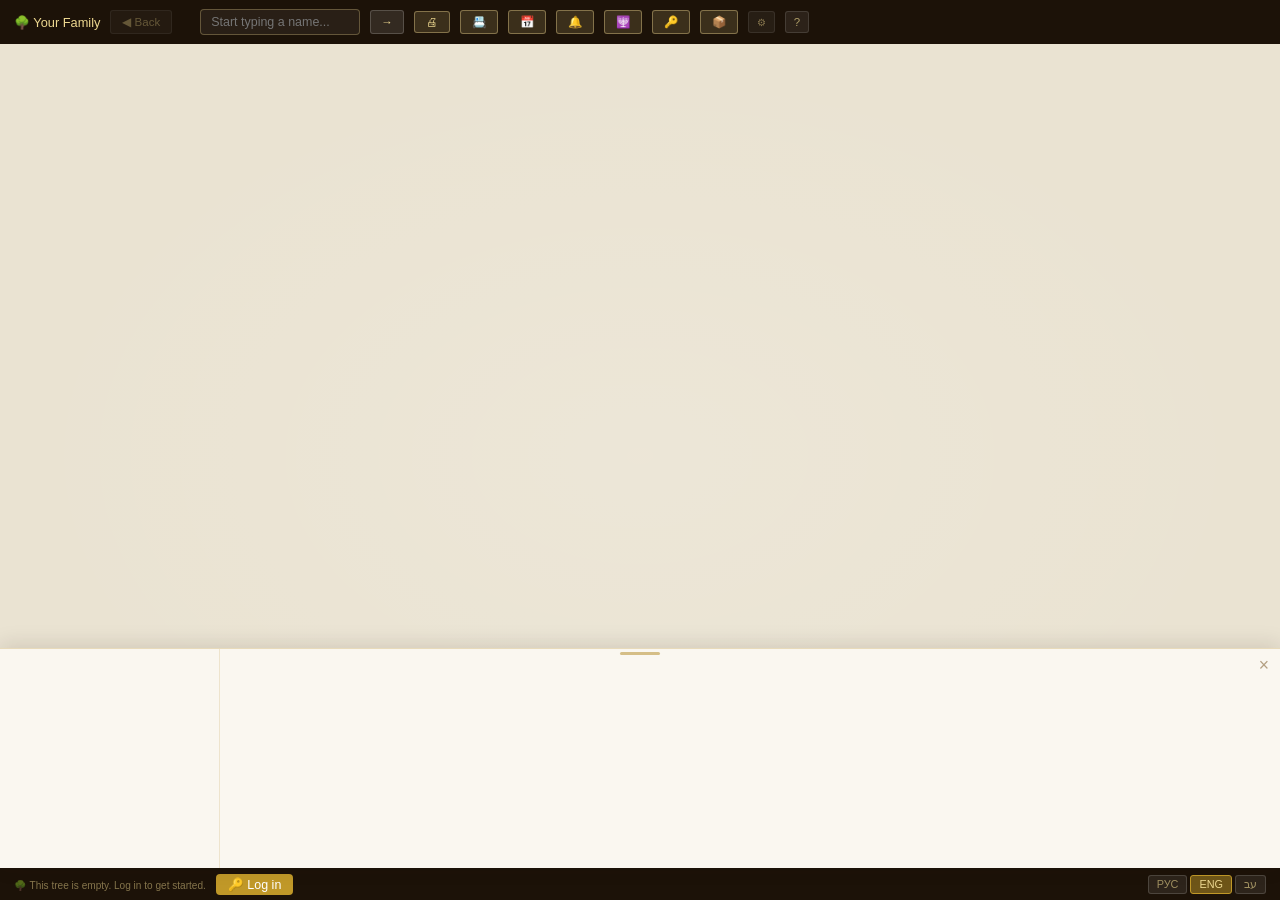
==== index.html @ aa63f020 "port: reminders card and calendar validity line on the person card, dropReminderPerson on delete, to" ====
<!DOCTYPE html>
<!-- family tree template -->
<html lang="ru"><head><meta http-equiv="Content-Type" content="text/html; charset=UTF-8">

<title data-i="page_title">🌳 Семейное дерево</title>
<link rel="icon" type="image/x-icon" href="/favicon.ico">
<style>
*,*::before,*::after{box-sizing:border-box;margin:0;padding:0}
body{font-family:'Segoe UI',sans-serif;background:#EAE3D2;overflow:hidden;height:100vh}
#tb{position:fixed;top:0;left:0;right:0;height:44px;background:#1C1208;
    display:flex;align-items:center;gap:10px;padding:0 14px;z-index:100}
#tb h1{font-size:.8rem;color:#EDD890;font-weight:normal}
.btn{background:rgba(255,255,255,.1);border:1px solid rgba(255,255,255,.18);
     color:#EDD890;padding:4px 11px;border-radius:3px;cursor:pointer;
     font-size:.72rem;font-family:inherit}
.btn:hover{background:rgba(255,255,255,.2)}
.btn:disabled{opacity:.35;cursor:default}
.btn:disabled:hover{background:rgba(255,255,255,.1)}
#vp{position:fixed;top:44px;left:0;right:0;bottom:32px;overflow:hidden;
    background:radial-gradient(ellipse at 50% 50%,rgba(255,255,255,.12),transparent 70%),#EAE3D2}
/* bottom info bar */
#bbar{position:fixed;bottom:0;left:0;right:0;height:32px;background:#1C1208;
      display:flex;align-items:center;padding:0 14px;gap:12px;z-index:100}
#info{font-size:.63rem;color:rgba(237,216,144,.5);white-space:nowrap;overflow:hidden;text-overflow:ellipsis;flex:1}
/* lang switcher */
.lang-btns{display:flex;gap:3px}
.lbtn{background:rgba(255,255,255,.08);border:1px solid rgba(255,255,255,.15);
      color:rgba(237,216,144,.6);padding:2px 8px;border-radius:3px;cursor:pointer;
      font-size:.68rem;font-family:inherit;transition:.15s}
.lbtn:hover{background:rgba(255,255,255,.18);color:#EDD890}
.lbtn.active{background:rgba(192,152,40,.5);border-color:#C09828;color:#EDD890}
#world{position:absolute;transform-origin:0 0}

/* ── animation ── */
svg { transition: opacity 0.22s ease-out; }
svg.fading { opacity: 0 !important; }

/* ── BOTTOM INFO PANEL ── */
:root { --panel-h: 220px; }
#panel {
  position: fixed; left: 0; right: 0;
  bottom: calc(-1 * var(--panel-h)); height: var(--panel-h);
  background: #FAF7F0;
  border-top: 1px solid rgba(184,144,48,.28);
  box-shadow: 0 -3px 20px rgba(40,24,10,.13);
  z-index: 200; overflow: hidden;
  transition: bottom 0.36s cubic-bezier(.4,0,.2,1);
  font-family: 'Segoe UI', sans-serif;
}
#panel.open { bottom: 32px; }
#panel::-webkit-scrollbar { height: 3px; }
#panel::-webkit-scrollbar-thumb { background: rgba(184,144,48,.3); border-radius: 2px; }
/* resize handle (drag the panel's top edge) */
#panel-resize {
  position: absolute; top: 0; left: 0; right: 0; height: 10px;
  cursor: ns-resize; touch-action: none; z-index: 0;
}
#panel-resize::after {
  content: ''; position: absolute; top: 3px; left: 50%; width: 40px; height: 3px;
  margin-left: -20px; border-radius: 2px; background: #B89030; opacity: .55;
}
#panel-resize:hover::after { opacity: .9; }
body.panel-resizing { user-select: none; cursor: ns-resize; }
body.panel-resizing #panel, body.panel-resizing #vp { transition: none !important; }

/* panel inner layout: horizontal flex */
#panel-inner {
  display: flex; flex-direction: row; gap: 0;
  height: 100%; overflow: hidden;
}
/* left column: name + dates */
#panel-col1 {
  min-width: 220px; max-width: 260px;
  padding: 12px 14px 12px 16px;
  border-right: 1px solid rgba(184,144,48,.18);
  overflow-y: auto; flex-shrink: 0;
}
/* right column: relatives */
#panel-col2 {
  flex: 1; padding: 12px 14px;
  overflow-y: auto;
  display: flex; flex-wrap: wrap; gap: 0 20px; align-content: flex-start;
}
#panel-col2 .p-sec { flex: 0 0 auto; min-width: 160px; }

#panel-close {
  position: absolute; top: 8px; right: 11px;
  background: none; border: none; font-size: 1.1rem;
  cursor: pointer; color: #7A5828; opacity: .55; line-height: 1; z-index: 1;
}
#panel-close:hover { opacity: 1; }

#panel h2 {
  font-size: .95rem; font-weight: 600; color: #28180A;
  line-height: 1.35; padding-right: 20px; margin-bottom: 3px;
}
/* viewport shrinks when panel open */
#vp.panel-open { bottom: calc(32px + var(--panel-h)); }
.p-rel {
  font-size: .6rem; text-transform: uppercase; letter-spacing: .09em;
  color: #B89030; font-weight: 700; margin-bottom: 10px; display: block;
}
.p-block { font-size: .74rem; line-height: 1.85; color: #28180A; }
.p-lbl   { color: #7A5828; font-size: .65rem; display: block; }
.p-hw    { color: rgba(40,24,10,.38); font-size: .6rem; font-style: italic; direction: rtl; }
.p-sec   { border-top: 1px solid rgba(184,144,48,.2); margin-top: 10px; padding-top: 8px; }
.p-sec h3 {
  font-size: .58rem; text-transform: uppercase; letter-spacing: .1em;
  color: #7A5828; font-weight: 700; margin-bottom: 5px;
}
.p-lnk {
  display: block; font-size: .74rem; padding: 3px 7px; border-radius: 3px;
  cursor: pointer; color: #28180A; transition: background .12s;
}
.p-lnk:hover { background: rgba(184,144,48,.12); }
.p-warn { font-size: .66rem; color: #A03818; margin-top: 6px; line-height: 1.55; }
.p-nav-btn {
  display: block; width: 100%; margin-top: 12px;
  background: #1E4870; color: white; border: none;
  padding: 7px; border-radius: 4px; font-size: .74rem;
  cursor: pointer; font-family: inherit; transition: background .15s;
}
.p-nav-btn:hover { background: #2A5E90; }

/* RTL support for Hebrew — text direction only, preserve flex layout */
body.rtl #tb { direction: ltr; } /* keep toolbar LTR order, items stay in place */
body.rtl #tb h1 { direction: rtl; } /* only title text flips */
body.rtl #panel { direction: rtl; }
body.rtl #panel-col1 { border-right: none; border-left: 1px solid rgba(184,144,48,.18); }
body.rtl #panel-close { right: auto; left: 11px; }
body.rtl #modal { direction: rtl; }

body.rtl #bbar { direction: ltr; } /* keep lang buttons on right */
body.rtl #info { direction: rtl; text-align: right; }
@keyframes cardIn {
  from { opacity: 0; transform: translateY(-8px); }
  to   { opacity: 1; transform: translateY(0); }
}
#cards > g {
  animation: cardIn 0.32s ease-out both;
}

/* stagger siblings so they appear sequentially */
#cards > g:nth-child(1)  { animation-delay: 0.00s; }
#cards > g:nth-child(2)  { animation-delay: 0.03s; }
#cards > g:nth-child(3)  { animation-delay: 0.06s; }
#cards > g:nth-child(4)  { animation-delay: 0.09s; }
#cards > g:nth-child(5)  { animation-delay: 0.12s; }
#cards > g:nth-child(6)  { animation-delay: 0.15s; }
#cards > g:nth-child(7)  { animation-delay: 0.18s; }
#cards > g:nth-child(8)  { animation-delay: 0.21s; }
#cards > g:nth-child(n+9){ animation-delay: 0.24s; }
svg{position:absolute;top:0;left:0;overflow:visible}

/* ── DIAGNOSTIC PANEL ── */
#diag-overlay{display:none;position:fixed;inset:0;background:rgba(10,6,2,.7);z-index:700;align-items:flex-start;justify-content:center;padding-top:50px}
#diag-overlay.open{display:flex}
#diag-box{background:#1C1208;border:1px solid rgba(237,216,144,.25);border-radius:6px;
  width:560px;max-width:96vw;max-height:80vh;overflow-y:auto;padding:18px 20px;
  box-shadow:0 8px 40px rgba(0,0,0,.6);color:#EDD890;font-family:monospace;font-size:.72rem}
#diag-box h3{font-family:Segoe UI,sans-serif;font-size:.88rem;margin-bottom:12px;color:#EDD890}
.dt{padding:2px 0;border-bottom:1px solid rgba(255,255,255,.05);display:flex;gap:8px}
.dt-ok{color:#5DB85D}.dt-fail{color:#E05050}.dt-warn{color:#E0A050}
.dt-label{flex:1;color:rgba(237,216,144,.75)}
.dt-val{color:rgba(255,255,255,.5);font-size:.67rem;max-width:200px;overflow:hidden;text-overflow:ellipsis;white-space:nowrap}
#diag-close{float:right;background:none;border:none;color:#EDD890;cursor:pointer;font-size:1rem;opacity:.6}
#diag-close:hover{opacity:1}
#diag-run{margin-top:10px;background:rgba(237,216,144,.15);border:1px solid rgba(237,216,144,.3);
  color:#EDD890;padding:4px 14px;border-radius:3px;cursor:pointer;font-size:.75rem}
#diag-run:hover{background:rgba(237,216,144,.25)}
#print-overlay{display:none;position:fixed;inset:0;background:rgba(20,12,4,.7);z-index:600;
               align-items:center;justify-content:center;flex-direction:column;gap:12px}
#print-overlay.open{display:flex}
#print-box{background:#fff;border-radius:6px;padding:18px 22px;max-width:480px;width:94vw;
           box-shadow:0 8px 40px rgba(0,0,0,.5)}
#print-box h3{font-size:.95rem;font-weight:600;color:#1C1208;margin-bottom:12px}
#print-box p{font-size:.78rem;color:#555;line-height:1.55;margin-bottom:10px}
.print-opts{display:flex;gap:8px;flex-wrap:wrap;margin:12px 0}
.print-opt{padding:7px 14px;border:1px solid #C09828;border-radius:4px;cursor:pointer;
           font-size:.78rem;background:#fff;color:#5A3C10;transition:.15s}
.print-opt:hover{background:#FFF8E8}
.print-opt.active{background:#C09828;color:#fff}
.print-btns{display:flex;gap:8px;justify-content:flex-end;margin-top:14px}
.pbtn{padding:7px 16px;border-radius:4px;border:none;font-family:inherit;font-size:.8rem;cursor:pointer}
.pbtn-primary{background:#C09828;color:#fff}.pbtn-primary:hover{background:#A07820}
.pbtn-cancel{background:#eee;color:#555}.pbtn-cancel:hover{background:#ddd}

/* print-frame not used in new-window approach */
#print-frame { display: none; }
#modal-overlay{display:none;position:fixed;inset:0;background:rgba(20,12,4,.55);z-index:500;align-items:center;justify-content:center}
#modal-overlay.open{display:flex}
#modal{background:#FAF7F0;border-radius:8px;width:420px;max-width:94vw;max-height:88vh;overflow-y:auto;
       box-shadow:0 8px 40px rgba(20,12,4,.4);padding:22px 22px 18px}
#modal h3{font-size:.95rem;font-weight:600;color:#28180A;margin-bottom:14px}
#modal label{display:block;font-size:.75rem;color:#7A5828;margin:10px 0 3px;font-weight:600;text-transform:uppercase;letter-spacing:.03em}
#modal input,#modal select,#modal textarea{width:100%;padding:7px 10px;border:1px solid rgba(184,144,48,.35);
  border-radius:4px;font-family:inherit;font-size:.82rem;background:#FFFDF7;color:#28180A;outline:none}
#modal input:focus,#modal select:focus,#modal textarea:focus{border-color:#C09828}
#modal textarea{resize:vertical;min-height:72px}
.modal-types{display:flex;gap:6px;flex-wrap:wrap;margin-bottom:4px}
.mtype{padding:6px 12px;border:1px solid rgba(184,144,48,.35);border-radius:20px;
        font-size:.78rem;cursor:pointer;background:#FFFDF7;color:#5A3C10;transition:.15s}
.mtype:hover{background:rgba(192,152,40,.12)}
.mtype.active{background:#C09828;color:#fff;border-color:#C09828}
.mfields{display:none}
.mfields.active{display:block}
#prompt-out{background:#F0EBD8;font-family:monospace;font-size:.75rem;color:#2A1A08;
            border:1px solid rgba(184,144,48,.3);border-radius:4px;padding:10px;
            white-space:pre-wrap;margin-top:10px;min-height:60px}
.modal-btns{display:flex;gap:8px;margin-top:14px;justify-content:flex-end}
.mbtn{padding:7px 16px;border-radius:4px;border:none;font-family:inherit;font-size:.8rem;cursor:pointer}
.mbtn-primary{background:#C09828;color:#fff}
.mbtn-primary:hover{background:#A07820}
.mbtn-secondary{background:rgba(184,144,48,.15);color:#7A5828;border:1px solid rgba(184,144,48,.3)}
.mbtn-secondary:hover{background:rgba(184,144,48,.25)}
.mbtn-email{background:#2E7D32;color:#fff}
.mbtn-email:hover{background:#1B5E20}
.mbtn-close{margin-right:auto;background:none;border:none;color:#aaa;font-size:1.1rem;cursor:pointer;line-height:1;padding:0 4px}
.mbtn-close:hover{color:#555}
/* ── Date widget (birth/death: exact / year-only / unknown) ── */
#modal .datew label.dw-opt{display:flex;align-items:center;gap:6px;margin:3px 0;font-size:.8rem;font-weight:400;
  text-transform:none;letter-spacing:0;color:#28180A;cursor:pointer}
#modal .datew input[type=radio]{width:auto;padding:0;margin:0;flex-shrink:0}
#modal .datew .dw-row{display:flex;gap:6px;margin-top:6px}
#modal .datew .dw-row select{flex:1 1 0;min-width:0}
#modal .datew .dw-row input{flex:1.3 1 0;min-width:0}
#modal .datew .dw-panel{margin-top:4px}
#modal .datew .dw-legacy-val{background:#EDE4D3;color:#5A3C10}
#modal .datew .dw-hint{font-size:.7rem;color:#A03818;line-height:1.5;margin-top:4px}
#modal .datew .dw-restore{margin-top:6px;font-size:.7rem;padding:2px 8px;background:rgba(184,144,48,.12);
  border:1px solid rgba(184,144,48,.35);border-radius:3px;cursor:pointer;color:#7A5828}
/* help tooltip */
#help-bubble{display:none;position:fixed;top:52px;right:14px;width:340px;max-width:calc(100vw - 28px);
  background:#1C1208;color:#EDD890;font-size:.75rem;padding:12px 14px;border-radius:6px;z-index:600;
  box-shadow:0 4px 20px rgba(0,0,0,.4);line-height:1.5;max-height:calc(100vh - 70px);overflow-y:auto}
#help-bubble.open{display:block}
#help-bubble .hb-title{font-size:.9rem;font-weight:700;margin-bottom:2px}
#help-bubble .hb-sec{margin-top:10px}
#help-bubble .hb-h{font-size:.8rem;font-weight:700;color:#C09828;margin-bottom:3px}
#help-bubble details.hb-sec>summary{cursor:pointer;margin-bottom:0}
#help-bubble details.hb-sec[open]>summary{margin-bottom:3px}
#help-bubble ul{padding-left:16px;margin:0}
#help-bubble li{margin-bottom:4px}
#help-bubble strong{color:#FFF3C4}
#help-bubble .lg-title{padding-top:8px;border-top:1px solid rgba(237,216,144,.25)}
#help-bubble .lg-row{display:flex;align-items:center;gap:8px;margin-bottom:4px}
#help-bubble .lg-b{flex:0 0 auto;width:16px;height:16px;border-radius:50%;background:#C09828;color:#1C1208;
  font-weight:bold;font-size:.7rem;line-height:16px;text-align:center}
#help-bubble .lg-s{flex:0 0 auto;width:16px;text-align:center;font-size:.8rem}
#help-bubble .lg-tip{margin-top:6px;opacity:.7}
body.rtl #help-bubble{direction:rtl;text-align:right}
body.rtl #help-bubble ul{padding-left:0;padding-right:16px}
#rc-overlay{display:none;position:fixed;inset:0;background:rgba(20,12,4,.7);z-index:650;align-items:center;justify-content:center}
#rc-overlay.open{display:flex}
#rc-box{background:#fff;border-radius:6px;padding:18px 22px;max-width:520px;width:94vw;max-height:90vh;overflow-y:auto;box-shadow:0 8px 40px rgba(0,0,0,.5)}
#rc-box h3{font-size:.95rem;font-weight:600;color:#1C1208;margin-bottom:8px}
.rc-intro{font-size:.74rem;color:#555;line-height:1.5;margin-bottom:6px}
.rc-helplink{display:inline-block;font-size:.72rem;color:#7A5828;text-decoration:underline;margin-bottom:6px;cursor:pointer}
#help-bubble.over{z-index:700}
.rc-lbl{display:block;font-size:.72rem;font-weight:600;color:#7A5828;margin:10px 0 3px}
#rc-box input,#rc-box select{width:100%;padding:6px 9px;border:1px solid rgba(184,144,48,.4);border-radius:4px;font-family:inherit;font-size:.8rem;background:#FFFDF7;color:#28180A}
#rc-count{margin-top:12px;font-size:.84rem;font-weight:600;color:#1C1208;line-height:1.45}
#rc-heb{font-size:.74rem;color:#555;margin-bottom:6px}
#rc-box details{margin-top:8px;font-size:.76rem}
#rc-box summary{cursor:pointer;color:#5A3C10;font-weight:600}
.rc-list{max-height:170px;overflow-y:auto;margin-top:4px;border:1px solid rgba(184,144,48,.25);border-radius:4px;padding:4px 8px;color:#28180A}
.rc-row{display:flex;justify-content:space-between;align-items:center;gap:8px;padding:2px 0;font-size:.74rem}
.rc-row .rc-m{color:#7A5828;font-size:.68rem;white-space:nowrap}
.rc-row .rc-x{cursor:pointer;color:#A02020;border:none;background:none;font-size:.9rem;line-height:1}
.rc-btns{display:flex;gap:8px;justify-content:flex-end;flex-wrap:wrap;margin-top:14px}
body.rtl #rc-box{direction:rtl;text-align:right}
#rc-box{max-width:660px}
#rc-box input[type=checkbox],#rc-box input[type=radio]{width:auto;padding:0}
#rc-box h4{font-size:.88rem;color:#5A3C10;margin:0 0 6px}
#rc-box h5{font-size:.78rem;color:#28180A;margin:12px 0 4px}
.rc-block{border-top:1px solid rgba(184,144,48,.35);margin-top:14px;padding-top:10px}
.rc-warn{font-size:.78rem;line-height:1.45;padding:7px 10px;border-radius:4px;background:#FFF1C9;border:1px solid #D9B24C;color:#5A3C10;margin-bottom:6px}
.rc-warn.ok{background:#E6F2E1;border-color:#8DB67B;color:#2D5A1E}
.rc-legacy{font-size:.76rem;line-height:1.45;padding:7px 10px;border-radius:4px;background:#EAF1FA;border:1px solid #9DB8D6;color:#1E3F66;margin-bottom:8px}
.rc-hint{font-size:.72rem;color:#666;line-height:1.45;margin:3px 0 6px}
.rc-sent{font-size:.8rem;color:#28180A;line-height:1.7;margin-top:8px}
.rc-sent select{width:auto;max-width:100%}
.rc-ex{font-size:.72rem;color:#7A5828;line-height:1.45;margin:2px 0 4px}
.rc-chk{display:block;font-size:.8rem;color:#28180A;margin-top:8px;cursor:pointer}
.rc-sub{margin:4px 0 0 22px;font-size:.76rem;color:#28180A}
.rc-sub label{margin-right:12px;cursor:pointer;white-space:nowrap}
.rc-file{border:1px solid rgba(184,144,48,.35);border-radius:5px;padding:8px 10px;margin-top:8px;background:#FBF8F0}
.rc-file b{font-size:.82rem;color:#1C1208}
.rc-add{display:flex;gap:6px;margin-top:6px}
.rc-add input{flex:1}
.rc-notif{font-size:.72rem;color:#5A3C10;line-height:1.5;margin-top:10px;padding:7px 10px;background:#F6EFDD;border-radius:4px}
body.rtl .rc-sub{margin:4px 22px 0 0}
body.rtl .rc-sub label{margin-right:0;margin-left:12px}
.btn.hebcal-due{position:relative}
.btn.hebcal-due::after{content:'';position:absolute;top:3px;right:3px;width:8px;height:8px;border-radius:50%;background:#E05050}
</style>
</head>
<body>
<div id="tb">
  <h1 data-i="tree_title">🌳 Ваша семья</h1>
  <button class="btn" id="btn-back" data-i="back" disabled="">◀ Назад</button>
  <span id="bookmarks-container"></span>
  <input id="tree-search" type="text" list="names-list" data-ph="ph_search"
         placeholder="🔍 Поиск по имени..."
         style="margin-left:8px;padding:5px 10px;border-radius:4px;border:1px solid rgba(237,216,144,.3);
                background:rgba(255,255,255,.06);color:#EDD890;font-family:inherit;font-size:.78rem;
                width:160px;outline:none">
  <button class="btn" id="btn-search-go" style="padding:5px 10px" title="Перейти" data-title="title_go">→</button>
  <button class="btn" id="btn-edit" style="display:none;margin-left:auto;background:rgba(237,216,144,.15);border-color:rgba(237,216,144,.4)" data-i="btn_edit">✏️ Дополнить</button>
  <button class="btn" id="btn-print" style="background:rgba(237,216,144,.15);border-color:rgba(237,216,144,.4)" title="Печать A1" data-title="title_print">🖨</button>
  <button class="btn" id="btn-contacts" style="background:rgba(237,216,144,.15);border-color:rgba(237,216,144,.4)" title="Скачать контакты" data-title="title_contacts">📇</button>
  <button class="btn" id="btn-calendar" style="background:rgba(237,216,144,.15);border-color:rgba(237,216,144,.4)" title="Скачать календарь дней рождения" data-title="title_calendar">📅</button>
  <button class="btn" id="btn-reminders" style="background:rgba(237,216,144,.15);border-color:rgba(237,216,144,.4)" data-title="tooltip_reminders">&#128276;</button>
  <button class="btn" id="btn-hebrew-calendar" style="background:rgba(237,216,144,.15);border-color:rgba(237,216,144,.4)" data-title="tooltip_hebrew_calendar">&#128334;</button>
  <button class="btn" id="btn-login" style="background:rgba(237,216,144,.15);border-color:rgba(237,216,144,.4)" title="Войти" data-title="login_btn">🔑</button>
  <button class="btn" id="btn-backup" style="background:rgba(237,216,144,.15);border-color:rgba(237,216,144,.4)" title="Скачать резервную копию (JSON)" data-title="tooltip_backup">📦</button>
  <button class="btn" id="btn-admin-panel" style="display:none;background:rgba(237,216,144,.15);border-color:rgba(237,216,144,.4)" title="Управление" data-title="title_admin" data-i="ap_toolbar_btn">🛠 Управление</button>
  <button class="btn" id="btn-diag" style="padding:4px 8px;opacity:.5;font-size:.65rem" title="Диагностика" data-title="title_diag">⚙</button>
  <button class="btn" id="btn-help" style="padding:4px 8px;opacity:.7">?</button>
</div>
<!-- ── BOTTOM BAR ── -->
<div id="bbar">
  <div id="info"></div>
  <div class="lang-btns">
    <button class="lbtn active" data-lang="ru">РУС</button>
    <button class="lbtn" data-lang="en">ENG</button>
    <button class="lbtn" data-lang="he">עב</button>
  </div>
</div>
<!-- ── BOTTOM INFO PANEL ── -->
<div id="panel" class="open">
  <div id="panel-resize" role="separator" aria-orientation="horizontal"></div>
  <button id="panel-close">×</button>
  <div id="panel-inner">
    <div id="panel-col1"></div>
    <div id="panel-col2"></div>
  </div>
</div>

<!-- ── EDIT MODAL ── -->
<div id="modal-overlay">
<div id="modal">
  <button class="mbtn-close" id="modal-close">×</button>
  <h3 data-i="modal_title">✏️ Дополнить дерево</h3>

  <label data-i="lbl_add_type">Тип дополнения</label>
  <div class="modal-types">
    <div class="mtype active" data-type="person" data-i="mtype_person">👤 Новый человек</div>
    <div class="mtype" data-type="photo" data-i="mtype_photo">📷 Фото</div>
    <div class="mtype" data-type="bio" data-i="mtype_bio">📝 Биография</div>
    <div class="mtype" data-type="date" data-i="mtype_date">📅 Дата / место</div>
    <div class="mtype" data-type="fix" data-i="mtype_fix">🔧 Исправить</div>
    <div class="mtype" data-type="attach" data-i="mtype_attach">🔗 Прикрепить</div>
  </div>

  <!-- Поля: Новый человек -->
  <div class="mfields active" id="mf-person">
    <label data-i="lbl_name">Имя (полное)</label>
    <input id="f-name" type="text" data-ph="ph_name" placeholder="Например: Анна Иванова">
    <label data-i="lbl_sex">Пол</label>
    <select id="f-sex"><option value="" data-i="sex_choose">— выбрать —</option><option value="F" data-i="sex_f">Женский</option><option value="M" data-i="sex_m">Мужской</option></select>
    <label data-i="lbl_birth">Дата рождения</label>
    <div id="f-birth" data-dw-kind="birth"></div>
    <label data-i="lbl_death">Дата смерти (если есть)</label>
    <div id="f-death" data-dw-kind="death"></div>
    <label data-i="lbl_father">Отец</label>
    <input id="f-father" type="text" list="names-list" data-ph="ph_search" placeholder="Начните вводить имя...">
    <label data-i="lbl_mother">Мать</label>
    <input id="f-mother" type="text" list="names-list" data-ph="ph_search" placeholder="Начните вводить имя...">
    <label data-i="lbl_rel_person">Связь с кем</label>
    <input id="f-rel-person" type="text" list="names-list" data-ph="ph_search" placeholder="Начните вводить имя...">
    <label data-i="lbl_rel_type">Тип связи</label>
    <select id="f-rel-type">
      <option value="" data-i="rel_choose">— выбрать —</option>
      <option value="жена" data-i="rel_wife">Жена</option>
      <option value="муж" data-i="rel_husband">Муж</option>
      <option value="ребёнок" data-i="rel_child">Ребёнок</option>
      <option value="родитель" data-i="rel_parent">Родитель</option>
      <option value="брат" data-i="rel_brother">Брат</option>
      <option value="сестра" data-i="rel_sister">Сестра</option>
    </select>
    <label data-i="lbl_phone">Телефон</label>
    <input id="f-phone" type="tel" data-ph="ph_phone" placeholder="+972-50-000-0000">
    <label data-i="lbl_email">Email</label>
    <input id="f-email" type="email" data-ph="ph_email" placeholder="example@mail.com">
    <label data-i="lbl_social">Страница в соц. сетях</label>
    <input id="f-social" type="url" data-ph="ph_social" placeholder="https://facebook.com/...">
  </div>

  <!-- Поля: Фото -->
  <div class="mfields" id="mf-photo">
    <label data-i="lbl_person">Персона</label>
    <input id="f-photo-person" type="text" list="names-list" data-ph="ph_search" placeholder="Начните вводить имя...">
    <label data-i="lbl_photo_file">Файл фотографии</label>
    <input id="photoFileInput" type="file" accept="image/*">
    <label data-i="lbl_photo_url">URL фотографии (необязательно, если выбран файл)</label>
    <input id="f-photo-url" type="url" data-ph="ph_url" placeholder="https://drive.google.com/...">
    <label data-i="lbl_caption">Подпись (год, место)</label>
    <input id="f-photo-cap" type="text" data-ph="ph_caption" placeholder="Например: 1965, Одесса">
  </div>

  <!-- Поля: Биография -->
  <div class="mfields" id="mf-bio">
    <label data-i="lbl_person">Персона</label>
    <input id="f-bio-person" type="text" list="names-list" data-ph="ph_search" placeholder="Начните вводить имя...">
    <label data-i="lbl_bio_text">Текст биографии</label>
    <textarea id="f-bio-text" data-ph="ph_bio" placeholder="Краткое жизнеописание, воспоминания..."></textarea>
    <label data-i="lbl_bio_url">Ссылка на подробный документ (необязательно)</label>
    <input id="f-bio-url" type="url" data-ph="ph_gdoc" placeholder="https://docs.google.com/...">
  </div>

  <!-- Поля: Дата / место -->
  <div class="mfields" id="mf-date">
    <label data-i="lbl_person">Персона</label>
    <input id="f-date-person" type="text" list="names-list" data-ph="ph_search" placeholder="Начните вводить имя...">
    <label data-i="lbl_note">Уточнение (что именно)</label>
    <textarea id="f-date-note" data-ph="ph_note" placeholder="Например: дата рождения — 3 апреля 1932, место рождения — Харьков"></textarea>
  </div>

  <!-- Поля: Исправить -->
  <div class="mfields" id="mf-fix">
    <label data-i="lbl_fix_person">Персона (кого исправить)</label>
    <input id="f-fix-person" type="text" list="names-list" data-ph="ph_search" placeholder="Начните вводить имя...">
    <!-- Current data card — populated by openModal when called from panel -->
    <div id="fix-current-data" style="display:none;background:#F5F0E8;border:1px solid rgba(184,144,48,.3);
      border-radius:4px;padding:10px 12px;margin:8px 0;font-size:.75rem;color:#5A3C10;line-height:1.8;
      white-space:pre-wrap;font-family:inherit"></div>

    <label data-i="fix_name">Имя</label>
    <input id="ff-name" type="text" data-ph="ph_name" placeholder="Например: Анна Иванова">
    <div style="display:flex;gap:8px;margin-top:4px">
      <input id="ff-name-ru" type="text" placeholder="RU" style="font-size:.72rem">
<input id="ff-name-en" type="text" placeholder="EN" style="font-size:.72rem">
      <input id="ff-name-he" type="text" placeholder="עברית" dir="rtl" style="font-size:.72rem">
    </div>

    <label data-i="fix_birth">Дата рождения</label>
    <div id="ff-birth" data-dw-kind="birth"></div>

    <label data-i="fix_death">Дата смерти</label>
    <div id="ff-death" data-dw-kind="death"></div>

    <label data-i="fix_birth_he">Дата рождения (еврейский календарь)</label>
    <input id="ff-birth-he" type="text" data-ph="ph_birth_he" placeholder="например: יג ניסן תשל״א">


    <label data-i="fix_death_he">Дата смерти (еврейский календарь)</label>
    <input id="ff-death-he" type="text" data-ph="ph_death_he" placeholder="например: יב שבט תשפ״א">

    <label data-i="lbl_phone">Телефон(ы)</label>
    <textarea id="ff-phone" data-ph="ph_phone" placeholder="+972-50-000-0000&#10;можно указать несколько через запятую или с новой строки" style="min-height:50px"></textarea>

    <label data-i="lbl_email">Email(ы)</label>
    <textarea id="ff-email" data-ph="ph_email" placeholder="example@mail.com&#10;можно указать несколько через запятую" style="min-height:50px"></textarea>

    <label data-i="lbl_social">Страницы в соц. сетях</label>
    <textarea id="ff-social" data-ph="ph_social" placeholder="https://facebook.com/...&#10;можно указать несколько ссылок, каждую с новой строки" style="min-height:50px"></textarea>

    <label data-i="lbl_sex">Пол</label>
    <select id="ff-sex">
      <option value="" data-i="sex_choose">— оставить как есть —</option>
      <option value="F" data-i="sex_f">Женский</option>
      <option value="M" data-i="sex_m">Мужской</option>
    </select>

    <label data-i="fix_rel">Степень родства</label>
    <input id="ff-rel" type="text" data-ph="ph_rel" placeholder="например: Зять">

    <label data-i="lbl_father" style="margin:10px 0 3px;display:block">Отец</label>
    <input id="ff-father" type="text" list="names-list" data-ph="ph_search" placeholder="Начните вводить имя...">
    <label data-i="lbl_mother" style="margin:10px 0 3px;display:block">Мать</label>
    <input id="ff-mother" type="text" list="names-list" data-ph="ph_search" placeholder="Начните вводить имя...">
    <p style="font-size:.68rem;color:#7A5828;margin:2px 0 10px;line-height:1.4" data-i="hint_fix_parents">Оставьте пустым, чтобы сделать родителя неизвестным. Не трогайте поле, чтобы оставить как есть.</p>

    <label data-i="fix_family">Семейная связь (что изменить)</label>
    <textarea id="ff-family" data-ph="ph_family" placeholder="например: добавить мужа / убрать связь / изменить родителя"></textarea>

    <label data-i="fix_other">Другое (любые иные уточнения)</label>
    <textarea id="ff-other" data-ph="ph_other" placeholder="всё что не вошло в поля выше"></textarea>

    <label data-i="lbl_comment">Комментарий (необязательно)</label>
    <input id="f-fix-comment" type="text" data-ph="ph_comment" placeholder="Источник, пояснение...">
  </div>


    <!-- Поля: Прикрепить существующего -->
  <div class="mfields" id="mf-attach">
    <label data-i="lbl_attach_existing">Кого прикрепить</label>
    <input id="f-attach-existing" type="text" list="names-list" data-ph="ph_search" placeholder="Начните вводить имя...">
    <label data-i="lbl_attach_target">К кому</label>
    <input id="f-attach-target" type="text" list="names-list" data-ph="ph_search" placeholder="Начните вводить имя...">
    <label data-i="lbl_rel_type">Тип связи</label>
    <select id="f-attach-type">
      <option value="" data-i="rel_choose">— выбрать —</option>
      <option value="жена" data-i="rel_wife">Жена</option>
      <option value="муж" data-i="rel_husband">Муж</option>
      <option value="ребёнок" data-i="rel_child">Ребёнок</option>
      <option value="родитель" data-i="rel_parent">Родитель</option>
      <option value="брат" data-i="rel_brother">Брат</option>
      <option value="сестра" data-i="rel_sister">Сестра</option>
    </select>
  </div>

  <datalist id="names-list"></datalist>

  <div class="modal-btns">
    <button class="mbtn mbtn-secondary" id="modal-cancel" data-i="btn_cancel">Отмена</button>
    <button class="mbtn mbtn-primary" id="modal-generate" data-i="btn_generate">✉ Сформировать и отправить по email</button>
  </div>

  <div id="prompt-out" style="display:none"></div>
  <div id="copy-row" style="display:none;margin-top:8px;gap:8px;flex-wrap:wrap;justify-content:flex-end">
    <button class="mbtn mbtn-primary" id="btn-copy" data-i="btn_copy">📋 Копировать</button>
    <button class="mbtn mbtn-email" id="btn-email" data-i="btn_email">✉️ Отправить по email</button>
  </div>
</div>
</div>

<!-- ── HELP BUBBLE ── -->
<div id="help-bubble"></div>

<!-- ── DIAGNOSTIC PANEL ── -->
<div id="diag-overlay">
  <div id="diag-box">
    <button id="diag-close">×</button>
    <h3 data-i="diag_modal_title">⚙ Диагностика системы</h3>
    <div id="diag-results"></div>
    <button id="diag-run" data-i="diag_btn_rerun">↺ Повторить тест</button>
  </div>
</div>

<!-- ── ADMIN MANAGEMENT PANEL (R4.3) ── -->
<div id="admin-panel-overlay" style="display:none;position:fixed;inset:0;background:rgba(20,12,4,.6);z-index:900;align-items:center;justify-content:center">
  <div style="background:#FAF7F0;border-radius:8px;padding:20px 24px;width:520px;max-height:80vh;overflow-y:auto;box-shadow:0 12px 48px rgba(0,0,0,.4)">
    <div style="display:flex;justify-content:space-between;align-items:center;margin-bottom:14px">
      <h3 data-i="ap_title" style="margin:0;color:#5A3C10">🛠 Управление деревом</h3>
      <button id="admin-panel-close" style="background:none;border:none;font-size:1.3rem;cursor:pointer;color:#7A5828">×</button>
    </div>

    <div style="display:flex;gap:6px;margin-bottom:16px;border-bottom:1px solid rgba(184,144,48,.3)">
      <button class="ap-tab active" data-ap-tab="upload" data-i="ap_tab_upload" style="padding:6px 14px;background:none;border:none;cursor:pointer;font-family:inherit;font-size:.8rem;color:#5A3C10;border-bottom:2px solid #C09828">⬆ Загрузить</button>
      <button class="ap-tab" data-ap-tab="backups" data-i="ap_tab_backups" style="padding:6px 14px;background:none;border:none;cursor:pointer;font-family:inherit;font-size:.8rem;color:#7A5828;border-bottom:2px solid transparent">💾 Копии</button>
      <button class="ap-tab" data-ap-tab="proposals" data-i="ap_tab_proposals" style="padding:6px 14px;background:none;border:none;cursor:pointer;font-family:inherit;font-size:.8rem;color:#7A5828;border-bottom:2px solid transparent">📋 Предложения</button>
    </div>

    <!-- Tab: Upload -->
    <div class="ap-panel" data-ap-panel="upload">
      <h4 data-i="ap_section_import_html" style="font-size:.72rem;text-transform:uppercase;letter-spacing:.04em;color:#B89030;margin-bottom:6px">Загрузка дерева из файла (.json или .html)</h4>
      <p data-i="ap_upload_intro" style="font-size:.78rem;color:#7A5828;margin-bottom:10px">
        Загрузите файл дерева (.json), скачанный кнопкой 📦 или исправленный в Claude, — перед заменой вы увидите, что изменится, и сможете отказаться. Принимаются и старые HTML-файлы дерева.
        Предыдущая версия автоматически сохранится как резервная копия.
      </p>
      <div id="ap-upload-drop" style="border:2px dashed rgba(184,144,48,.4);border-radius:6px;padding:20px;text-align:center;cursor:pointer">
        <div style="font-size:1.6rem">📂</div>
        <div data-i="ap_upload_choose" style="font-weight:600;margin-top:6px;font-size:.82rem;color:#5A3C10">Выберите файл дерева (.json)</div>
        <p data-i="ap_upload_drop_hint" style="font-size:.7rem;color:#999;margin-top:4px">или перетащите файл сюда</p>
      </div>
      <input type="file" id="ap-upload-input" accept=".json,.html" style="display:none">
      <div id="ap-upload-status" style="margin-top:10px;font-size:.78rem"></div>

      <h4 data-i="ap_section_import_gedcom" style="font-size:.72rem;text-transform:uppercase;letter-spacing:.04em;color:#B89030;margin:20px 0 6px;padding-top:16px;border-top:1px solid rgba(184,144,48,.2)">Импорт из GEDCOM (.ged)</h4>
      <p data-i="ap_gedcom_import_intro" style="font-size:.78rem;color:#7A5828;margin-bottom:10px">
        Загрузите файл .ged, экспортированный из MyHeritage, Ancestry, Gramps или другого сервиса — он ПОЛНОСТЬЮ заменит текущее дерево. Предыдущая версия автоматически сохранится как резервная копия.
      </p>
      <div id="ap-gedcom-import-drop" style="border:2px dashed rgba(184,144,48,.4);border-radius:6px;padding:20px;text-align:center;cursor:pointer">
        <div style="font-size:1.6rem">📥</div>
        <div data-i="ap_gedcom_import_choose" style="font-weight:600;margin-top:6px;font-size:.82rem;color:#5A3C10">Выберите файл .ged</div>
        <p data-i="ap_upload_drop_hint" style="font-size:.7rem;color:#999;margin-top:4px">или перетащите файл сюда</p>
      </div>
      <input type="file" id="ap-gedcom-import-input" accept=".ged" style="display:none">
      <div id="ap-gedcom-import-status" style="margin-top:10px;font-size:.78rem"></div>

      <h4 data-i="ap_section_export_gedcom" style="font-size:.72rem;text-transform:uppercase;letter-spacing:.04em;color:#B89030;margin:20px 0 6px;padding-top:16px;border-top:1px solid rgba(184,144,48,.2)">Экспорт в GEDCOM (.ged)</h4>
      <button id="btn-export-gedcom" data-i="ap_gedcom_export_btn" style="padding:6px 14px;background:#C09828;color:#fff;
        border:none;border-radius:4px;cursor:pointer;font-family:inherit;font-size:.78rem">
        ⬇ Скачать GEDCOM (.ged)
      </button>
      <p data-i="ap_gedcom_export_note" style="font-size:.7rem;color:#999;margin-top:4px">
        Формат GEDCOM 5.5.1 — открывается в MyHeritage, Ancestry, Gramps и
        большинстве генеалогических сервисов. Некоторые поля (родительный
        падеж, свободные заметки, еврейские даты в структурированном виде)
        формат не поддерживает и будут либо опущены, либо перенесены как
        обычный текст в заметки.
      </p>
    </div>

    <!-- Tab: Backups -->
    <div class="ap-panel" data-ap-panel="backups" style="display:none">
      <div id="ap-backups-list" style="font-size:.78rem"></div>
    </div>

    <!-- Tab: Proposals -->
    <div class="ap-panel" data-ap-panel="proposals" style="display:none">
      <p data-i="ap_proposals_intro" style="font-size:.78rem;color:#7A5828;margin-bottom:10px">
        Здесь появляются правки, предложенные родственниками, у которых нет пароля администратора. Они не применяются автоматически — вы можете принять предложение (текст нужно будет внести вручную) или отклонить его.
      </p>
      <div id="ap-proposals-list" style="font-size:.78rem"></div>
    </div>
  </div>
</div>

<!-- ── PRINT PREVIEW ── -->
<div id="rc-overlay">
  <div id="rc-box">
    <h3 id="rc-title"></h3>
    <div class="rc-intro" id="rc-intro"></div>
    <a href="#" id="rc-help" class="rc-helplink"></a>
    <div class="rc-legacy" id="rc-legacy" style="display:none"></div>

    <div class="rc-block">
      <h4 id="rc-b1"></h4>
      <div class="rc-warn" id="rc-warn"></div>
      <label class="rc-lbl" id="rc-me-lbl" for="rc-me"></label>
      <input id="rc-me" type="text" list="names-list" autocomplete="off">
      <div class="rc-hint" id="rc-me-hint"></div>
      <h5 id="rc-radius-h"></h5>
      <div class="rc-sent"><span id="rc-p1a"></span> <select id="rc-near"></select> <span id="rc-p1b"></span></div>
      <div class="rc-ex" id="rc-near-ex"></div>
      <div class="rc-sent"><span id="rc-p2a"></span> <select id="rc-far"></select> <span id="rc-p2b"></span></div>
      <div class="rc-ex" id="rc-far-ex"></div>
      <div class="rc-sent" id="rc-p3"></div>
      <div id="rc-count"></div>
      <details><summary id="rc-who-sum"></summary><div class="rc-list" id="rc-who-list"></div></details>
      <h5 id="rc-people-h"></h5>
      <div class="rc-hint" id="rc-people-p"></div>
      <div class="rc-hint" id="rc-people-note"></div>
      <div class="rc-list" id="rc-people-list"></div>
      <div class="rc-add"><input id="rc-add-in" type="text" list="names-list" autocomplete="off"><button type="button" class="pbtn pbtn-cancel" id="rc-add-btn"></button></div>
    </div>

    <div class="rc-block">
      <h4 id="rc-b2"></h4>
      <div class="rc-hint" id="rc-b2-p"></div>
      <label class="rc-chk"><input type="checkbox" id="rc-ev-birth"> <span id="rc-ev-birth-t"></span></label>
      <div class="rc-sub"><span id="rc-cal-lbl"></span>
        <label><input type="radio" name="rc-cal" value="greg"> <span id="rc-cal-greg"></span></label>
        <label><input type="radio" name="rc-cal" value="he"> <span id="rc-cal-he"></span></label>
        <label><input type="radio" name="rc-cal" value="both"> <span id="rc-cal-both"></span></label>
      </div>
      <div class="rc-hint" id="rc-cal-hint"></div>
      <label class="rc-chk"><input type="checkbox" id="rc-ev-deathhe"> <span id="rc-ev-deathhe-t"></span></label>
      <div class="rc-hint" id="rc-ev-deathhe-h"></div>
      <label class="rc-chk"><input type="checkbox" id="rc-ev-deathgreg"> <span id="rc-ev-deathgreg-t"></span></label>
      <div class="rc-hint" id="rc-ev-deathgreg-h"></div>
      <div class="rc-warn" id="rc-miss" style="display:none"></div>
      <details id="rc-miss-d" style="display:none"><summary id="rc-miss-sum"></summary><div class="rc-list" id="rc-miss-list"></div></details>
    </div>

    <div class="rc-block">
      <h4 id="rc-b3"></h4>
      <div class="rc-file"><b id="rc-f1-t"></b>
        <div class="rc-hint" id="rc-f1-d"></div>
        <div id="rc-f1-s" style="font-size:.76rem"></div>
        <div style="margin-top:6px"><button type="button" class="pbtn pbtn-primary" id="rc-dl1"></button></div>
      </div>
      <div class="rc-file"><b id="rc-f2-t"></b>
        <div class="rc-hint" id="rc-f2-d"></div>
        <div id="rc-f2-s" style="font-size:.76rem"></div>
        <div id="rc-f2-st" style="font-size:.72rem;color:#7A5828;margin-top:2px"></div>
        <div style="margin-top:6px"><button type="button" class="pbtn pbtn-primary" id="rc-dl2"></button></div>
      </div>
      <div class="rc-notif" id="rc-notif"></div>
    </div>
    <div class="rc-hint" id="rc-foot" style="margin-top:10px"></div>
    <div class="rc-btns">
      <button type="button" class="pbtn pbtn-cancel" id="rc-reset"></button>
      <button type="button" class="pbtn pbtn-cancel" id="rc-close"></button>
      <button type="button" class="pbtn pbtn-primary" id="rc-save"></button>
    </div>
  </div>
</div>

<div id="print-overlay">
  <div id="print-box">
    <h3 data-i="print_modal_title">🖨 Печать генеалогического дерева</h3>
    <p data-i="print_modal_intro">Будет сформирован и скачан HTML-файл. Откройте его в браузере и нажмите <strong>Ctrl+P</strong> (или ⌘P на Mac) — выберите принтер или «Сохранить как PDF».</p>
    <div class="print-opts">
      <div class="print-opt active" data-fmt="A1L" data-i="print_fmt_a1">A1 альбом</div>
      <div class="print-opt" data-fmt="A0L" data-i="print_fmt_a0">A0 альбом</div>
      <div class="print-opt" data-fmt="A2L" data-i="print_fmt_a2">A2 альбом</div>
    </div>
    <p id="print-stats" style="font-size:.72rem;color:#888"></p>
    <div class="print-btns">
      <button class="pbtn pbtn-cancel" id="print-cancel" data-i="print_btn_cancel">Отмена</button>
      <button class="pbtn pbtn-primary" id="print-go" data-i="print_btn_go">⬇ Скачать для печати</button>
    </div>
  </div>
</div>
<!-- hidden SVG frame used during printing -->
<svg id="print-frame" xmlns="http://www.w3.org/2000/svg"></svg>

<div id="vp" style="cursor: grab;"><div id="world"><svg id="svg"></svg></div></div>

<script>
// ════════════════════════════════════════════════════════
//  TREE_CONFIG — single source of truth for family branding.
//  This is the ONLY place a new customer needs to edit when
//  setting up their own tree from this template.
// ════════════════════════════════════════════════════════
const TREE_CONFIG = {
  familyNameRu: 'Ваша семья',
  familyNameEn: 'Your Family',
  familyNameHe: 'המשפחה שלכם',
  ownerEmail:   'CHANGE_ME@example.com',
  workerUrl:    'https://REPLACE_AFTER_DEPLOY.workers.dev',
  fileSlug:     'family',   // used in filenames: {slug}-birthdays.ics, {slug}-contacts.vcf
  calendarUidDomain: 'family-tree',
  startPage:    '',   // необязательно: адрес стартовой страницы (например '/'). Пусто = окно пароля внутри дерева
  // Quick-access toolbar shortcuts. Each entry: { id: personId, label: {ru,en,he} }
  // For a brand new tree, leave this array empty — the buttons simply won't
  // render. As the tree grows, the owner can add key figures here.
  bookmarks: [],
  // владелец дерева задаёт отправную точку, у каждого смотрящего она меняется
  reminderDefaults: {near: 2, far: 4},
};

// ── Dev convenience: auto-detect local `wrangler dev` Worker ──────
// When this page is opened via http://localhost or http://127.0.0.1
// (e.g. `npx wrangler pages dev .` while a separate `npx wrangler dev`
// is running the Worker), point at the local Worker's default port
// instead of the production placeholder above. Has zero effect once
// deployed to a real Pages domain (any other hostname). Safe to leave
// in place permanently — this block never runs in production.
if (typeof location !== 'undefined' &&
    (location.hostname === 'localhost' || location.hostname === '127.0.0.1')) {
  TREE_CONFIG.workerUrl = 'http://127.0.0.1:8787';
}

let IDX = null;
const FALLBACK_DATA = {"nodes":{},"families":{},"child_of":{},"parent_in":{},"relatives":{},"grandparents":{}};
</script>
<script src="tree-card-icons.js"></script>
<script src="tree-layout.js"></script>
<script src="tree-kinship.js"></script>
<script src="tree-hebrew.js"></script>
<script src="tree-reminders.js"></script>
<script>

// ════════════════════════════════════════════════════════
//  NAVIGATION — history + navigateTo + click on cards
// ════════════════════════════════════════════════════════

const history  = [];   // stack of visited focalIds
const MAX_HIST = 20;
let   currentFocal = null;

// ── navigateTo: animated fade + viewport pan ──────────────
function navigateTo(focalId){
  if(!IDX.nodes[focalId]) return;
  if(focalId === currentFocal) return;

  if(currentFocal){
    history.push(currentFocal);
    if(history.length > MAX_HIST) history.shift();
  }
  currentFocal = focalId;
  updateBackBtn();

  const svg = document.getElementById('svg');

  // Phase 1: fade out current tree
  svg.classList.add('fading');

  setTimeout(() => {
    // Phase 2: render new layout (while invisible) — get pan target back
    const pan = render(focalId);

    // Phase 3: animate viewport to new focal position
    const world = document.getElementById('world');
    if(pan){
      // start from current position (no transition), then animate to target
      world.style.transition = 'none';
      world.style.transform  = world.style.transform; // keep current (forces repaint)
      requestAnimationFrame(() => {
        world.style.transition = 'transform 0.5s cubic-bezier(0.4,0,0.2,1)';
        world.style.transform  = `translate(${pan.tx}px,${pan.ty}px) scale(${pan.sc})`;
        setTimeout(() => { world.style.transition = 'none'; }, 520);
      });
    }

    // Phase 4: fade in
    svg.classList.remove('fading');

  }, 220);
}

// ── back: pop history and navigate ───────────────────────
function goBack(){
  if(!history.length) return;
  const prev = history.pop();   // pop BEFORE navigateTo pushes it back
  const tmp  = currentFocal;
  currentFocal = null;          // allow navigateTo to proceed
  navigateTo(prev);
  // fix: navigateTo just pushed tmp again — remove it
  if(history[history.length-1] === tmp) history.pop();
  updateBackBtn();
}

function updateBackBtn(){
  const btn = document.getElementById('btn-back');
  btn.disabled = history.length === 0;
  btn.textContent = history.length
    ? t('back_n').replace('{n}', history.length)
    : t('back');
}

// ── make navigateTo available before render is called ─────
// (navigateTo is defined above and used in click handlers
//  that are attached inline during card creation in render)

// ════════════════════════════════════════════════════════
//  SIDE PANEL — showPanel / closePanel
// ════════════════════════════════════════════════════════

function fmtDate(s){
  const died = t('died') || 'ум.';
  if(!s || s==='ум.' || s==='d.' || s==='נפ.') return s ? died : '';
  let m = s.match(/^(\d+)\s+([A-Z]+)\s+(\d{4})$/);
  if(m) return m[1]+' '+tm(m[2])+' '+m[3];
  m = s.match(/^([A-Z]+)\s+(\d{4})$/);
  if(m) return tm(m[0].split(' ')[0])+' '+m[2];
  return s;
}

function pyear(s){ const m=s&&s.match(/\d{4}/); return m?+m[0]:0; }

function pLink(id){
  const n = IDX.nodes[id]; if(!n) return '';
  const yr = pyear(n.birth);
  return `<div class="p-lnk" onclick="panelNavigate('${id}')">
    ${pname(id)}${yr?` <span style="color:#7A5828;font-size:.64rem">(${yr})</span>`:''}
  </div>`;
}

// ════════════════════════════════════════════════════════
//  FAMILY LINKS EDITING (admin only): ✂ detach from one parent,
//  ✕ unlink child from a family, 🗑 delete an empty marriage.
//  After every change the server rebuilds derived caches
//  (POST /api/rebuild-cache) and the tree is re-read, focus is kept.
// ════════════════════════════════════════════════════════
function famAdmin(){ return !!(_sessionPassword && window._userRole === 'admin' && WORKER_URL); }
function tfmt(key, vars){
  let s = t(key);
  for(const k in (vars || {})) s = s.split('{' + k + '}').join(vars[k]);
  return s;
}
function famPersonName(id){ return IDX.nodes[id] ? pname(id) : id; }
function famLabel(fam, famId){
  return [fam.husband ? famPersonName(fam.husband) : null, fam.wife ? famPersonName(fam.wife) : null]
    .filter(Boolean).join(' + ') || famId;
}
async function famApi(method, path, body){
  const headers = { 'X-Password': _sessionPassword };
  if(body) headers['Content-Type'] = 'application/json';
  const res = await fetch(WORKER_URL + path, { method, headers, body: body ? JSON.stringify(body) : undefined });
  const d = await res.json().catch(() => null);
  if(!d || !d.ok) throw new Error((d && d.error) || t('toast_server_error'));
  return d;
}
async function afterFamilyEdit(){
  await famApi('POST', '/api/rebuild-cache');
  const res = await fetch(WORKER_URL + '/api/tree', { headers: { 'X-Password': _sessionPassword } });
  if(!res.ok) throw new Error(t('toast_server_error'));
  IDX = await res.json();
  buildDatalist();
  const keep = (currentFocal && IDX.nodes[currentFocal]) ? currentFocal : Object.keys(IDX.nodes)[0];
  if(keep){ currentFocal = keep; render(keep); }
}

// Parent line in the "Parents" section; ✂ only when a second parent exists
function pLinkParent(id, childId, otherParentId){
  const n = IDX.nodes[id]; if(!n) return '';
  const yr = pyear(n.birth);
  const scissors = (!!otherParentId && famAdmin())
    ? `<span onclick="event.stopPropagation();detachSingleParent('${childId}','${id}','${otherParentId}')"
         title="${t('fam_detach_tip')}" style="cursor:pointer;opacity:.5;font-size:.75rem;padding:2px 4px"
         onmouseover="this.style.opacity=1" onmouseout="this.style.opacity=.5">✂</span>` : '';
  return `<div class="p-lnk" style="display:flex;align-items:center;justify-content:space-between;gap:6px">
    <span onclick="panelNavigate('${id}')" style="cursor:pointer;flex:1">${pname(id)}${yr?` <span style="color:#7A5828;font-size:.64rem">(${yr})</span>`:''}</span>
    ${scissors}
  </div>`;
}

// Child line in the "Children" section; ✕ unlinks from THIS family
function pLinkChild(id, famId, isAdmin){
  const n = IDX.nodes[id]; if(!n) return '';
  const yr = pyear(n.birth);
  const rm = (isAdmin && famId)
    ? `<button onclick="event.stopPropagation(); confirmRemoveChild('${famId}','${id}')"
         title="${t('fam_unlink_tip')}"
         style="font-size:.62rem;padding:0 5px;background:none;border:none;cursor:pointer;color:#A02020;opacity:.55">✕</button>` : '';
  return `<div class="p-lnk" style="display:flex;align-items:center;gap:2px" onclick="panelNavigate('${id}')">
    <span style="flex:1">${pname(id)}${yr?` <span style="color:#7A5828;font-size:.64rem">(${yr})</span>`:''}</span>${rm}
  </div>`;
}

async function confirmRemoveChild(famId, childId){
  if(!famAdmin()) return;
  const fam = IDX.families[famId]; if(!fam) return;
  if(!confirm(tfmt('fam_unlink_confirm', { child: famPersonName(childId), label: famLabel(fam, famId) }))) return;
  try {
    await famApi('PATCH', '/api/family/' + famId, { removeChild: childId });
    await afterFamilyEdit();
    showToast(t('fam_unlinked_toast'), false);
  } catch(e){ showToast('⚠ ' + e.message, true); }
}

// Detach a child from ONE parent: move it into a family where keepId is the
// only parent (existing one is reused, otherwise created). Order matters:
// remove from the old family first, then add to the new one.
async function detachSingleParent(childId, removeId, keepId){
  if(!famAdmin()) return;
  const oldFamId = IDX.child_of[childId];
  const oldFam = oldFamId && IDX.families[oldFamId];
  if(!oldFam){ showToast('⚠ ' + t('fam_err_no_family'), true); return; }
  if(!confirm(tfmt('fam_detach_confirm', { child: famPersonName(childId), parent: famPersonName(removeId), keep: famPersonName(keepId) }))) return;
  let removed = false, added = false;
  try {
    let target = null;
    for(const [fid, f] of Object.entries(IDX.families)){
      const sole = (f.husband === keepId && !f.wife) || (f.wife === keepId && !f.husband);
      if(sole && !(f.children || []).includes(childId)){ target = fid; break; }
    }
    if(!target){
      const body = oldFam.husband === keepId
        ? { parent1: keepId, parent2: null, children: [] }
        : { parent1: null, parent2: keepId, children: [] };
      target = (await famApi('POST', '/api/family', body)).familyId;
    }
    await famApi('PATCH', '/api/family/' + oldFamId, { removeChild: childId });
    removed = true;
    await famApi('PATCH', '/api/family/' + target, { addChild: childId });
    added = true;
    await afterFamilyEdit();
    showToast(t('fam_detached_toast'), false);
  } catch(e){
    if(removed && !added){ try { await famApi('PATCH', '/api/family/' + oldFamId, { addChild: childId }); } catch(_){} }
    try { await afterFamilyEdit(); } catch(_){}
    showToast('⚠ ' + e.message, true);
  }
}

async function confirmDeleteFamily(famId){
  if(!famAdmin()) return;
  const fam = IDX.families[famId]; if(!fam) return;
  if(fam.children && fam.children.length > 0){ alert(t('fam_delete_blocked')); return; }
  if(!confirm(tfmt('fam_delete_confirm', { label: famLabel(fam, famId) }))) return;
  try {
    await famApi('DELETE', '/api/family/' + famId);
    await afterFamilyEdit();
    showToast(t('fam_deleted_toast'), false);
  } catch(e){ showToast('⚠ ' + e.message, true); }
}// navigate from panel link: update panel + navigate tree
function panelNavigate(id){
  showPanel(id);
  navigateTo(id);
}

/** Resolve a typed name / "Name (year) [Pid]" from the datalist to a person id. */
function resolvePersonQuery(q) {
  if (!q || !IDX || !IDX.nodes) return null;
  q = q.trim();
  if (!q) return null;
  if (IDX.nodes[q]) return q;
  const m = q.match(/\[(P\d+)\]\s*$/i);
  if (m && IDX.nodes[m[1]]) return m[1];
  const lower = q.toLowerCase();
  for (const [id, n] of Object.entries(IDX.nodes)) {
    if ((n.name || '').toLowerCase() === lower) return id;
  }
  for (const [id, n] of Object.entries(IDX.nodes)) {
    if ((n.name || '').toLowerCase().startsWith(lower)) return id;
  }
  for (const [id, n] of Object.entries(IDX.nodes)) {
    if ((n.name || '').toLowerCase().includes(lower)) return id;
  }
  return null;
}

/**
 * Panel action: how the viewed person (idB) relates to the person in #kin-other (idA).
 */
function panelCheckKinship(idB) {
  const input = document.getElementById('kin-other');
  const out = document.getElementById('kin-result');
  if (!out) return;
  const q = input ? input.value : '';
  const idA = resolvePersonQuery(q);
  if (!idA) {
    out.style.color = '#A03818';
    out.textContent = currentLang === 'he' ? 'לא נמצא אדם כזה'
                    : currentLang === 'en' ? 'Person not found'
                    : 'Человек не найден — выберите из списка';
    return;
  }
  if (typeof TreeKinship === 'undefined' || !TreeKinship.explainKinship) {
    out.style.color = '#A03818';
    out.textContent = 'tree-kinship.js not loaded';
    return;
  }
  // X (открытая персона) — <term> для Y (введённая): X = idB, Y = idA
  const r = TreeKinship.explainKinship(IDX, idB, idA, currentLang || 'ru', pname);
  out.style.color = r.found ? '#28180A' : '#A03818';
  out.textContent = r.message;
  try { sessionStorage.setItem('kin_last_query', q); } catch (e) {}
}

// Kinship panel: Enter in #kin-other triggers check
document.addEventListener('keydown', (e) => {
  if (e.key !== 'Enter') return;
  const el = document.getElementById('kin-other');
  if (!el || document.activeElement !== el) return;
  e.preventDefault();
  const idB = el.getAttribute('data-panel-id');
  if (idB) panelCheckKinship(idB);
});


// ---- Yahrzeit reminders: personal choice, stored only in this browser (localStorage, never sent to the server) ----
function yzKey(){ return 'yahrzeit_sel_' + (TREE_CONFIG.fileSlug || 'family'); }
function rawYahrzeitSel(){
  try {
    const arr = JSON.parse(localStorage.getItem(yzKey()) || '[]');
    return Array.isArray(arr) ? arr.filter(x => typeof x === 'string') : [];
  } catch(e){ return []; }
}
function getYahrzeitSel(){ return rawYahrzeitSel().filter(x => IDX && IDX.nodes && IDX.nodes[x]); }
function setYahrzeitSel(ids){ try { localStorage.setItem(yzKey(), JSON.stringify(ids)); } catch(e){} }
function dropYahrzeit(id){ setYahrzeitSel(rawYahrzeitSel().filter(x => x !== id)); }

// ---- Hebrew calendar file status: remembered only in this browser (localStorage) ----
function hebcalKey(){ return 'hebrew_cal_' + ((typeof TREE_CONFIG !== 'undefined' && TREE_CONFIG && TREE_CONFIG.fileSlug) ? TREE_CONFIG.fileSlug : 'family'); }

function saveHebrewCalStatus(st){
  try { localStorage.setItem(hebcalKey(), JSON.stringify({ from: st.from, to: st.to, created: st.created })); } catch(e){}
}

// states: none (never downloaded), ok, soon (current year == last covered year), expired (current year is later)
function getHebrewCalStatus(){
  let o = null;
  try { o = JSON.parse(localStorage.getItem(hebcalKey()) || 'null'); } catch(e){ o = null; }
  if(!o || typeof o !== 'object' || !isFinite(o.from) || !isFinite(o.to)) return { state: 'none', from: 0, to: 0, created: '' };
  const y = new Date().getFullYear();
  const state = y > +o.to ? 'expired' : (y === +o.to ? 'soon' : 'ok');
  return { state: state, from: +o.from, to: +o.to, created: String(o.created || '') };
}

function hebcalDue(){ const s = getHebrewCalStatus(); return s.state === 'soon' || s.state === 'expired'; }

// Hints only for people who downloaded a file (state is not "none") and only when the period is near its end or over:
// a dot on the button, a line in the bottom bar, and one toast per browser session.
function refreshHebcalHints(allowToast){
  const st = getHebrewCalStatus();
  const due = st.state === 'soon' || st.state === 'expired';
  const btn = document.getElementById('btn-hebrew-calendar');
  if(btn){
    btn.classList.toggle('hebcal-due', due);
    btn.title = t('tooltip_hebrew_calendar') + (st.state !== 'none' ? ' (' + t('hebcal_valid_until').replace('{to}', st.to) + ')' : '');
  }
  if(!due) return;
  const info = document.getElementById('info');
  if(info){
    info.textContent = '';
    const sp = document.createElement('span');
    sp.textContent = t(st.state === 'expired' ? 'hebcal_info_expired' : 'hebcal_info_soon').replace('{to}', st.to) + ' ';
    const lk = document.createElement('a');
    lk.href = '#';
    lk.textContent = t('hebcal_howto');
    lk.style.cssText = 'color:#EDD890;text-decoration:underline';
    lk.addEventListener('click', ev => { ev.preventDefault(); ev.stopPropagation(); openHebcalHelp(); });
    info.appendChild(sp);
    info.appendChild(lk);
  }
  if(allowToast){
    let shown = false;
    try { shown = sessionStorage.getItem('hebcal_toast_shown') === '1'; } catch(e){}
    if(!shown){
      try { sessionStorage.setItem('hebcal_toast_shown', '1'); } catch(e){}
      showToast(t(st.state === 'expired' ? 'hebcal_toast_expired' : 'hebcal_toast_soon').replace('{to}', st.to), true);
    }
  }
}

// opens the guide and unfolds the Hebrew calendar section
function openHebcalHelp(){
  const hb = document.getElementById('help-bubble');
  if(!hb) return;
  buildHelpBubble(currentLang);
  hb.classList.add('open');
  try { helpOpen = true; } catch(e){}
  const d = document.getElementById('hb-hebcal');
  if(d){ d.open = true; try { d.scrollIntoView({ block: 'nearest' }); } catch(e){} }
}

// opens the guide on the "Family reminders" section; the window stays open (guide is shown above it)
function openRemindersHelp(){
  const hb = document.getElementById('help-bubble');
  if(!hb) return;
  buildHelpBubble(currentLang);
  hb.classList.add('open'); hb.classList.add('over');
  try { helpOpen = true; } catch(e){}
  const d = document.getElementById('hb-circles');
  if(d){ d.open = true; try { d.scrollIntoView({ block: 'nearest' }); } catch(e){} }
}

// ---- Family reminders: quick personal choices from the person panel (kept only in this browser) ----
function rcPrefsNow(){
  const p = window.TreeReminders ? TreeReminders.loadReminderPrefs(IDX) : null;
  return p || (window.TreeReminders ? TreeReminders.defaultPrefs() : { me: '', personal: {} });
}

function rcSetMe(id){
  if(!window.TreeReminders) return;
  const p = rcPrefsNow(); p.me = id;
  TreeReminders.saveReminderPrefs(p);
  showToast(t('rc_me_saved'), false);
  showPanel(id);
}

function rcSetPerson(id, v){
  if(!window.TreeReminders) return;
  const p = rcPrefsNow();
  if(v) p.personal[id] = v; else delete p.personal[id];
  TreeReminders.saveReminderPrefs(p);
  showPanel(id);
}

function showPanel(id){
  const n = IDX.nodes[id]; if(!n) return;

  const parents=[], spouses=[], children=[], marriages=[];
  const childFamOf = {};
  for(const [famId,f] of Object.entries(IDX.families)){
    if((f.children||[]).includes(id)){
      if(f.husband && IDX.nodes[f.husband]) parents.push(f.husband);
      if(f.wife    && IDX.nodes[f.wife])    parents.push(f.wife);
    }
    if(f.husband===id || f.wife===id){
      const sp = f.husband===id ? f.wife : f.husband;
      if(sp && IDX.nodes[sp] && !spouses.includes(sp)) spouses.push(sp);
      marriages.push({ famId, spouseId: (sp && IDX.nodes[sp]) ? sp : null, childCount: (f.children||[]).length });
      (f.children||[]).forEach(c=>{
        if(IDX.nodes[c]&&!children.includes(c)){ children.push(c); childFamOf[c] = famId; }
      });
    }
  }

  const b = fmtDate(n.birth), d = fmtDate(n.death);
  const isFocal = id === currentFocal;

  // ── Column 1: name, rel, dates ──
  const relForId = IDX.relatives[id];
  const canDelete = !!(_sessionPassword && window._userRole === 'admin' && WORKER_URL
                     && relForId && (!relForId.children || relForId.children.length === 0));
  const canEdit = !!_sessionPassword; // any login (guest or admin) can propose/apply edits
  let col1 = `<h2 style="display:flex;align-items:baseline;gap:8px;flex-wrap:wrap">
    <span>${pname(id)}</span>
    ${canEdit ? `<button onclick="openModal('${id}')" style="font-size:.65rem;padding:2px 8px;background:rgba(184,144,48,.15);
      border:1px solid rgba(184,144,48,.3);border-radius:3px;cursor:pointer;color:#7A5828;
      white-space:nowrap;flex-shrink:0">${t('btn_fix')}</button>` : ''}
    ${canEdit ? `<button onclick="openAddRelativeModal('${id}')" style="font-size:.65rem;padding:2px 8px;background:rgba(184,144,48,.15);
      border:1px solid rgba(184,144,48,.3);border-radius:3px;cursor:pointer;color:#7A5828;
      white-space:nowrap;flex-shrink:0">${t('btn_add_relative')}</button>` : ''}
    ${canDelete ? `<button onclick="confirmDeletePerson('${id}')" style="font-size:.65rem;padding:2px 8px;background:rgba(192,48,48,.1);
      border:1px solid rgba(192,48,48,.3);border-radius:3px;cursor:pointer;color:#A02020;
      white-space:nowrap;flex-shrink:0">🗑 ${currentLang==='he'?'מחק':currentLang==='en'?'Delete':'Удалить'}</button>` : ''}
  </h2>`;
  if(n.rel) col1 += `<span class="p-rel">${relText(n)}</span>`;
  col1 += `<div class="p-block">`;
  if(b) col1 += `<div><span class="p-lbl">${t('birth')}</span> <strong>${b}</strong>${n.birth_he?` <span class="p-hw" dir="rtl">${n.birth_he}</span>`:''}</div>`;
  if(d) col1 += `<div style="margin-top:3px"><span class="p-lbl">${t('death')}</span> <strong>${d}</strong>${n.death_he?` <span class="p-hw" dir="rtl">${n.death_he}</span>`:''}</div>`;
  if(n.bp) col1 += `<div><span class="p-lbl">${t('birth_place')}</span>${n.bp}</div>`;
  if(n.dp) col1 += `<div><span class="p-lbl">${t('death_place')}</span>${n.dp}</div>`;
  if(!b&&!d&&!n.bp&&!n.dp) col1 += `<em style="color:#7A5828;font-size:.72rem">${t('no_dates')}</em>`;
  col1 += `</div>`;
  if(n.missing&&n.missing.length) col1 += `<p class="p-warn">${t('missing')} ${n.missing.join(', ')}</p>`;
  // Hebrew calendar file validity: shown for persons with a Hebrew death date
  if(_sessionPassword && n.death_he && String(n.death_he).trim()){
    { const hs = getHebrewCalStatus(); if(hs.state !== 'none') col1 += `<div style="margin-top:3px;font-size:.66rem;color:#7A5828">${t('hebcal_valid_until').replace('{to}', hs.to)}</div>`; }
  }
  // Family reminders: one decision per person (any logged-in role), kept only in this browser
  if(_sessionPassword && window.TreeReminders){
    const rp = rcPrefsNow();
    const rcSt = TreeReminders.personState(rp, id) || '';
    const rcIsMe = rp.me === id;
    const rcOpt = (v, key) => `<option value="${v}" ${rcSt === v ? 'selected' : ''}>${t(key)}</option>`;
    col1 += `<div class="p-sec" style="margin-top:8px">
      <h3>${t('rc2_card_h')}</h3>
      <select onchange="rcSetPerson('${id}', this.value)" style="width:100%;padding:3px 5px;font-size:.7rem;font-family:inherit;border:1px solid rgba(184,144,48,.35);border-radius:3px;background:#FFFDF7;color:#28180A">
        ${rcOpt('', 'rc2_ps_radius')}${rcOpt('always', 'rc2_ps_always')}${rcOpt('quiet', 'rc2_ps_quiet')}${rcOpt('never', 'rc2_ps_never')}
      </select>
      <div style="margin-top:3px;font-size:.64rem;color:#7A5828;line-height:1.4">${t('rc2_people_note')}</div>
      <button type="button" ${rcIsMe ? 'disabled' : ''} onclick="rcSetMe('${id}')"
        style="margin-top:6px;padding:3px 9px;font-size:.68rem;background:rgba(184,144,48,.15);border:1px solid rgba(184,144,48,.3);border-radius:3px;cursor:pointer;color:#5A3C10;font-family:inherit">\uD83D\uDE4B ${rcIsMe ? t('rc_is_me') : t('rc_btn_me')}</button>
    </div>`;
  }
  // Contacts: only shown to authenticated users (guest or admin)
  const isAuth = !!(_sessionPassword);
  const hasContacts = n.phone || n.email || n.social;
  if(hasContacts){
    if(isAuth){
      if(n.phone) col1 += `<div style="margin-top:6px"><span class="p-lbl">📞</span> <a href="tel:${n.phone}" style="color:#5A3C10;text-decoration:none">${n.phone}</a></div>`;
      if(n.email) col1 += `<div style="margin-top:2px"><span class="p-lbl">✉</span> <a href="mailto:${n.email}" style="color:#5A3C10;text-decoration:none">${n.email}</a></div>`;
      if(n.social) col1 += `<div style="margin-top:2px"><span class="p-lbl">🔗</span> <a href="${n.social}" target="_blank" rel="noopener" style="color:#5A3C10;text-decoration:none">${t('lbl_social')}</a></div>`;
    } else {
      col1 += `<div style="margin-top:8px;font-size:.72rem;color:#7A5828;cursor:pointer"
        onclick="document.getElementById('btn-login').click()">
        🔒 ${currentLang==='he'?'כניסה לצפייה בפרטי קשר':currentLang==='en'?'Login to view contacts':'Войдите чтобы увидеть контакты'}
      </div>`;
    }
  }
  if(!isFocal) col1 += `<button class="p-nav-btn" onclick="navigateTo('${id}')">${t('show_tree')}</button>`;

  // ── Kinship checker ──
  col1 += `<div class="p-sec" id="kin-block" style="margin-top:10px">
    <h3>${currentLang==='he'?'קרבה משפחתית':currentLang==='en'?'Relationship':'Кем приходится'}</h3>
    <div style="font-size:.68rem;color:#7A5828;margin-bottom:4px">
      ${currentLang==='he'?'ביחס ל:':currentLang==='en'?'Relative to:':'Относительно:'}
    </div>
    <div style="display:flex;gap:4px;align-items:center">
      <input id="kin-other" type="text" list="names-list" autocomplete="off"
        data-panel-id="${id}"
        placeholder="${currentLang==='he'?'הקלד שם...':currentLang==='en'?'Type a name...':'Введите имя...'}"
        style="flex:1;min-width:0;padding:4px 7px;border:1px solid rgba(184,144,48,.35);border-radius:3px;
               font-size:.72rem;font-family:inherit;background:#FFFDF7;color:#28180A">
      <button type="button" onclick="panelCheckKinship('${id}')"
        style="flex-shrink:0;padding:4px 8px;font-size:.68rem;background:#1E4870;color:#fff;border:none;
               border-radius:3px;cursor:pointer;font-family:inherit">
        ${currentLang==='he'?'בדוק':currentLang==='en'?'Check':'Показать'}
      </button>
    </div>
    <div id="kin-result" style="margin-top:6px;font-size:.72rem;line-height:1.55;color:#28180A;white-space:pre-wrap"></div>
  </div>`;

  // ── Column 2: relatives ──
  let col2 = '';
  const isAdminFam = famAdmin();
  if(parents.length)  col2 += `<div class="p-sec"><h3>${t('parents')}</h3>${parents.map(pid => pLinkParent(pid, id, parents.find(p => p !== pid) || null)).join('')}</div>`;
  if(spouses.length)  col2 += `<div class="p-sec"><h3>${spouses.length>1?t('spouses'):t('spouse')}</h3>${spouses.map(pLink).join('')}</div>`;
  if(children.length) col2 += `<div class="p-sec"><h3>${t('children')} (${children.length})</h3>${children.map(cId => pLinkChild(cId, childFamOf[cId], isAdminFam)).join('')}</div>`;

  // ── Marriages management (admin only): delete an EMPTY marriage ──
  if(isAdminFam && marriages.length){
    col2 += `<div class="p-sec"><h3>${t('fam_marriages_title')}</h3>`;
    for(const m of marriages){
      const spouseName = m.spouseId ? pname(m.spouseId) : t('fam_no_spouse');
      const childNote = m.childCount > 0
        ? ` <span style="color:#A88040;font-size:.62rem">(${t('fam_children_n')}: ${m.childCount})</span>` : '';
      const delBtn = m.childCount === 0
        ? `<button onclick="confirmDeleteFamily('${m.famId}')" title="${t('fam_delete_tip')}" style="font-size:.62rem;padding:1px 6px;background:rgba(192,48,48,.1);
             border:1px solid rgba(192,48,48,.3);border-radius:3px;cursor:pointer;color:#A02020">🗑</button>`
        : `<span title="${t('fam_reassign_first')}" style="font-size:.62rem;opacity:.35;cursor:not-allowed">🗑</span>`;
      col2 += `<div style="display:flex;align-items:center;gap:6px;padding:3px 7px;font-size:.74rem;color:#28180A">
        <span style="flex:1">${spouseName}${childNote}</span>${delBtn}
      </div>`;
    }
    col2 += `</div>`;
  }  document.getElementById('panel-col1').innerHTML = col1;
  document.getElementById('panel-col2').innerHTML = col2;
  try {
    const lastQ = sessionStorage.getItem('kin_last_query');
    const kinInput = document.getElementById('kin-other');
    if (lastQ && kinInput) kinInput.value = lastQ;
  } catch (e) {}
  document.getElementById('panel').classList.add('open');
  document.getElementById('vp').classList.add('panel-open');
}

function closePanel(){
  document.getElementById('panel').classList.remove('open');
  document.getElementById('vp').classList.remove('panel-open');
}

document.getElementById('panel-close').addEventListener('click', closePanel);

// ── Panel resize: перетаскивание верхней границы #panel (мышь + палец) ──
(function initPanelResize(){
  const DEFAULT_H = 220, MIN_H = 120, MAX_FRAC = 0.7, KEY = 'treePanelH';
  const root   = document.documentElement;
  const panel  = document.getElementById('panel');
  const handle = document.getElementById('panel-resize');
  if(!panel || !handle) return;

  const maxH   = () => Math.max(MIN_H, Math.floor(window.innerHeight * MAX_FRAC));
  const clamp  = h => Math.min(maxH(), Math.max(MIN_H, h));
  const curH   = () => panel.getBoundingClientRect().height;
  function setH(h){ root.style.setProperty('--panel-h', Math.round(clamp(h)) + 'px'); }
  function save(){ try { localStorage.setItem(KEY, String(Math.round(curH()))); } catch(e){} }
  function reset(){
    root.style.removeProperty('--panel-h');           // вернуться к значению из CSS (220px)
    try { localStorage.removeItem(KEY); } catch(e){}
    afterChange();
  }
  // карта не масштабируется и не двигается: меняется только видимая область #vp;
  // resize нужен лишь чтобы пересчитались индикаторы прокрутки
  function afterChange(){ window.dispatchEvent(new Event('resize')); }

  // применить сохранённое значение при загрузке
  try {
    const saved = parseFloat(localStorage.getItem(KEY));
    if(isFinite(saved)) setH(saved);
  } catch(e){}

  let dragging = false, moved = false, startY = 0, startH = 0, lastDown = 0;

  handle.addEventListener('pointerdown', e => {
    if(e.pointerType === 'mouse' && e.button !== 0) return;
    const now = Date.now();
    if(now - lastDown < 320){ lastDown = 0; reset(); e.preventDefault(); return; } // двойной клик/тап
    lastDown = now;
    dragging = true; moved = false;
    startY = e.clientY;
    startH = curH();
    document.body.classList.add('panel-resizing');
    try { handle.setPointerCapture(e.pointerId); } catch(err){}
    e.preventDefault();
  });
  handle.addEventListener('pointermove', e => {
    if(!dragging) return;
    if(Math.abs(startY - e.clientY) > 3) moved = true;
    setH(startH + (startY - e.clientY));              // тянем вверх → выше
  });
  function end(e){
    if(!dragging) return;
    dragging = false;
    if(moved) lastDown = 0;                            // перетаскивание — не часть двойного клика
    document.body.classList.remove('panel-resizing');
    try { handle.releasePointerCapture(e.pointerId); } catch(err){}
    save();
    afterChange();
  }
  handle.addEventListener('pointerup', end);
  handle.addEventListener('pointercancel', end);

  // при изменении размера окна — зажать текущее значение в новые пределы
  window.addEventListener('resize', () => {
    if(dragging) return;
    const h = curH(), c = clamp(h);
    if(Math.abs(h - c) > 0.5) setH(c);
  });
})();

// ── hook showPanel into card clicks ───────────────────────
// Patch: when a non-focal card is clicked, also show its panel
// We override the click logic in render by wrapping navigateTo
const _navigateTo = navigateTo;
window.navigateTo = function(id){
  _navigateTo(id);
  // panel will update on next render cycle via focal card click
};

// focal card click → show panel about focal
// We hook this in the render function after cards are built
// by attaching a click listener to the focal card group
const _render2 = render;
window.render = function(focalId){
  const pan = _render2(focalId);
  // attach panel opener to focal card (cursor:default card)
  const focalG = document.querySelector('#cards > g[data-nodeid="'+focalId+'"]');
  if(focalG){
    focalG.addEventListener('click', () => showPanel(focalId));
    let ftx = 0, fty = 0;
    focalG.addEventListener('touchstart', e => { ftx=e.touches[0].clientX; fty=e.touches[0].clientY; }, {passive:true});
    focalG.addEventListener('touchend', e => {
      if(Math.abs(e.changedTouches[0].clientX-ftx)<8 && Math.abs(e.changedTouches[0].clientY-fty)<8){
        e.preventDefault(); showPanel(focalId);
      }
    }, {passive:false});
  }
  // show panel for the new focal automatically
  showPanel(focalId);
  return pan;
};

// ── buttons ───────────────────────────────────────────────
document.getElementById('btn-back').addEventListener('click', goBack);
// R2.3c: Render toolbar bookmarks dynamically from TREE_CONFIG.
// Only shows buttons for persons that actually exist in the current tree —
// so a fresh customer tree with an empty bookmarks list (or bookmarks
// pointing at not-yet-created persons) simply shows no extra buttons.
function renderBookmarks(){
  const container = document.getElementById('bookmarks-container');
  if(!container) return;
  container.innerHTML = '';
  for(const bm of (TREE_CONFIG.bookmarks || [])){
    if(!IDX || !IDX.nodes || !IDX.nodes[bm.id]) continue; // skip missing persons
    const btn = document.createElement('button');
    btn.className = 'btn';
    btn.textContent = bm.label[currentLang] || bm.label.ru;
    btn.addEventListener('click', () => navigateTo(bm.id));
    container.appendChild(btn);
  }
}

// ── Tree search box: navigate to person by name ──────────
function goToSearchResult(){
  const val = document.getElementById('tree-search').value.trim();
  // Extract [Pxx] id from the end of the string, e.g. "Иван Иванов (1970) [P3]"
  const m = val.match(/\[(P\d+)\]\s*$/);
  if(m && IDX.nodes[m[1]]){
    navigateTo(m[1]);
    document.getElementById('tree-search').value = '';
    showPanel(m[1]);
  } else if(val) {
    // Fallback: try matching by name substring (case-insensitive) across current language
    const lower = val.toLowerCase();
    const found = Object.keys(IDX.nodes).find(id =>
      nameVariants(IDX.nodes[id], id, NAMES).some(v => v.toLowerCase().includes(lower))
    );
    if(found){
      navigateTo(found);
      document.getElementById('tree-search').value = '';
      showPanel(found);
    } else {
      showToast(currentLang==='he' ? '⚠ לא נמצא אדם בשם זה'
              : currentLang==='en' ? '⚠ No person found with that name'
              : '⚠ Персона с таким именем не найдена', true);
    }
  }
}
document.getElementById('btn-search-go').addEventListener('click', goToSearchResult);
document.getElementById('tree-search').addEventListener('keydown', e => {
  if(e.key === 'Enter') goToSearchResult();
});

// keyboard: Backspace / Alt+← = go back
document.addEventListener('keydown', e => {
  if((e.key === 'Backspace' || (e.key === 'ArrowLeft' && e.altKey)) && !e.target.matches('input')){
    e.preventDefault();
    goBack();
  }
});

// ════════════════════════════════════════════════════════
//  PAN & ZOOM — wheel + drag on main viewport
// ════════════════════════════════════════════════════════
(function initPanZoom(){
  const vp    = document.getElementById('vp');
  const world = document.getElementById('world');

  // Read current transform from world (set by navigateTo)
  function getXYS(){
    const t = world.style.transform || '';
    const m = t.match(/translate\(([-\d.]+)px,\s*([-\d.]+)px\)\s*scale\(([-\d.]+)\)/);
    return m ? { x: +m[1], y: +m[2], s: +m[3] } : { x: 0, y: 0, s: 1 };
  }
  function setXYS(x, y, s, animated){
    world.style.transition = animated ? 'transform 0.15s ease-out' : 'none';
    world.style.transform  = `translate(${x}px,${y}px) scale(${s})`;
  }

  // Wheel → zoom around cursor
  vp.addEventListener('wheel', e => {
    e.preventDefault();
    const rect  = vp.getBoundingClientRect();
    const mx    = e.clientX - rect.left;
    const my    = e.clientY - rect.top;
    const delta = e.deltaY < 0 ? 1.1 : 0.91;
    const {x, y, s} = getXYS();
    const ns = Math.max(0.08, Math.min(4, s * delta));
    const nx = mx - (mx - x) * (ns / s);
    const ny = my - (my - y) * (ns / s);
    setXYS(nx, ny, ns, false);
  }, { passive: false });

  // Mouse drag → pan
  let dragging = false, startX = 0, startY = 0, origX = 0, origY = 0;
  vp.addEventListener('mousedown', e => {
    if(e.button !== 0) return;
    // don't start drag on card clicks
    if(e.target.closest('g[data-nodeid], .p-lnk, button')) return;
    dragging = true;
    startX = e.clientX; startY = e.clientY;
    const {x, y} = getXYS(); origX = x; origY = y;
    vp.style.cursor = 'grabbing';
    e.preventDefault();
  });
  window.addEventListener('mousemove', e => {
    if(!dragging) return;
    const dx = e.clientX - startX, dy = e.clientY - startY;
    const {s} = getXYS();
    setXYS(origX + dx, origY + dy, s, false);
  });
  window.addEventListener('mouseup', () => {
    dragging = false;
    vp.style.cursor = '';
  });

  // Touch → pinch zoom + one-finger pan
  let lastTouchDist = 0, touchDragging = false, tStartX = 0, tStartY = 0, tOrigX = 0, tOrigY = 0;
  vp.addEventListener('touchstart', e => {
    // Don't intercept touches that start on a card (SVG g with data-nodeid)
    const onCard = e.target.closest('g[data-nodeid]');
    if(e.touches.length === 1){
      touchDragging = !onCard;  // don't pan if touching a card
      tStartX = e.touches[0].clientX; tStartY = e.touches[0].clientY;
      const {x, y} = getXYS(); tOrigX = x; tOrigY = y;
    }
    if(e.touches.length === 2){
      touchDragging = false;
      lastTouchDist = Math.hypot(
        e.touches[0].clientX - e.touches[1].clientX,
        e.touches[0].clientY - e.touches[1].clientY);
    }
    // Only preventDefault for pan/pinch, not for card taps
    if(!onCard || e.touches.length === 2) e.preventDefault();
  }, { passive: false });
  vp.addEventListener('touchmove', e => {
    if(e.touches.length === 1 && touchDragging){
      const dx = e.touches[0].clientX - tStartX;
      const dy = e.touches[0].clientY - tStartY;
      const {s} = getXYS();
      setXYS(tOrigX + dx, tOrigY + dy, s, false);
    }
    if(e.touches.length === 2){
      const d = Math.hypot(
        e.touches[0].clientX - e.touches[1].clientX,
        e.touches[0].clientY - e.touches[1].clientY);
      const {x, y, s} = getXYS();
      const cx = (e.touches[0].clientX + e.touches[1].clientX) / 2;
      const cy = (e.touches[0].clientY + e.touches[1].clientY) / 2;
      const vr = vp.getBoundingClientRect();
      const mx = cx - vr.left, my = cy - vr.top;
      const ns = Math.max(0.08, Math.min(4, s * d / lastTouchDist));
      setXYS(mx - (mx - x) * (ns / s), my - (my - y) * (ns / s), ns, false);
      lastTouchDist = d;
    }
    e.preventDefault();
  }, { passive: false });
  vp.addEventListener('touchend', () => { touchDragging = false; });

  // Double-click → reset to current focal (re-center)
  vp.addEventListener('dblclick', e => {
    if(e.target.closest('g[data-nodeid], .p-lnk, button')) return;
    if(currentFocal) navigateTo(currentFocal);
  });

  // Cursor hint
  vp.style.cursor = 'grab';
})();

// ════════════════════════════════════════════════════════
//  LANGUAGE — detect browser lang, switcher buttons
// ════════════════════════════════════════════════════════
//  UI STRINGS — dictionary + t() helpers
// ════════════════════════════════════════════════════════
let currentLang = 'ru';  // set by detectLang on load
</script>
<script src="tree-i18n.js"></script>
<script>

function t(key){
  if(key === 'tree_title'){
    const name = currentLang==='he' ? TREE_CONFIG.familyNameHe
               : currentLang==='en' ? TREE_CONFIG.familyNameEn
               : TREE_CONFIG.familyNameRu;
    return '🌳 ' + name;
  }
  return (UI[currentLang]||UI.ru)[key] || UI.ru[key] || key;
}
function tm(mo){ return ((UI[currentLang]||UI.ru).months||UI.ru.months)[mo] || mo; }
function tr(role){ return ((UI[currentLang]||UI.ru).roles||UI.ru.roles)[role] || role; }
// Translate n.rel field (stored in Russian)
function trel(s){
  if(!s) return '';
  const M = (UI[currentLang]||UI.ru).rel_labels||{};
  // try exact match first
  if(M[s]) return M[s];
  // try prefix match for compound labels like "Прадедушка (Берман)"
  for(const [k,v] of Object.entries(M)){
    if(s.startsWith(k)) return v + s.slice(k.length);
  }
  return currentLang==='ru' ? s : s; // fallback: show as-is
}

// Localized "rel" text for a person: prefers a manually entered EN/HE
// translation (n.rel_en / n.rel_he), then a generated phrase from «тип имя (год) [Pxx]»,
// then the rule-based trel() dictionary for common short phrases, and finally the raw Russian text.
function relText(n){
  if(!n) return '';
  if(currentLang !== 'ru'){
    const manual = n['rel_' + currentLang];
    if(manual) return manual;
  }
  // rel, созданный формой «Новый человек» («тип имя (год) [Pxx]»): собираем фразу на языке
  // интерфейса, без года и технического тега. Словарные подписи и строки без слова-типа идут дальше.
  const g = relGeneratedParts(n.rel);
  if(g){
    const nm = (IDX && IDX.nodes && IDX.nodes[g.id])
      ? pname(g.id)
      : g.name;
    return t('rel_gen_' + g.kind) + (nm ? ' ' + nm : '');
  }
  return trel(n.rel);
}

// Разбор rel вида «жена Иван Иванов (1950) [P12]» -> {kind:'wife', id:'P12', name:'Иван Иванов'}; иначе null.
function relGeneratedParts(s){
  if(!s) return null;
  const KINDS = { 'жена':'wife', 'муж':'husband', 'ребёнок':'child', 'ребенок':'child',
                  'родитель':'parent', 'брат':'brother', 'сестра':'sister' };
  const m = String(s).match(/^(жена|муж|ребёнок|ребенок|родитель|брат|сестра)\s+(.*?)\s*\[?(P\d+)\]?\s*$/i);
  if(!m) return null;
  return { kind: KINDS[m[1].toLowerCase()], id: m[3], name: m[2].replace(/\s*\(\s*\d{3,4}\s*\)\s*$/, '').trim() };
}

// ════════════════════════════════════════════════════════
//  NAMES DICTIONARY — RU→EN→HE for all 178 persons
// ════════════════════════════════════════════════════════
</script>
<script src="tree-names.js"></script>
<script src="tree-translit.js"></script>
<script>
// pname(): выбор имени для показа (ручные поля -> NAMES -> автотранслитерация -> оригинал).
// Вся логика живёт в tree-translit.js (resolveName); здесь только обёртка.
function pname(id) {
  const n = IDX.nodes[id]; if(!n) return id;
  return resolveName(n, id, currentLang, NAMES);
}

// Apply language to all static UI elements and re-render
function buildHelpBubble(lang){
  const hb = document.getElementById('help-bubble');
  if(!hb) return;
  const M = UI[lang] || UI.ru;
  const L = k => M[k] || UI.ru[k] || k;
  const sections = (M.help_sections || UI.ru.help_sections || []).slice();
  const hebHelp = M.help_hebcal || UI.ru.help_hebcal;
  if(hebHelp) sections.push(hebHelp);
  const circHelp = M.help_circles || UI.ru.help_circles;
  if(circHelp) sections.push(circHelp);
  let html = '<div class="hb-title">' + L('help_title') + '</div>';
  for(const s of sections){
    html += '<details class="hb-sec"' + (s === hebHelp ? ' id="hb-hebcal"' : (s === circHelp ? ' id="hb-circles"' : '')) + (s === sections[0] ? ' open' : '') + '><summary class="hb-h">' + s.h + '</summary><ul>' +
            s.items.map(x => '<li>' + x + '</li>').join('') + '</ul></details>';
  }
  const rows = [['\u2665','legend_spouses'],['\u2191','legend_parents'],
                ['\u2194','legend_siblings'],['\u2193','legend_children']];
  html += '<div class="hb-sec lg-title"><div class="hb-h">' + L('legend_title') + '</div>';
  for(const [glyph, key] of rows){
    html += '<div class="lg-row"><span class="lg-b">' + glyph + '</span><span>' + L(key) + '</span></div>';
  }
  html += '<div class="lg-row"><span class="lg-s">\uD83D\uDD17</span><span>' + L('legend_social') + '</span></div>';
  html += '<div class="lg-tip">' + L('legend_tip') + '</div></div>';
  hb.innerHTML = html;
  // клики внутри справки не должны закрывать её (document-обработчик закрывает по любому клику)
  if(!hb._stopBound){ hb.addEventListener('click', e => e.stopPropagation()); hb._stopBound = true; }
}

window.applyLang = function(lang){
  currentLang = lang;
  const M = UI[lang] || UI.ru;

  // 1. All [data-i] elements — toolbar, modal labels, buttons, options
  document.querySelectorAll('[data-i]').forEach(el => {
    const v = M[el.dataset.i];
    if(v !== undefined && v !== '') el.textContent = v;
  });

  // 2. Back button (has {n} placeholder)
  updateBackBtn();

  // 3. mtype buttons by data-type (correct keys, all 5)
  document.querySelectorAll('.mtype').forEach(b => {
    const key = 'mtype_' + b.dataset.type;
    if(M[key]) b.textContent = M[key];
  });

  // 4. Placeholders with data-ph
  document.querySelectorAll('[data-ph]').forEach(el => {
    if(M[el.dataset.ph]) el.placeholder = M[el.dataset.ph];
  });

  // 4b. Tooltips (title attribute) with data-title
  document.querySelectorAll('[data-title]').forEach(el => {
    const v = M[el.dataset.title];
    if(v !== undefined && v !== '') el.title = v;
  });

  // 5. All select options with data-i (covers sex, rel-type, ff-sex)
  document.querySelectorAll('select option[data-i]').forEach(opt => {
    const v = M[opt.dataset.i]; if(v) opt.textContent = v;
  });

  // 7b. Date widgets: month names, labels, placeholders
  if(typeof dateWidgetRefreshLabels === 'function') dateWidgetRefreshLabels();

  // 8. Help bubble
  const hb = document.getElementById('help-bubble');
  if(hb){
    buildHelpBubble(lang);
    
  }

  // 9. Rebuild names autocomplete in current language
  if(IDX && typeof buildDatalist === 'function') buildDatalist();

  // 10. Re-render tree and panel with new language
  if(currentFocal){
    const tmp = currentFocal; currentFocal = null;
    navigateTo(tmp);
    showPanel(tmp);
  }
};

// ════════════════════════════════════════════════════════
//  LANGUAGE — detect browser lang, switcher buttons
// ════════════════════════════════════════════════════════

(function detectLang(){
  // Язык, выбранный кнопками РУС/ENG/עב, запоминается (ключ tree_lang, общий для всех страниц сайта);
  // если его нет — язык браузера: иврит → he, русский/украинский → ru, остальные → en.
  let saved = null;
  try { saved = localStorage.getItem('tree_lang'); } catch(e) {}
  if(saved === 'ru' || saved === 'en' || saved === 'he') currentLang = saved;
  else {
    const nav = (navigator.language || navigator.userLanguage || 'ru').toLowerCase();
    if(nav.startsWith('he') || nav.startsWith('iw')) currentLang = 'he';
    else if(!nav.startsWith('ru') && !nav.startsWith('uk')) currentLang = 'en';
  }
  document.querySelectorAll('.lbtn').forEach(b => {
    b.classList.toggle('active', b.dataset.lang === currentLang);
  });
  document.body.classList.toggle('rtl', currentLang === 'he');
})();

document.querySelectorAll('.lbtn').forEach(btn => {
  btn.addEventListener('click', () => {
    currentLang = btn.dataset.lang;
    try { localStorage.setItem('tree_lang', currentLang); } catch(e) {}
    document.querySelectorAll('.lbtn').forEach(b => b.classList.toggle('active', b.dataset.lang === currentLang));
    document.body.classList.toggle('rtl', currentLang === 'he');
    renderBookmarks();
    if(window.applyLang) window.applyLang(currentLang);
    else navigateTo(currentFocal);
    // Note: online name enrichment removed — it called api.anthropic.com
    // directly from the browser with no key (always failed silently, CORS
    // blocked anyway). Static NAMES dict is maintained manually instead.
  });
});


// ── init ──────────────────────────────────────────────────
// updateBackBtn and navigateTo called after all declarations — see bottom of script

// ════════════════════════════════════════════════════════
//  MODAL — «Дополнить»
// ════════════════════════════════════════════════════════

// Populate datalist with all names from IDX
function buildDatalist(){
  if(!IDX || !IDX.nodes) return;  // IDX not yet loaded from API
  const dl = document.getElementById('names-list');
  if(!dl) return;
  dl.innerHTML = '';
  for(const [id, n] of Object.entries(IDX.nodes)){
    const opt = document.createElement('option');
    const by  = n.birth ? (n.birth.match(/\d{4}/)||[''])[0] : '';
    opt.value = pname(id) + (by ? ' (' + by + ')' : '') + ' [' + id + ']'; const _shown = pname(id); for(const v of nameVariants(n, id, NAMES)){ if(v !== _shown){ const o2 = document.createElement('option'); o2.value = v + (by ? ' (' + by + ')' : '') + ' [' + id + ']'; dl.appendChild(o2); } }
    dl.appendChild(opt);
  }
}
// buildDatalist() called after IDX loads in initTree()

// ════════════════════════════════════════════════════════
//  DATE WIDGET — birth/death: «точная дата» / «только год» / «неизвестно»
//  Допустимые значения строки (и только они — для НОВОГО ввода):
//    "Д MON ГГГГ" (день без ведущего нуля) | "ГГГГ" | "" (пустая строка)
//    | "ум." (только для смерти: умер(ла), дата неизвестна).
//  Любая другая уже существующая запись показывается в «служебном»
//  состоянии (legacy): read-only, пока пользователь явно не выберет
//  один из вариантов. Серверный контракт не меняется — наружу
//  уходит та же строка (dateWidgetRead().value).
// ════════════════════════════════════════════════════════
const DW_MONTHS  = ['JAN','FEB','MAR','APR','MAY','JUN','JUL','AUG','SEP','OCT','NOV','DEC'];
const DW_YEAR_MIN = 1700;
const DW_FULL_RE = /^([1-9]|[12]\d|3[01]) (JAN|FEB|MAR|APR|MAY|JUN|JUL|AUG|SEP|OCT|NOV|DEC) (\d{4})$/;
const DW_YEAR_RE = /^\d{4}$/;
function dwYearMax(){ return new Date().getFullYear(); }

function buildDateWidget(id){
  const host = document.getElementById(id);
  if(!host) return;
  const kind = host.dataset.dwKind === 'death' ? 'death' : 'birth';
  const grp  = 'dw-mode-' + id;
  const dayOpts = '<option value="" data-i="date_day"></option>' +
    Array.from({length:31}, (_, i) => `<option value="${i+1}">${i+1}</option>`).join('');
  const monOpts = '<option value="" data-i="date_month"></option>' +
    DW_MONTHS.map(m => `<option value="${m}" data-dw-month="${m}"></option>`).join('');
  host.classList.add('datew');
  host.innerHTML = `
    <label class="dw-opt"><input type="radio" name="${grp}" value="full"><span data-i="date_mode_full"></span></label>
    <label class="dw-opt"><input type="radio" name="${grp}" value="year"><span data-i="date_mode_year"></span></label>
    <label class="dw-opt"><input type="radio" name="${grp}" value="unknown"><span data-i="date_mode_unknown_${kind}"></span></label>
    ${kind === 'death' ? `<label class="dw-opt"><input type="radio" name="${grp}" value="deceased"><span data-i="date_mode_deceased"></span></label>` : ''}
    <div class="dw-panel dw-p-legacy" style="display:none">
      <input type="text" class="dw-legacy-val" readonly>
      <div class="dw-hint" data-i="date_legacy_hint"></div>
    </div>
    <div class="dw-panel dw-p-full dw-row" style="display:none">
      <select class="dw-day">${dayOpts}</select>
      <select class="dw-month">${monOpts}</select>
      <input type="number" class="dw-year-full" min="${DW_YEAR_MIN}" max="${dwYearMax()}" step="1" data-ph="date_year_ph">
    </div>
    <div class="dw-panel dw-p-year" style="display:none">
      <input type="number" class="dw-year-only" min="${DW_YEAR_MIN}" max="${dwYearMax()}" step="1" data-ph="date_year_ph">
    </div>
    <button type="button" class="dw-restore" style="display:none" data-i="date_restore_legacy"></button>`;
  host._dw = { kind, initialRaw: '', legacyRaw: null, mode: 'unknown' };

  host.querySelectorAll('input[type=radio]').forEach(r =>
    r.addEventListener('change', () => { if(r.checked) dwSetMode(host, r.value); }));
  host.querySelector('.dw-restore').addEventListener('click', () => dwSetMode(host, 'legacy'));
  dateWidgetRefreshLabels(host);
}

function dwSetMode(host, mode){
  host._dw.mode = mode;
  host.querySelectorAll('input[type=radio]').forEach(r => { r.checked = (r.value === mode); });
  host.querySelector('.dw-p-legacy').style.display = mode === 'legacy' ? '' : 'none';
  host.querySelector('.dw-p-full').style.display   = mode === 'full'   ? '' : 'none';
  host.querySelector('.dw-p-year').style.display   = mode === 'year'   ? '' : 'none';
  host.querySelector('.dw-restore').style.display  =
    (host._dw.legacyRaw !== null && mode !== 'legacy') ? '' : 'none';
}

// Заполнить виджет существующим значением birth/death (parseIntoWidget).
function dateWidgetSet(id, rawValue){
  const host = document.getElementById(id);
  if(!host || !host._dw) return;
  const raw = (rawValue === undefined || rawValue === null) ? '' : String(rawValue);
  host.querySelector('.dw-day').value = '';
  host.querySelector('.dw-month').value = '';
  host.querySelector('.dw-year-full').value = '';
  host.querySelector('.dw-year-only').value = '';
  host.querySelector('.dw-legacy-val').value = '';
  host._dw.initialRaw = raw;
  host._dw.legacyRaw = null;

  let m;
  if(raw === 'ум.' && host._dw.kind === 'death'){
    dwSetMode(host, 'deceased');
  } else if(raw === ''){
    dwSetMode(host, 'unknown');
  } else if(DW_YEAR_RE.test(raw)){
    host.querySelector('.dw-year-only').value = raw;
    dwSetMode(host, 'year');
  } else if((m = raw.match(DW_FULL_RE))){
    host.querySelector('.dw-day').value = m[1];
    host.querySelector('.dw-month').value = m[2];
    host.querySelector('.dw-year-full').value = m[3];
    dwSetMode(host, 'full');
  } else {
    // устаревший/нестандартный формат ("OCT 1970", "ум.", "27 августа 1972"…)
    host._dw.legacyRaw = raw;
    host.querySelector('.dw-legacy-val').value = raw;
    dwSetMode(host, 'legacy');
  }
}

// Собрать виджет обратно в строку (widgetToString) + валидация.
// Возвращает {ok:true, value} или {ok:false, error}.
function dateWidgetRead(id){
  const host = document.getElementById(id);
  if(!host || !host._dw) return {ok:true, value:''};
  const st = host._dw;
  const label = st.kind === 'death' ? t('fix_death') : t('fix_birth');
  const fail = (key) => ({ ok:false,
    error: '⚠ ' + label + ': ' + t(key).replace('{min}', DW_YEAR_MIN).replace('{max}', dwYearMax()) });
  const yearOk = (y, value) =>
    value === st.initialRaw || (+y >= DW_YEAR_MIN && +y <= dwYearMax());

  if(st.mode === 'legacy')  return { ok:true, value: st.legacyRaw };   // as-is: не меняет существующее
  if(st.mode === 'unknown') return { ok:true, value: '' };
  if(st.mode === 'deceased') return { ok:true, value: 'ум.' };

  if(st.mode === 'year'){
    const y = host.querySelector('.dw-year-only').value.trim();
    if(!DW_YEAR_RE.test(y)) return fail('date_err_incomplete');
    if(!yearOk(y, y)) return fail('date_err_year_range');
    return { ok:true, value: y };
  }

  // full
  const d  = host.querySelector('.dw-day').value;
  const mo = host.querySelector('.dw-month').value;
  const y  = host.querySelector('.dw-year-full').value.trim();
  if(!d || !mo || !DW_YEAR_RE.test(y)) return fail('date_err_incomplete');
  const value = d + ' ' + mo + ' ' + y;
  if(!yearOk(y, value)) return fail('date_err_year_range');
  const maxDay = new Date(+y, DW_MONTHS.indexOf(mo) + 1, 0).getDate();
  if(+d > maxDay) return fail('date_err_bad_day');
  return { ok:true, value };
}

// Подписи месяцев — из существующего tm(); остальные строки переводит applyLang через data-i/data-ph.
function dateWidgetRefreshLabels(host){
  const hosts = host ? [host] : document.querySelectorAll('.datew');
  hosts.forEach(h => {
    h.querySelectorAll('option[data-dw-month]').forEach(o => { o.textContent = tm(o.dataset.dwMonth); });
    h.querySelectorAll('[data-i]').forEach(el => { const v = t(el.dataset.i); if(v) el.textContent = v; });
    h.querySelectorAll('[data-ph]').forEach(el => { el.placeholder = t(el.dataset.ph); });
  });
}

function initDateWidgets(){
  ['f-birth','f-death','ff-birth','ff-death'].forEach(buildDateWidget);
  ['f-birth','f-death','ff-birth','ff-death'].forEach(id => dateWidgetSet(id, ''));
}
initDateWidgets();

let fixDatesPrefilledFor = null; // для кого поля дат в «Исправить» заполнены автоматически (очистка даты возможна только тогда)
// Open / close modal
// Для какого человека поля «Отец»/«Мать» в «Исправить» были заполнены автоматически (null = не заполнялись)
let fixParentsPrefilledFor = null;
function openModal(prefillId, mode){
  fixDatesPrefilledFor = null;
  // Date widgets back to «unknown» (prefilled below in 'fix' mode)
  ['f-birth','f-death','ff-birth','ff-death'].forEach(wid => dateWidgetSet(wid, ''));
  fixParentsPrefilledFor = null;
  mode = mode || 'fix';
  document.getElementById('modal-overlay').classList.add('open');
  document.getElementById('prompt-out').style.display = 'none';
  document.getElementById('copy-row').style.display = 'none';
  document.getElementById('prompt-out').textContent = '';

  // ── Reset all form fields to blank ──────────────────
  ['f-name','f-phone','f-email','f-social',
   'f-photo-url','f-photo-cap','photoFileInput',
   'f-bio-text','f-bio-url',
      'f-date-note','f-father','f-mother',
   'ff-name','ff-name-ru','ff-name-en','ff-name-he','ff-birth-he','ff-death-he',
     'ff-phone','ff-email','ff-social','ff-rel','ff-father','ff-mother','ff-family','ff-other',
   'f-fix-comment','f-attach-existing','f-attach-target','f-attach-type'].forEach(fid => {
    const el = document.getElementById(fid);
    if(el) el.value = '';
  });
  // Reset person fields
  ['f-rel-person','f-photo-person','f-bio-person','f-date-person','f-fix-person'].forEach(fid => {
    const el = document.getElementById(fid);
    if(el) el.value = '';
  });
  // Reset selects to empty default
  const fSex     = document.getElementById('f-sex');
  const fRelType = document.getElementById('f-rel-type');
  const ffSex    = document.getElementById('ff-sex');
  if(fSex)   fSex.selectedIndex = 0;
  if(fRelType) fRelType.selectedIndex = 0;
  if(ffSex)  ffSex.selectedIndex = 0;
  // Hide current data card
  const card0 = document.getElementById('fix-current-data');
  if(card0) { card0.style.display = 'none'; card0.textContent = ''; }

  // Re-apply current language
  if(window.applyLang) window.applyLang(currentLang);

  // ── Prefill ONLY if called from panel (explicit person) ──
  if(prefillId && IDX.nodes[prefillId]){
    const n  = IDX.nodes[prefillId];
    const yr = n.birth ? (n.birth.match(/\d{4}/)||[''])[0] : '';
    const label = pname(prefillId) + (yr ? ' (' + yr + ')' : '') + ' [' + prefillId + ']';

    if(mode === 'add'){
      // Prefill "Related to" field on the New Person tab; leave relation
      // type empty so the user picks it (жена/муж/ребёнок/родитель/брат/сестра)
      const frp = document.getElementById('f-rel-person');
      if(frp) frp.value = label;

      document.querySelectorAll('.mtype').forEach(b => b.classList.remove('active'));
      document.querySelectorAll('.mfields').forEach(f => f.classList.remove('active'));
      const personBtn = document.querySelector('.mtype[data-type="person"]');
      if(personBtn) personBtn.classList.add('active');
      document.getElementById('mf-person').classList.add('active');
      currentType = 'person';

    } else {
    // Fill fix-person field
    const fp = document.getElementById('f-fix-person');
    if(fp) fp.value = label;

    // Show current data as a reference card (read-only summary)
    const lines = [];
    if(n.name)     lines.push(t('lbl_name')     + ': ' + pname(prefillId));
    if(n.birth)    lines.push(t('birth')         + ': ' + n.birth);
    if(n.birth_he) lines.push(t('fix_birth_he')  + ': ' + n.birth_he);
    if(n.death)    lines.push(t('death')         + ': ' + n.death);
    if(n.death_he) lines.push(t('fix_death_he')  + ': ' + n.death_he);
    if(n.phone)    lines.push(t('lbl_phone')     + ': ' + n.phone);
    if(n.email)    lines.push(t('lbl_email')     + ': ' + n.email);
    if(n.social)   lines.push(t('lbl_social')    + ': ' + n.social);
    if(n.rel)      lines.push(t('fix_rel') + ': ' + relText(n));

    if(card0 && lines.length){
      card0.textContent = lines.join('\n');
      card0.style.display = 'block';
    }

    // Prefill the editable fields with CURRENT values so user only changes what's wrong
    const setVal = (id, val) => { const el = document.getElementById(id); if(el) el.value = val || ''; };
    setVal('ff-name',      n.name);
    setVal('ff-name-ru',   n.name_ru);
    setVal('ff-name-en',   n.name_en);
    setVal('ff-name-he',   n.name_he);
    dateWidgetSet('ff-birth', n.birth);
    fixDatesPrefilledFor = prefillId;
    dateWidgetSet('ff-death', n.death);
    setVal('ff-birth-he',  n.birth_he);
    setVal('ff-death-he',  n.death_he);
    setVal('ff-phone',     n.phone);
    setVal('ff-email',     n.email);
    setVal('ff-social',    n.social);
    // Отец/Мать не хранятся в IDX.nodes — берём из текущей family-записи
    // ребёнка (IDX.child_of → IDX.families), а не из relatives (кэш).
    const parentLabel = (pid) => {
      if(!pid || !IDX.nodes[pid]) return '';
      const pyr = IDX.nodes[pid].birth ? (IDX.nodes[pid].birth.match(/\d{4}/)||[''])[0] : '';
      return pname(pid) + (pyr ? ' (' + pyr + ')' : '') + ' [' + pid + ']';
    };
    const prefillFamId = IDX.child_of[prefillId];
    const prefillFam   = prefillFamId ? IDX.families[prefillFamId] : null;
    setVal('ff-father', prefillFam ? parentLabel(prefillFam.husband) : '');
    setVal('ff-mother', prefillFam ? parentLabel(prefillFam.wife)    : '');
    fixParentsPrefilledFor = prefillId;

    // исходное значение, а не trel(): иначе сохранение в EN/HE записало бы перевод вместо исходного rel
    setVal('ff-rel', n.rel);

    // Switch to fix tab
    document.querySelectorAll('.mtype').forEach(b => b.classList.remove('active'));
    document.querySelectorAll('.mfields').forEach(f => f.classList.remove('active'));
    const fixBtn = document.querySelector('.mtype[data-type="fix"]');
    if(fixBtn) fixBtn.classList.add('active');
    document.getElementById('mf-fix').classList.add('active');
    currentType = 'fix';
    }
  }
  // P6.1e: update button label AFTER currentType is finalized (may be 'fix' from above)
  if(typeof updateGenerateButtonLabel === 'function') updateGenerateButtonLabel();
}
function openAddRelativeModal(id){ openModal(id, 'add'); }
function closeModal(){
  document.getElementById('modal-overlay').classList.remove('open');
}

document.getElementById('btn-edit').addEventListener('click', () => openModal());
document.getElementById('modal-close').addEventListener('click', closeModal);
document.getElementById('modal-cancel').addEventListener('click', closeModal);
document.getElementById('modal-overlay').addEventListener('click', e => {
  if(e.target === document.getElementById('modal-overlay')) closeModal();
});

// Type switching
let currentType = 'person';
document.querySelectorAll('.mtype').forEach(btn => {
  btn.addEventListener('click', () => {
    document.querySelectorAll('.mtype').forEach(b => b.classList.remove('active'));
    document.querySelectorAll('.mfields').forEach(f => f.classList.remove('active'));
    btn.classList.add('active');
    currentType = btn.dataset.type;
    document.getElementById('mf-' + currentType).classList.add('active');
    document.getElementById('prompt-out').style.display = 'none';
    document.getElementById('copy-row').style.display = 'none';
    updateGenerateButtonLabel();
  });
});

// P6.1c: Show correct button label depending on auth + form type
function updateGenerateButtonLabel(){
  const btn = document.getElementById('modal-generate');
  if(!btn) return;
  const isAdmin = !!(_sessionPassword && window._userRole === 'admin' && WORKER_URL);
  const directTypes = ['person','fix','photo','bio','attach']; // types with direct API save (date excluded — free-text notes go via email for human review)
  if(isAdmin && directTypes.includes(currentType)){
    btn.innerHTML = currentLang==='he' ? '💾 שמור ישירות'
                  : currentLang==='en' ? '💾 Save directly'
                  : '💾 Сохранить напрямую';
  } else {
    btn.innerHTML = currentLang==='he' ? '✉ צור ושלח במייל'
                  : currentLang==='en' ? '✉ Generate & send by email'
                  : '✉ Сформировать и отправить по email';
  }
}

// Generate prompt
document.getElementById('modal-generate').addEventListener('click', async () => {
  let text = '';

  if(currentType === 'person'){
    const isAdminDirect = !!(_sessionPassword && window._userRole === 'admin' && WORKER_URL);
    const name  = document.getElementById('f-name').value.trim();
    const sex   = document.getElementById('f-sex').value === 'F' ? 'Женский' : 'Мужской';
    const birthR = dateWidgetRead('f-birth');
    const deathR = dateWidgetRead('f-death');
    if(!birthR.ok){ showToast(birthR.error, true); return; }
    if(!deathR.ok){ showToast(deathR.error, true); return; }
    const birth = birthR.value;
    const death = deathR.value;
    const relP  = document.getElementById('f-rel-person').value.trim();
    const relT  = document.getElementById('f-rel-type').value;
    const fatherLabel = document.getElementById('f-father').value.trim();
    const motherLabel = document.getElementById('f-mother').value.trim();
    if(!name){ alert(t('alert_name')); return; }
    // Отец/Мать вместе с типом связи «ребёнок/брат/сестра» дали бы две родительские семьи — не создаём
    if((fatherLabel || motherLabel) && (relT === 'ребёнок' || relT === 'брат' || relT === 'сестра')){
      showToast(currentLang==='he' ? '⚠ בסוג קשר "ילד/ה", "אח" או "אחות" אין למלא אבא ואמא: ההורים נקבעים לפי האדם שנבחר'
              : currentLang==='en' ? '⚠ For relationship "child", "brother" or "sister" leave Father/Mother empty: the parents come from the selected person'
              : '⚠ Для типа связи «ребёнок», «брат» или «сестра» поля «Отец» и «Мать» не заполняйте: родители определяются выбранным человеком', true);
      return;
    }

    if(isAdminDirect){
      const phoneV  = document.getElementById('f-phone').value.trim();
      const emailV  = document.getElementById('f-email').value.trim();
      const socialV = document.getElementById('f-social').value.trim();
      let computedGen = null;
      // gen нового человека: если указан отец и/или мать — максимальный gen родителей + 1
      // (приоритетнее «Связь с кем»); иначе прежняя схема ниже
      const parentGenEarly = (() => {
        const ids = [fatherLabel, motherLabel].map(l => { const mm = l.match(/\[(P\d+)\]\s*$/); return mm ? mm[1] : null; });
        const gens = ids
          .map(pid => pid && IDX.nodes[pid] && typeof IDX.nodes[pid].gen === 'number' ? IDX.nodes[pid].gen : null)
          .filter(g => g !== null);
        return gens.length ? Math.max(...gens) + 1 : null;
      })();
      const relIdMatchEarly = relP.match(/\[(P\d+)\]\s*$/);
      const relTargetIdEarly = relIdMatchEarly ? relIdMatchEarly[1] : null;
      const relatedNode = relTargetIdEarly ? IDX.nodes[relTargetIdEarly] : null;
      if(relatedNode && typeof relatedNode.gen === 'number'){
        if(relT === 'ребёнок')      computedGen = relatedNode.gen + 1;
        else if(relT === 'родитель') computedGen = relatedNode.gen - 1;
        else                         computedGen = relatedNode.gen;
      }
      const body = {
        name,
        sex: document.getElementById('f-sex').value || '',
        birth, death,
        rel: relP ? (relT + ' ' + relP) : '',
        ...(parentGenEarly !== null ? {gen: parentGenEarly} : (computedGen !== null ? {gen: computedGen} : {})),
        ...(phoneV  ? {phone:phoneV}   : {}),
        ...(emailV  ? {email:emailV}   : {}),
        ...(socialV ? {social:socialV} : {}),
      };
      const btn = document.getElementById('modal-generate');
      const origTxt = btn.textContent;
      btn.textContent = '⏳ Сохраняю...';
      btn.disabled = true;
      try {
        const r = await fetch(WORKER_URL + '/api/person', {
          method: 'POST',
          headers: {'Content-Type':'application/json','X-Password':_sessionPassword},
          body: JSON.stringify(body)
        });
        const data = await r.json();
        if(data.ok){
          // ── P5: structurally link new person via family API ──
          const newId = data.personId;
          const relIdMatch = relP.match(/\[(P\d+)\]\s*$/);
          const relTargetId = relIdMatch ? relIdMatch[1] : null;

          if(relTargetId && relT){
            try {
              await linkNewPersonToFamily(newId, relTargetId, relT, sex);
            } catch(linkErr){
              console.warn('[P5] Family link failed (person still created):', linkErr.message);
              showToast(t('toast_person_link_failed'), true);
            }
          }

          const fatherMatch = fatherLabel.match(/\[(P\d+)\]\s*$/);
          const motherMatch = motherLabel.match(/\[(P\d+)\]\s*$/);
          const fatherId = fatherMatch ? fatherMatch[1] : null;
          const motherId = motherMatch ? motherMatch[1] : null;
          if(fatherLabel && !fatherId) showToast('⚠ Поле «Отец» проигнорировано — выберите персону из списка', true);
          if(motherLabel && !motherId) showToast('⚠ Поле «Мать» проигнорировано — выберите персону из списка', true);
          if(fatherId || motherId){
            try {
              await attachParentsToNewPerson(newId, fatherId, motherId);
            } catch(parentErr){
              console.warn('[parents] Parent link failed (person still created):', parentErr.message);
              showToast('✓ Персона создана, но родителей не удалось привязать автоматически', true);
            }
            try { await afterFamilyEdit(); }
            catch(_){ if(typeof loadTree === 'function') await loadTree(); }
          } else if(typeof loadTree === 'function') await loadTree();
          document.getElementById('modal-overlay').classList.remove('open');
          showToast(t('toast_added_prefix') + name, false);
        } else {
          showToast('⚠ ' + (data.error||t('toast_server_error')), true);
        }
      } catch(e){
        showToast(t('toast_connection_error_prefix') + e.message, true);
      } finally {
        btn.textContent = origTxt;
        btn.disabled = false;
      }
      return;
    }

    text  = t('prompt_header');
    text += 'Тип: Новый человек\n';
    text += 'Имя: ' + name + '\n';
    text += 'Пол: ' + sex + '\n';
    if(birth) text += 'Дата рождения: ' + birth + '\n';
    if(death) text += 'Дата смерти: ' + death + '\n';
    if(relP)  text += 'Связь: ' + relT + ' ' + relP + '\n';
    if(fatherLabel) text += 'Отец: ' + fatherLabel + '\n';
    if(motherLabel) text += 'Мать: ' + motherLabel + '\n';
    const phone = document.getElementById('f-phone').value.trim();
    const email = document.getElementById('f-email').value.trim();
    const social = document.getElementById('f-social').value.trim();
    if(phone) text += 'Телефон: ' + phone + '\n';
    if(email) text += 'Email: ' + email + '\n';
    if(social) text += 'Соц. сети: ' + social + '\n';

  } else if(currentType === 'photo'){
    const person = document.getElementById('f-photo-person').value.trim();
    const url    = document.getElementById('f-photo-url').value.trim();
    const cap    = document.getElementById('f-photo-cap').value.trim();
    const photoFileEl = document.getElementById('photoFileInput');
    const photoFile   = (photoFileEl && photoFileEl.files && photoFileEl.files[0]) ? photoFileEl.files[0] : null;
    if(!person){ alert(t('alert_person')); return; }

    const photoIdMatch = person.match(/\[(P\d+)\]\s*$/);
    const photoTargetId = photoIdMatch ? photoIdMatch[1] : null;
    const isAdminPhoto = !!(_sessionPassword && window._userRole === 'admin' && photoTargetId && WORKER_URL);

    if(isAdminPhoto){
      const btn = document.getElementById('modal-generate');
      const origTxt = btn.textContent;
      btn.textContent = '⏳ Сохраняю...';
      btn.disabled = true;
      try {
        let finalUrl = url || null;

        // If a local file was selected, upload it first (Worker puts it
        // into R2) and use the resulting URL. The URL field remains a
        // fallback for pasting an external link (e.g. Google Drive).
        if(photoFile){
          const uploadForm = new FormData();
          uploadForm.append('photo', photoFile);
          uploadForm.append('person', photoTargetId);
          const uploadRes = await fetch(WORKER_URL + '/api/upload-photo', {
            method: 'POST',
            headers: { 'X-Password': _sessionPassword },
            body: uploadForm
          });
          const uploadData = await uploadRes.json().catch(() => null);
          if(!uploadRes.ok || !uploadData || (!uploadData.url && !uploadData.key)){
            showToast('⚠ ' + (uploadData && uploadData.error || t('toast_photo_upload_failed')), true);
            btn.textContent = origTxt;
            btn.disabled = false;
            return;
          }
          finalUrl = uploadData.url || ('/api/photo/' + uploadData.key);
        }

        if(!finalUrl){
          showToast(t('toast_photo_url_or_file_required'), true);
          btn.textContent = origTxt;
          btn.disabled = false;
          return;
        }

        const patchBody = { photo: finalUrl };
        const r = await fetch(WORKER_URL + '/api/person/' + photoTargetId, {
          method: 'PATCH',
          headers: {'Content-Type':'application/json','X-Password':_sessionPassword},
          body: JSON.stringify(patchBody)
        });
        const d = await r.json();
        if(d.ok){
          if(IDX && IDX.nodes[photoTargetId]) Object.assign(IDX.nodes[photoTargetId], patchBody);
          if(window.FALLBACK_DATA && window.FALLBACK_DATA.nodes[photoTargetId]) Object.assign(window.FALLBACK_DATA.nodes[photoTargetId], patchBody);
          document.getElementById('modal-overlay').classList.remove('open');
          if(typeof navigateTo === 'function') navigateTo(currentFocal);
          if(typeof showPanel === 'function') showPanel(photoTargetId);
          showToast(t('toast_photo_saved'), false);
        } else {
          showToast('⚠ ' + (d.error||t('toast_server_error')), true);
        }
      } catch(e){
        showToast(t('toast_connection_error_prefix') + e.message, true);
      } finally {
        btn.textContent = origTxt;
        btn.disabled = false;
      }
      return;
    }

    if(!url){ alert(t('alert_photo_no_source')); return; }
    text  = t('prompt_header');
    text += 'Тип: Добавить фото\n';
    text += 'Персона: ' + person + '\n';
    text += 'URL фото: ' + url + '\n';
    if(cap) text += 'Подпись: ' + cap + '\n';

  } else if(currentType === 'bio'){
    const person = document.getElementById('f-bio-person').value.trim();
    const bio    = document.getElementById('f-bio-text').value.trim();
    const burl   = document.getElementById('f-bio-url').value.trim();
    if(!person){ alert(t('alert_person')); return; }

    const bioIdMatch = person.match(/\[(P\d+)\]\s*$/);
    const bioTargetId = bioIdMatch ? bioIdMatch[1] : null;
    const isAdminBio = !!(_sessionPassword && window._userRole === 'admin' && bioTargetId && WORKER_URL);

    if(isAdminBio){
      // Worker only has one 'bio' field — merge text + source URL if both given
      const bioValue = burl ? (bio ? bio + '\n\nИсточник: ' + burl : 'Источник: ' + burl) : bio;
      if(!bioValue){ alert(t('alert_bio_required')); return; }

      const btn = document.getElementById('modal-generate');
      const origTxt = btn.textContent;
      btn.textContent = '⏳ Сохраняю...';
      btn.disabled = true;
      try {
        const patchBody = { bio: bioValue };
        const r = await fetch(WORKER_URL + '/api/person/' + bioTargetId, {
          method: 'PATCH',
          headers: {'Content-Type':'application/json','X-Password':_sessionPassword},
          body: JSON.stringify(patchBody)
        });
        const d = await r.json();
        if(d.ok){
          if(IDX && IDX.nodes[bioTargetId]) Object.assign(IDX.nodes[bioTargetId], patchBody);
          if(window.FALLBACK_DATA && window.FALLBACK_DATA.nodes[bioTargetId]) Object.assign(window.FALLBACK_DATA.nodes[bioTargetId], patchBody);
          document.getElementById('modal-overlay').classList.remove('open');
          if(typeof navigateTo === 'function') navigateTo(currentFocal);
          if(typeof showPanel === 'function') showPanel(bioTargetId);
          showToast(t('toast_bio_saved'), false);
        } else {
          showToast('⚠ ' + (d.error||t('toast_server_error')), true);
        }
      } catch(e){
        showToast(t('toast_connection_error_prefix') + e.message, true);
      } finally {
        btn.textContent = origTxt;
        btn.disabled = false;
      }
      return;
    }

    text  = t('prompt_header');
    text += 'Тип: Биография\n';
    text += 'Персона: ' + person + '\n';
    if(bio)  text += 'Текст: ' + bio + '\n';
    if(burl) text += 'Ссылка: ' + burl + '\n';

  } else if(currentType === 'date'){
    const person = document.getElementById('f-date-person').value.trim();
    const note   = document.getElementById('f-date-note').value.trim();
    if(!person || !note){ alert(t('alert_person_note')); return; }
    text  = t('prompt_header');
    text += 'Тип: Уточнение дат / места\n';
    text += 'Персона: ' + person + '\n';
    text += 'Уточнение: ' + note + '\n';

  } else if(currentType === 'attach'){
    const existingLabel = document.getElementById('f-attach-existing').value.trim();
    const targetLabel   = document.getElementById('f-attach-target').value.trim();
    const relT          = document.getElementById('f-attach-type').value;
    if(!existingLabel || !targetLabel || !relT){ alert(t('alert_person')); return; }

    const exM = existingLabel.match(/\[(P\d+)\]\s*$/);
    const tgM = targetLabel.match(/\[(P\d+)\]\s*$/);
    if(!exM || !tgM){ alert(t('alert_person')); return; }
    const existingId = exM[1], targetId = tgM[1];

    const isAdminDirect = !!(_sessionPassword && window._userRole === 'admin' && WORKER_URL);

    if(isAdminDirect){
      const btn = document.getElementById('modal-generate');
      const origTxt = btn.textContent;
      btn.textContent = '⏳ Сохраняю...';
      btn.disabled = true;
      try {
        await linkExistingPersonToFamily(existingId, targetId, relT);
        await afterFamilyEdit();
        document.getElementById('modal-overlay').classList.remove('open');
        showToast(t('toast_attach_done'), false);
      } catch(e){
        showToast('⚠ ' + e.message, true);
      } finally {
        btn.textContent = origTxt;
        btn.disabled = false;
      }
      return;
    }

    text  = t('prompt_fix_header');
    text += 'Тип: Прикрепить существующую персону\n';
    text += 'Кого: ' + existingLabel + '\n';
    text += 'К кому: ' + targetLabel + '\n';
    text += 'Связь: ' + relT + '\n';

  } else if(currentType === 'fix'){
    const person  = document.getElementById('f-fix-person').value.trim();
    if(!person){ alert(t('alert_person')); return; }

    // Find the person ID from the label, if present, to compare against original data
    const idMatch = person.match(/\[(P\d+)\]\s*$/);
    const origId  = idMatch ? idMatch[1] : null;
    const orig    = origId && IDX.nodes[origId] ? IDX.nodes[origId] : {};

    // ── Отец/Мать: структурная часть, не поле IDX.nodes[id] ──
    // Учитываем ТОЛЬКО если поля были заполнены автоматически (openModal) для ЭТОГО ЖЕ человека.
    // Иначе (человека вписали вручную / сменили) родителей не трогаем вообще.
    const parentsActive = !!origId && fixParentsPrefilledFor === origId;
    const origFamId   = parentsActive ? (IDX.child_of[origId] || null) : null;
    const origFam     = origFamId ? IDX.families[origFamId] : null;
    const oldFatherId = origFam ? (origFam.husband || null) : null;
    const oldMotherId = origFam ? (origFam.wife    || null) : null;

    const parseParentField = (elId) => {
      const el = document.getElementById(elId);
      const val = el ? el.value.trim() : '';
      if(!val) return null;
      const m = val.match(/\[(P\d+)\]\s*$/);
      if(m && IDX.nodes[m[1]]) return m[1];
      const lower = val.toLowerCase();
      const found = Object.entries(IDX.nodes).find(([, nn]) => (nn.name||'').toLowerCase() === lower);
      return found ? found[0] : 'INVALID';
    };
    const newFatherId = parentsActive ? parseParentField('ff-father') : oldFatherId;
    const newMotherId = parentsActive ? parseParentField('ff-mother') : oldMotherId;

    if(newFatherId === 'INVALID' || newMotherId === 'INVALID'){
      showToast(currentLang==='he' ? '⚠ אב/אם לא נמצאו — יש לבחור מרשימת ההשלמה'
              : currentLang==='en' ? '⚠ Father/mother not found — please pick from the autocomplete list'
              : '⚠ Отец/мать не найдены — выберите точно из автокомплита', true);
      return;
    }
    const parentsChanged = parentsActive && ((newFatherId !== oldFatherId) || (newMotherId !== oldMotherId));

    const getV = id => { const el = document.getElementById(id); return el ? el.value.trim() : ''; };

    const birthFixR = dateWidgetRead('ff-birth');
    const deathFixR = dateWidgetRead('ff-death');
    if(!birthFixR.ok){ showToast(birthFixR.error, true); return; }
    if(!deathFixR.ok){ showToast(deathFixR.error, true); return; }

    const fields = [
      { key: 'name',     label: t('fix_name'),       val: getV('ff-name'),     orig: orig.name || '' },
      { key: 'name_ru', label: t('fix_name') + ' (RU)', val: getV('ff-name-ru'), orig: orig.name_ru || '' },
      { key: 'name_en',  label: t('fix_name') + ' (EN)', val: getV('ff-name-en'), orig: orig.name_en || '' },
      { key: 'name_he',  label: t('fix_name') + ' (HE)', val: getV('ff-name-he'), orig: orig.name_he || '' },
      { key: 'birth',    label: t('fix_birth'),       val: birthFixR.value,    orig: orig.birth || '' },
      { key: 'death',    label: t('fix_death'),       val: deathFixR.value,    orig: orig.death || '' },
      { key: 'birth_he', label: t('fix_birth_he'),    val: getV('ff-birth-he'), orig: orig.birth_he || '' },
      { key: 'death_he', label: t('fix_death_he'),    val: getV('ff-death-he'), orig: orig.death_he || '' },
      { key: 'phone',    label: t('lbl_phone'),       val: getV('ff-phone'),    orig: orig.phone || '' },
      { key: 'email',    label: t('lbl_email'),       val: getV('ff-email'),    orig: orig.email || '' },
      { key: 'social',   label: t('lbl_social'),      val: getV('ff-social'),   orig: orig.social || '' },
      { key: 'rel',      label: t('fix_rel'),         val: getV('ff-rel'),      orig: orig.rel || '' },
    ];

    const ffSex = document.getElementById('ff-sex');
    const sexVal = ffSex ? ffSex.value : '';
    if(sexVal) fields.push({ key:'sex', label: t('lbl_sex'), val: sexVal==='F'?t('sex_f'):t('sex_m'), orig: orig.sex==='F'?t('sex_f'):orig.sex==='M'?t('sex_m'):'' });

    const familyNote = getV('ff-family');
    const otherNote  = getV('ff-other');
    const comment    = getV('f-fix-comment');

    // Only include fields that changed (value differs from original) or were filled when no original existed
    // Новое непустое значение, ИЛИ явная очистка даты (было значение, стало «Неизвестно»).
    // Очистка — только для birth/death и только если поля дат были заполнены автоматически
    // для этого же человека (иначе пустой виджет не значит «стереть»); остальные поля не очищаются.
    const changed = fields.filter(f =>
      (f.val && f.val !== f.orig) ||
      (!f.val && f.orig && (f.key === 'birth' || f.key === 'death') && fixDatesPrefilledFor === origId)
    );

    if(!changed.length && !familyNote && !otherNote && !parentsChanged){
      alert(t('alert_fix_empty') || 'Укажите хотя бы одно изменение');
      return;
    }

    // ── ADMIN PATH: direct PATCH to API ──────────────────
    // If admin logged in AND specific person ID known AND
    // no structural changes (family/other) → save directly, skip email
    if(_sessionPassword && window._userRole === 'admin' && origId && !familyNote && !otherNote && WORKER_URL){
      // Отец/Мать — структурная операция, отдельная от PATCH персоны. Выполняется ПЕРВОЙ:
      // если она упадёт, остальное не сохраняем.
      if(parentsChanged){
        if((oldFatherId && !newFatherId) || (oldMotherId && !newMotherId)){
          const nmChild = pname(origId);
          const cmsg = currentLang==='he' ? `לסמן את ההורה כלא ידוע עבור ${nmChild}? הקשר להורה זה יוסר.`
                     : currentLang==='en' ? `Mark the parent as unknown for ${nmChild}? The link to this parent will be removed.`
                     : `Сделать родителя неизвестным для ${nmChild}? Связь с этим родителем будет удалена.`;
          if(!confirm(cmsg)) return;
        }
        const btnP = document.getElementById('modal-generate');
        const origTextP = btnP.textContent;
        btnP.textContent = '⏳ ' + (currentLang==='he' ? 'מעדכן הורים...' : currentLang==='en' ? 'Updating parents...' : 'Обновляю родителей...');
        btnP.disabled = true;
        try {
          await reassignParentsForFix(origId, origFamId, newFatherId, newMotherId);
          await afterFamilyEdit();
        } catch(e){
          showToast('⚠ ' + e.message, true);
          btnP.textContent = origTextP;
          btnP.disabled = false;
          return;
        }
        btnP.textContent = origTextP;
        btnP.disabled = false;
      }

      const patch = {};
      for(const f of changed) patch[f.key] = f.val || null;
      if(Object.keys(patch).length === 0){
        document.getElementById('modal-overlay').classList.remove('open');
        if(typeof showPanel === 'function') showPanel(origId);
        showToast(currentLang==='he' ? '✓ ההורים עודכנו'
                : currentLang==='en' ? '✓ Parents updated'
                : '✓ Родители обновлены', false);
        return;
      }

      const btn = document.getElementById('modal-generate');
      const origText = btn.textContent;
      btn.textContent = '⏳ ' + (currentLang==='he' ? 'שומר...' : currentLang==='en' ? 'Saving...' : 'Сохраняю...');
      btn.disabled = true;

      try {
        const r = await fetch(WORKER_URL + '/api/person/' + origId, {
          method: 'PATCH',
          headers: { 'Content-Type': 'application/json', 'X-Password': _sessionPassword },
          body: JSON.stringify(patch)
        });
        const data = await r.json();
        if(data.ok){
          // Update local IDX immediately (optimistic update) — this is what
          // rendering, panels, and forms actually read from after API load
          if(IDX && IDX.nodes[origId])
            Object.assign(IDX.nodes[origId], patch);
          // Also keep FALLBACK_DATA in sync for offline fallback scenarios
          if(window.FALLBACK_DATA && window.FALLBACK_DATA.nodes[origId])
            Object.assign(window.FALLBACK_DATA.nodes[origId], patch);
          // Close modal and refresh display
          document.getElementById('modal-overlay').classList.remove('open');
          if(typeof navigateTo === 'function') navigateTo(currentFocal);
          if(typeof showPanel === 'function') showPanel(origId);
          showToast(currentLang==='he' ? '✓ נשמר בשרת'
                  : currentLang==='en' ? '✓ Saved to server'
                  : '✓ Сохранено на сервере', false);
        } else {
          showToast('⚠ ' + (data.error || t('toast_server_error')), true);
        }
      } catch(e) {
        showToast(t('toast_connection_error_prefix') + e.message, true);
      } finally {
        btn.textContent = origText;
        btn.disabled = false;
      }
      return; // Skip email flow for admin direct save
    }

    // ── GUEST PATH: generate email text ──────────────────
    text  = t('prompt_fix_header');
    text += 'Тип: Исправление данных\n';
    text += 'Персона: ' + person + '\n';
    for(const f of changed){
      text += f.label + ': ' + (f.val || '— (удалить)') + (f.orig ? ' (было: ' + f.orig + ')' : '') + '\n';
    }
    if(parentsChanged){
      if(newFatherId !== oldFatherId) text += t('lbl_father') + ': ' + (getV('ff-father') || '—') + (oldFatherId && IDX.nodes[oldFatherId] ? ' (было: ' + pname(oldFatherId) + ')' : '') + '\n';
      if(newMotherId !== oldMotherId) text += t('lbl_mother') + ': ' + (getV('ff-mother') || '—') + (oldMotherId && IDX.nodes[oldMotherId] ? ' (было: ' + pname(oldMotherId) + ')' : '') + '\n';
    }
    if(familyNote) text += t('fix_family') + ': ' + familyNote + '\n';
    if(otherNote)  text += t('fix_other')  + ': ' + otherNote  + '\n';
    if(comment)    text += t('lbl_comment') + ': ' + comment + '\n';
  }

  text += t('prompt_footer');

  // Submit to Worker if configured (async, non-blocking)
  submitProposal(text, currentType);

  const out = document.getElementById('prompt-out');
  out.textContent = text;
  out.style.display = 'block';
  document.getElementById('copy-row').style.display = 'flex';
});

// Copy to clipboard
document.getElementById('btn-copy').addEventListener('click', () => {
  const text = document.getElementById('prompt-out').textContent;
  navigator.clipboard.writeText(text).then(() => {
    const btn = document.getElementById('btn-copy');
    btn.textContent = t('btn_copied');
    setTimeout(() => { btn.textContent = t('btn_copy'); }, 2000);
  });
});

// Send by email
document.getElementById('btn-email').addEventListener('click', () => {
  const bodyText = document.getElementById('prompt-out').textContent;
  if(!bodyText) return;

  const toAddr = TREE_CONFIG.ownerEmail;

  // Subject by language
  const subjects = {
    ru: 'Предложение изменений в семейном дереве',
    en: 'Family tree update request',
    he: 'בקשה לעדכון עץ המשפחה'
  };
  const intros = {
    ru: `Шалом!\n\nЯ хочу добавить или изменить данные в семейном дереве.\nНиже — сформированный запрос. Пожалуйста, передай его в систему обновления.\n\n--- ЗАПРОС ---\n`,
    en: `Shalom!\n\nI would like to add or update information in the family tree.\nPlease find the request below.\n\n--- REQUEST ---\n`,
    he: `שלום!\n\nאני רוצה להוסיף או לעדכן מידע בעץ המשפחה.\n\nאיך זה עובד:\n1. מלאתי את הטופס בקובץ HTML של עץ המשפחה\n2. הטופס יצר בקשה מובנית (ראה למטה)\n3. שלח את המייל הזה לסלבה (מירוסלב)\n4. הוא יעדכן את עץ המשפחה ויישלח גרסה חדשה\n\n--- הבקשה ---\n`
  };
  const outros = {
    ru: `\n--- КОНЕЦ ЗАПРОСА ---\n\nСпасибо!`,
    en: `\n--- END OF REQUEST ---\n\nThank you!`,
    he: `\n--- סוף הבקשה ---\n\nתודה רבה!`
  };

  const lang = (typeof currentLang !== 'undefined' ? currentLang : 'ru') || 'ru';
  const subject = subjects[lang] || subjects['ru'];
  const fullBody = (intros[lang] || intros['ru']) + bodyText + (outros[lang] || outros['ru']);

  const mailtoLink = 'mailto:' + toAddr
    + '?subject=' + encodeURIComponent(subject)
    + '&body=' + encodeURIComponent(fullBody);

  window.location.href = mailtoLink;
});

// Help bubble toggle
let helpOpen = false;
document.getElementById('btn-help').addEventListener('click', (e) => {
  e.stopPropagation();
  helpOpen = !helpOpen;
  if(helpOpen) buildHelpBubble(currentLang);
  document.getElementById('help-bubble').classList.toggle('open', helpOpen);
});
document.addEventListener('click', () => {
  if(helpOpen){
    helpOpen = false;
    document.getElementById('help-bubble').classList.remove('open');
  }
});
</script>
<script src="tree-print.js"></script>
<script>

// ════════════════════════════════════════════════════════
//  DIAGNOSTIC SYSTEM
// ════════════════════════════════════════════════════════
function runDiagnostics(){
  const results = [];
  function ok(label, val)   { results.push({s:'ok',   label, val: val !== undefined ? String(val) : ''}); }
  function fail(label, val) { results.push({s:'fail', label, val: val !== undefined ? String(val) : ''}); }
  function warn(label, val) { results.push({s:'warn', label, val: val !== undefined ? String(val) : ''}); }
  const nf = t('diag_not_found');

  // ── 1. DATA INTEGRITY ───────────────────────────────
  const nodeCount = Object.keys(IDX.nodes).length;
  nodeCount > 0 ? ok(t('diag_persons_loaded'), nodeCount + ' ' + t('diag_unit_persons')) : fail(t('diag_nodes_empty'));

  const famCount = Object.keys(IDX.families).length;
  famCount > 0 ? ok(t('diag_families_loaded'), famCount + ' ' + t('diag_unit_families')) : fail(t('diag_families_empty'));

  // Broken family references
  let brokenRefs = 0;
  for(const [fid,f] of Object.entries(IDX.families)){
    if(f.husband && !IDX.nodes[f.husband]) brokenRefs++;
    if(f.wife    && !IDX.nodes[f.wife])    brokenRefs++;
    for(const cid of f.children) if(!IDX.nodes[cid]) brokenRefs++;
  }
  brokenRefs === 0 ? ok(t('diag_family_refs_ok')) : fail(t('diag_broken_family_refs'), brokenRefs);

  // Orphan nodes
  const orphans = Object.keys(IDX.nodes).filter(id =>
    !IDX.child_of[id] && (!IDX.parent_in[id] || !IDX.parent_in[id].length)
  ).length;
  orphans === 0 ? ok(t('diag_no_orphans'))
                : warn(t('diag_orphans'), orphans);

  // Death before birth
  let deadBeforeBorn = 0;
  for(const n of Object.values(IDX.nodes)){
    const b = n.birth ? (n.birth.match(/\d{4}/)||[])[0] : null;
    const d = n.death ? (n.death.match(/\d{4}/)||[])[0] : null;
    if(b && d && +d < +b) deadBeforeBorn++;
  }
  deadBeforeBorn === 0 ? ok(t('diag_dates_ok'))
                       : fail(t('diag_death_before_birth'), deadBeforeBorn + ' ' + t('diag_unit_cases'));

  // Mixed-language names
  const mixedNames = Object.values(IDX.nodes).filter(n =>
    /[a-zA-Z]/.test(n.name) && /[а-яА-Я]/.test(n.name)
  ).length;
  mixedNames === 0 ? ok(t('diag_names_clean'))
                   : warn(t('diag_names_mixed'), mixedNames);

  // ── 2. UI FUNCTIONS ─────────────────────────────────
  typeof navigateTo === 'function' ? ok('navigateTo()') : fail('navigateTo() ' + nf);
  typeof showPanel  === 'function' ? ok('showPanel()')  : fail('showPanel() ' + nf);
  typeof render     === 'function' ? ok('render()')     : fail('render() ' + nf);
  typeof goBack     === 'function' ? ok('goBack()')     : fail('goBack() ' + nf);
  typeof openModal  === 'function' ? ok('openModal()')  : fail('openModal() ' + nf);
  typeof buildAndPrint === 'function' ? ok('buildAndPrint()') : fail('buildAndPrint() ' + nf);

  // ── 3. TRANSLATION ──────────────────────────────────
  typeof t  === 'function' ? ok('t() — ' + t('diag_translates_ui'))    : fail('t() ' + nf);
  typeof tr === 'function' ? ok('tr() — ' + t('diag_translates_roles')) : fail('tr() ' + nf);
  typeof trel === 'function' ? ok('trel() — ' + t('diag_translates_rel')) : fail('trel() ' + nf);
  typeof pname === 'function' ? ok('pname() — ' + t('diag_translates_names'))   : fail('pname() ' + nf);

  const langs = ['ru','en','he'];
  const testKeys = ['birth','death','back','btn_edit','btn_fix','tree_title'];
  let missingKeys = 0;
  for(const lang of langs){
    for(const key of testKeys){
      if(!(UI[lang]||{})[key]) missingKeys++;
    }
  }
  missingKeys === 0 ? ok(t('diag_dicts_complete'))
                    : warn(t('diag_missing_dict_keys'), missingKeys);

  // NAMES dict coverage (informational only — pname() now auto-transliterates
  // any person missing a manual name_en/name_he or a NAMES[] entry, so this
  // count is no longer "broken names", just "names without a curated
  // manual translation, currently shown via automatic transliteration")
  const namesCount = Object.keys(NAMES).length;
  const nodeMissing = Object.keys(IDX.nodes).filter(id => !NAMES[id]).length;
  nodeMissing === 0 ? ok(t('diag_names_full_coverage'), namesCount + ' ' + t('diag_unit_entries'))
                    : ok(t('diag_names_auto_translit'), nodeMissing);

  // Персоны, чьё имя (n.name) написано на иврите — для них RU/EN-режим
  // честно покажет исходный иврит как есть (автоматика для иврита
  // ненадёжна, см. комментарий у TRANSLIT_LAT). Реальный путь починки —
  // НЕ отдельное поле "name_ru" (такого поля нет ни в форме, ни в
  // ALLOWED-списке backend — сверено с основным проектом mostovoy-tree,
  // там тоже нет), а прямая правка поля «Имя» в форме «Исправить» на
  // корректный русский текст (плюс, по желанию, name_en для EN-режима).
  const hebrewOriginNoTranslation = Object.entries(IDX.nodes)
    .filter(([id, n]) => typeof detectScript === 'function' && detectScript(n.name) === 'hebrew'
                       && !n.name_en && !NAMES[id] && !autoEnglish(n.name));
  hebrewOriginNoTranslation.length === 0
    ? ok(t('diag_no_hebrew_untranslated'))
    : warn(t('diag_hebrew_untranslated'),
           hebrewOriginNoTranslation.map(([id]) => id).join(', '));

  // ── 4. DOM ELEMENTS ─────────────────────────────────
  const requiredEls = ['tb','vp','world','svg','panel','bbar','modal-overlay',
                       'print-overlay','diag-overlay','help-bubble','btn-edit',
                       'btn-print','btn-back','info','names-list'];
  let missingEls = 0;
  for(const id of requiredEls){
    if(!document.getElementById(id)) missingEls++;
  }
  missingEls === 0 ? ok(t('diag_dom_ok'), requiredEls.length + ' ' + t('diag_unit_elements_short'))
                   : fail(t('diag_dom_missing'), missingEls);

  // ── 5. STATE ────────────────────────────────────────
  currentFocal ? ok(t('diag_focal_set'), currentFocal)
               : warn(t('diag_focal_not_set'));
  ok(t('diag_current_lang'), currentLang);
  ok(t('diag_nav_history'), (history||[]).length + ' ' + t('diag_unit_steps'));

  // ── 6. RENDER TEST ──────────────────────────────────
  try {
    const svgEl = document.getElementById('svg');
    const childCount = svgEl ? svgEl.childElementCount : 0;
    childCount > 0 ? ok(t('diag_svg_rendered'), childCount + ' ' + t('diag_unit_elements'))
                   : warn(t('diag_svg_empty'));
  } catch(e) { fail(t('diag_svg_error'), e.message); }

  return results;
}

function showDiagnostics(){
  const results = runDiagnostics();
  const passed = results.filter(r=>r.s==='ok').length;
  const failed = results.filter(r=>r.s==='fail').length;
  const warned = results.filter(r=>r.s==='warn').length;

  const summary = `<div style="margin-bottom:10px;font-family:Segoe UI,sans-serif;font-size:.8rem">
    <span class="dt-ok">✓ ${passed}</span> &nbsp;
    <span class="dt-fail">✗ ${failed}</span> &nbsp;
    <span class="dt-warn">⚠ ${warned}</span>
    <span style="opacity:.4;margin-left:8px">${new Date().toLocaleTimeString(apLocale())}</span>
  </div>`;

  const rows = results.map(r =>
    `<div class="dt">
      <span class="dt-${r.s}">${r.s==='ok'?'✓':r.s==='fail'?'✗':'⚠'}</span>
      <span class="dt-label">${r.label}</span>
      ${r.val ? `<span class="dt-val">${r.val}</span>` : ''}
    </div>`
  ).join('');

  document.getElementById('diag-results').innerHTML = summary + rows;
  document.getElementById('diag-overlay').classList.add('open');
}

document.getElementById('btn-diag').addEventListener('click', showDiagnostics);
document.getElementById('diag-close').addEventListener('click', () => {
  document.getElementById('diag-overlay').classList.remove('open');
});
document.getElementById('diag-run').addEventListener('click', showDiagnostics);
document.getElementById('diag-overlay').addEventListener('click', e => {
  if(e.target === document.getElementById('diag-overlay'))
    document.getElementById('diag-overlay').classList.remove('open');
});

// ── R4.3b: Admin management panel — open/close/tabs ─────
document.getElementById('btn-admin-panel').addEventListener('click', () => {
  document.getElementById('admin-panel-overlay').style.display = 'flex';
});
document.getElementById('admin-panel-close').addEventListener('click', () => {
  document.getElementById('admin-panel-overlay').style.display = 'none';
});
document.getElementById('admin-panel-overlay').addEventListener('click', e => {
  if(e.target.id === 'admin-panel-overlay')
    document.getElementById('admin-panel-overlay').style.display = 'none';
});
document.querySelectorAll('.ap-tab').forEach(tabBtn => {
  tabBtn.addEventListener('click', () => {
    document.querySelectorAll('.ap-tab').forEach(b => {
      b.classList.remove('active');
      b.style.borderBottomColor = 'transparent';
      b.style.color = '#7A5828';
    });
    tabBtn.classList.add('active');
    tabBtn.style.borderBottomColor = '#C09828';
    tabBtn.style.color = '#5A3C10';

    const targetTab = tabBtn.dataset.apTab;
    document.querySelectorAll('.ap-panel').forEach(p => {
      p.style.display = (p.dataset.apPanel === targetTab) ? 'block' : 'none';
    });

    if(targetTab === 'backups' && typeof loadApBackups === 'function') loadApBackups();
    if(targetTab === 'proposals' && typeof loadApProposals === 'function') loadApProposals();
  });
});

// ── R4.3c: Upload tree file directly from the browser ───
// (active upload handler + listeners live further below, near
// handleApUpload() — see the "R4.3c: Admin panel — upload tree HTML"
// section. A duplicate legacy copy of this wiring, calling a since-removed
// handleApTreeUpload(), was deleted here after being found dead: both
// sets fired on every click/drop, double-submitting each upload.)

// (translateNewPerson() removed — was dead code: computed an EN-only
// transliteration into an unused window global, never persisted, no HE
// support. Superseded by the automatic TRANSLIT_LAT fallback (EN only —
// HE has no automatic fallback, see comment above TRANSLIT_LAT for why —
// now built into pname() itself, which covers every person unconditionally.)


// ════════════════════════════════════════════════════════
//  CLOUDFLARE WORKER INTEGRATION
// ════════════════════════════════════════════════════════

// После деплоя Worker замените на ваш URL:
// https://my-family-tree.АККАУНТ.workers.dev
const WORKER_URL = TREE_CONFIG.workerUrl;

// Session auth token (set after login)
let _sessionPassword = '';

// Submit proposal to Worker (called after prompt generation if WORKER_URL set)
async function submitProposal(promptText, type) {
  if(!WORKER_URL || !_sessionPassword) return;  // offline mode — skip silently
  try {
    const r = await fetch(WORKER_URL + '/api/proposal', {
      method: 'POST',
      headers: { 'Content-Type': 'application/json', 'X-Password': _sessionPassword },
      body: JSON.stringify({
        prompt: promptText,
        type:   type || currentType,
        lang:   currentLang,
        author: window._userName || 'anonymous',
      })
    });
    const data = await r.json();
    if(data.ok) {
      const info = document.getElementById('info');
      if(info) { info.textContent = '✓ Предложение отправлено администратору'; }
    }
  } catch(e) {
    // Offline or server error — silent fail, user still has email/copy
    console.log('Worker submit failed (offline?):', e.message);
  }
}

// ════════════════════════════════════════════════════════
//  CONTACTS — download VCF for persons with phone/email/social
// ════════════════════════════════════════════════════════
function generateVCF() {
  const lines = [];
  let count = 0;

  for(const [id, n] of Object.entries(IDX.nodes)){
    // Include only persons with phone OR email OR social
    if(!n.phone && !n.email && !n.social) continue;
    // Skip deceased
    if(n.death && n.death.trim() !== '') continue;

    const name = pname(id) || n.name || '';
    const parts = name.trim().split(/\s+/);
    const lastName  = parts.length > 1 ? parts[parts.length - 1] : '';
    const firstName = parts.length > 1 ? parts.slice(0,-1).join(' ') : parts[0] || '';
    const bYear = n.birth ? (n.birth.match(/\d{4}/)||[''])[0] : '';

    lines.push('BEGIN:VCARD');
    lines.push('VERSION:3.0');
    lines.push('FN:' + pname(id));          // translated name
    lines.push('N:' + lastName + ';' + firstName + ';;;');
    if(n.phone)  lines.push('TEL;TYPE=CELL:' + n.phone);
    if(n.email)  lines.push('EMAIL:' + n.email);
    if(n.social) lines.push('URL:' + n.social);
    if(bYear)    lines.push('BDAY:' + bYear + '0101');
    const note = [n.rel ? relText(n) : '', id].filter(Boolean).join(' · ');
    if(note)     lines.push('NOTE:' + note);
    lines.push('ORG:' + t('tree_title').replace('🌳 ',''));
    lines.push('CATEGORIES:Family');
    lines.push('END:VCARD');
    lines.push('');
    count++;
  }
  return { vcf: lines.join('\r\n'), count };
}

// ════════════════════════════════════════════════════════
//  GEDCOM 5.5.1 export — full tree (persons + families)
// ════════════════════════════════════════════════════════
function generateGEDCOM() {
  const lines = [];
  lines.push('0 HEAD');
  lines.push('1 SOUR ' + (TREE_CONFIG.familyNameEn || 'FamilyTree'));
  lines.push('1 GEDC');
  lines.push('2 VERS 5.5.1');
  lines.push('2 FORM LINEAGE-LINKED');
  lines.push('1 CHAR UTF-8');
  lines.push('1 SUBM @SUBM1@');
  lines.push('0 @SUBM1@ SUBM');
  lines.push('1 NAME ' + (TREE_CONFIG.familyNameRu || 'Family'));

  // ── Персоны (INDI) ──
  for(const [id, n] of Object.entries(IDX.nodes)){
    lines.push('0 @' + id + '@ INDI');

    // Разбор имени: последнее слово — фамилия, если имя из нескольких слов
    const name  = (n.name || '').trim();
    const parts = name.split(/\s+/).filter(Boolean);
    if(parts.length > 1){
      const surname = parts[parts.length - 1];
      const given    = parts.slice(0, -1).join(' ');
      lines.push('1 NAME ' + given + ' /' + surname + '/');
    } else if(name){
      lines.push('1 NAME ' + name);
    }

    if(n.sex === 'M' || n.sex === 'F') lines.push('1 SEX ' + n.sex);

    if(n.birth){
      lines.push('1 BIRT');
      lines.push('2 DATE ' + n.birth);
    }
    if(n.death && n.death.trim() !== ''){
      lines.push('1 DEAT');
      lines.push('2 DATE ' + n.death);
    }

    // Еврейские даты — сознательно не структурируем как @#DHEBREW@ в этой
    // версии (см. пометку в задаче), переносим как обычную заметку.
    if(n.birth_he) lines.push('1 NOTE Дата рождения (евр.): ' + n.birth_he);
    if(n.death_he) lines.push('1 NOTE Дата смерти (евр.): ' + n.death_he);

    if(n.phone)  lines.push('1 PHON ' + n.phone.split(',')[0].trim());
    if(n.email)  lines.push('1 EMAIL ' + n.email.split(',')[0].trim());
    if(n.social) lines.push('1 WWW ' + n.social.split(',')[0].trim());
    if(n.bio)    lines.push('1 NOTE ' + n.bio.replace(/\n/g, ' '));

    // FAMC — семья, где эта персона ребёнок
    if(IDX.child_of[id]) lines.push('1 FAMC @' + IDX.child_of[id] + '@');
    // FAMS — семьи, где эта персона родитель
    for(const famId of (IDX.parent_in[id] || [])){
      lines.push('1 FAMS @' + famId + '@');
    }
  }

  // ── Семьи (FAM) ──
  for(const [famId, f] of Object.entries(IDX.families)){
    lines.push('0 @' + famId + '@ FAM');
    if(f.husband) lines.push('1 HUSB @' + f.husband + '@');
    if(f.wife)    lines.push('1 WIFE @' + f.wife + '@');
    for(const childId of (f.children || [])){
      lines.push('1 CHIL @' + childId + '@');
    }
  }

  lines.push('0 TRLR');
  return lines.join('\r\n');
}

// Visible toast notification (works even if user doesn't notice bottom bar)
function showToast(msg, isWarning){
  let t = document.getElementById('app-toast');
  if(!t){
    t = document.createElement('div');
    t.id = 'app-toast';
    t.style.cssText = 'position:fixed;top:60px;left:50%;transform:translateX(-50%);'+
      'background:#1C1208;color:#EDD890;padding:12px 24px;border-radius:6px;'+
      'font-size:.85rem;font-family:Segoe UI,sans-serif;z-index:9999;'+
      'box-shadow:0 6px 24px rgba(0,0,0,.5);max-width:90vw;text-align:center;'+
      'transition:opacity .3s;border:1px solid rgba(237,216,144,.3)';
    document.body.appendChild(t);
  }
  t.style.background = isWarning ? '#5A2818' : '#1C1208';
  t.style.opacity = '1';
  t.textContent = msg;
  clearTimeout(t._hideTimer);
  t._hideTimer = setTimeout(() => { t.style.opacity = '0'; }, 4000);
}

// Подсказка кнопки входа зависит от состояния: «Войти» до входа, «Выйти» после.
// data-title обновляется вместе с title, поэтому смена языка (applyLang) тоже её переводит.
function updateLoginButton(){
  const b = document.getElementById('btn-login');
  if(!b) return;
  const logged = !!(_sessionPassword && window._userRole);
  b.dataset.title = logged ? 'tooltip_logout' : 'login_btn';
  b.title = t(b.dataset.title);
}

document.getElementById('btn-login').addEventListener('click', e => {
  e.stopPropagation();
  // If already logged in — show logout popup
  if(_sessionPassword && window._userRole){
    if(confirm(
      window._userRole === 'admin'
        ? t('logout_confirm_admin')
        : t('logout_confirm_guest')
    )){
      _sessionPassword = '';
      window._userRole = null;
      sessionStorage.removeItem('tree_pwd');
      document.getElementById('btn-login').textContent = '🔑';
      updateLoginButton();
      const editBtnOut = document.getElementById('btn-edit');
      if(editBtnOut) editBtnOut.style.display = 'none';
      const adminBtnOut = document.getElementById('btn-admin-panel');
      if(adminBtnOut) adminBtnOut.style.display = 'none';
      const adminOverlayOut = document.getElementById('admin-panel-overlay');
      if(adminOverlayOut) adminOverlayOut.style.display = 'none';
      showToast(currentLang==='he' ? 'יצאת' : currentLang==='en' ? 'Logged out' : 'Вы вышли', false);
      try { sessionStorage.removeItem('tree_role'); localStorage.removeItem('tree_pwd_saved'); localStorage.removeItem('tree_role_saved'); } catch (e) {}
      if (TREE_CONFIG.startPage) setTimeout(function () { location.replace(TREE_CONFIG.startPage); }, 500);
    }
    return;
  }
  // Show login form
  showLoginForm();
});

// ── Скачать всё дерево одним JSON-файлом (резервная копия) — только администратор ──
document.getElementById('btn-backup').addEventListener('click', () => {
  if(!_sessionPassword){
    document.getElementById('btn-login').click();
    showToast(t('toast_backup_login_required'), true);
    return;
  }
  if(window._userRole !== 'admin'){
    showToast(t('toast_backup_admin_only'), true);
    return;
  }
  if(!IDX || !IDX.nodes || !Object.keys(IDX.nodes).length){
    showToast(t('toast_backup_no_data'), true);
    return;
  }
  const json = JSON.stringify(IDX, null, 2);
  const blob = new Blob([json], {type: 'application/json;charset=utf-8'});
  const url = URL.createObjectURL(blob);
  const a = document.createElement('a');
  a.href = url;
  a.download = (TREE_CONFIG.fileSlug || 'family') + '-backup-' + new Date().toISOString().slice(0,10) + '.json';
  document.body.appendChild(a);
  a.click();
  document.body.removeChild(a);
  URL.revokeObjectURL(url);
  showToast(t('toast_backup_done'), false);
});

document.getElementById('btn-export-gedcom').addEventListener('click', () => {
  if(!IDX || !IDX.nodes || !Object.keys(IDX.nodes).length){
    showToast(currentLang==='he' ? '⚠ אין נתונים לייצוא'
             : currentLang==='en' ? '⚠ No data to export'
             : '⚠ Нет данных для экспорта', true);
    return;
  }
  const ged = generateGEDCOM();
  const blob = new Blob([ged], {type: 'text/plain;charset=utf-8'});
  const url = URL.createObjectURL(blob);
  const a = document.createElement('a');
  a.href = url;
  a.download = (TREE_CONFIG.fileSlug || 'family') + '.ged';
  document.body.appendChild(a);
  a.click();
  document.body.removeChild(a);
  URL.revokeObjectURL(url);

  const msg = currentLang==='he' ? '✓ קובץ GEDCOM הורד'
            : currentLang==='en' ? '✓ GEDCOM file downloaded'
            : '✓ Файл GEDCOM скачан';
  showToast(msg, false);
});

document.getElementById('btn-contacts').addEventListener('click', () => {
  if(!_sessionPassword){
    document.getElementById('btn-login').click();
    showToast(currentLang==='he' ? '🔒 התחבר כדי להוריד אנשי קשר'
             : currentLang==='en' ? '🔒 Login to download contacts'
             : '🔒 Войдите чтобы скачать контакты', true);
    return;
  }
  const { vcf, count } = generateVCF();

  if(count === 0){
    const msg = currentLang==='he' ? '⚠ אין אנשי קשר עם נתוני קשר (טלפון/אימייל/רשת חברתית)'
             : currentLang==='en' ? '⚠ No persons with phone/email/social media found'
             : '⚠ Нет персон с заполненным телефоном, email или соц. сетями';
    showToast(msg, true);
    return;
  }

  // Download as .vcf file
  const encoded = btoa(unescape(encodeURIComponent(vcf)));
  const a = document.createElement('a');
  a.href = 'data:text/vcard;base64,' + encoded;
  a.download = TREE_CONFIG.fileSlug + '-family-contacts.vcf';
  document.body.appendChild(a);
  a.click();
  document.body.removeChild(a);

  const msg = currentLang==='he' ? '✓ הורד ' + count + ' אנשי קשר'
            : currentLang==='en' ? '✓ Downloaded ' + count + ' contacts'
            : '✓ Скачано ' + count + ' контактов';
  showToast(msg, false);
})

// ── Calendar (ICS) export ────────────────────────────────────────────────
// ---- Family reminders window (settings v2, kept only in this browser) ----
let rcDraft = null, rcLevels = null, rcLevelsFor = '', rcTimer = null;
const RC_FULLDATE = /^\d{1,2}\s+[A-Za-z]{3}\s+\d{4}$/;
function rcEl(id){ return document.getElementById(id); }
function rcLabel(id){
  const n = IDX.nodes[id]; if(!n) return id;
  const by = n.birth ? (n.birth.match(/\d{4}/)||[''])[0] : '';
  return pname(id) + (by ? ' (' + by + ')' : '') + ' [' + id + ']';
}
function rcParseId(str){
  const m = String(str || '').match(/\[(P\d+)\]\s*$/);
  return (m && IDX.nodes[m[1]]) ? m[1] : '';
}
function rcLvlVal(elId){ const v = rcEl(elId).value; return v === 'all' ? 'all' : Number(v); }
function rcFillLevel(elId, cur){
  const sel = rcEl(elId);
  sel.innerHTML = '';
  ['0','1','2','3','4','5','6','7','all'].forEach(v => {
    const o = document.createElement('option');
    o.value = v;
    o.textContent = v === 'all' ? t('rc2_lvl_all') : (Number(v) <= 4 ? t('rc2_lvl_' + v) : t('rc2_lvl_far').replace('{n}', v));
    sel.appendChild(o);
  });
  sel.value = String(cur);
}
function rcExample(v){
  if(v === 'all') return t('rc2_ex_all');
  const n = Number(v);
  return n <= 4 ? t('rc2_ex_' + n) : t('rc2_ex_far').replace('{n}', n);
}
function rcRow(left, right){
  const row = document.createElement('div'); row.className = 'rc-row';
  const a = document.createElement('span'); a.textContent = left; row.appendChild(a);
  if(right){ if(typeof right === 'string'){ const b = document.createElement('span'); b.className = 'rc-m'; b.textContent = right; row.appendChild(b); } else row.appendChild(right); }
  return row;
}
function rcSchedule(){ clearTimeout(rcTimer); rcTimer = setTimeout(rcRender, 150); }
function rcRender(){
  if(!rcDraft) return;
  clearTimeout(rcTimer);
  rcDraft.me = rcParseId(rcEl('rc-me').value);
  rcDraft.near = rcLvlVal('rc-near');
  rcDraft.far = rcLvlVal('rc-far');
  if(rcDraft.near === 'all' && rcDraft.far !== 'all'){ rcDraft.far = 'all'; rcEl('rc-far').value = 'all'; }
  if(rcDraft.near !== 'all' && rcDraft.far !== 'all' && rcDraft.far < rcDraft.near){ rcDraft.far = rcDraft.near; rcEl('rc-far').value = String(rcDraft.far); }
  const ev = rcDraft.events;
  ev.birthdays = rcEl('rc-ev-birth').checked;
  const calEl = document.querySelector('input[name="rc-cal"]:checked');
  if(calEl) ev.birthdayCal = calEl.value;
  ev.deathHe = rcEl('rc-ev-deathhe').checked;
  ev.deathGreg = rcEl('rc-ev-deathgreg').checked;
  rcEl('rc-cal-greg').parentNode.parentNode.style.opacity = ev.birthdays ? '1' : '.5';

  const P = Object.assign({}, rcDraft, { eventsExplicit: true });
  const ids = Object.keys(IDX.nodes);
  const warn = rcEl('rc-warn');
  if(!rcDraft.me){ warn.className = 'rc-warn'; warn.textContent = t('rc2_warn_off'); }
  else { warn.className = 'rc-warn ok'; warn.textContent = t('rc2_warn_on'); }
  rcEl('rc-near-ex').textContent = t('rc2_inc') + rcExample(String(rcDraft.near));
  rcEl('rc-far-ex').textContent = t('rc2_inc') + rcExample(String(rcDraft.far));
  if(rcDraft.me && rcLevelsFor !== rcDraft.me){ rcLevels = TreeReminders.kinshipLevels(IDX, rcDraft.me); rcLevelsFor = rcDraft.me; }
  const lv = rcDraft.me ? rcLevels : null;

  // radius: who is inside
  let full = 0, quiet = 0, skip = 0;
  const rows = [];
  ids.forEach(id => {
    const m = TreeReminders.reminderMode(id, IDX, P, lv, 'greg');
    if(m === 'full') full++; else if(m === 'quiet') quiet++; else skip++;
    if(m !== 'skip') rows.push({ id: id, m: m, lv: (lv && lv[id] !== undefined) ? lv[id] : 99 });
  });
  rcEl('rc-count').textContent = rcDraft.me
    ? t('rc2_count').replace('{a}', full).replace('{b}', quiet).replace('{c}', skip)
    : t('rc2_count_off').replace('{n}', ids.length);
  rcEl('rc-count').style.cssText = 'margin-top:10px;font-size:.84rem;font-weight:600;color:#1C1208;line-height:1.45';
  const wl = rcEl('rc-who-list');
  wl.innerHTML = '';
  rows.sort((x, y) => (x.lv - y.lv) || pname(x.id).localeCompare(pname(y.id)));
  rows.forEach(r => wl.appendChild(rcRow(pname(r.id), t(r.m === 'full' ? 'rc2_mode_full' : 'rc2_mode_quiet'))));

  // individual people
  const pl = rcEl('rc-people-list');
  pl.innerHTML = '';
  const pids = Object.keys(rcDraft.personal).filter(id => IDX.nodes[id]);
  if(!pids.length){ pl.textContent = t('rc2_people_none'); }
  pids.sort((x, y) => pname(x).localeCompare(pname(y))).forEach(id => {
    const sel = document.createElement('select');
    sel.style.cssText = 'width:auto;max-width:60%';
    const base = TreeReminders.reminderMode(id, IDX, Object.assign({}, P, { personal: {} }), lv, 'greg');
    const now = t(base === 'full' ? 'rc2_res_full' : (base === 'quiet' ? 'rc2_res_quiet' : 'rc2_res_skip'));
    [['', t('rc2_ps_radius') + t('rc2_ps_now').replace('{x}', now)], ['always', t('rc2_ps_always')], ['quiet', t('rc2_ps_quiet')], ['never', t('rc2_ps_never')]].forEach(o => {
      const op = document.createElement('option'); op.value = o[0]; op.textContent = o[1]; sel.appendChild(op);
    });
    sel.value = rcDraft.personal[id] || '';
    sel.addEventListener('change', () => { if(sel.value) rcDraft.personal[id] = sel.value; else delete rcDraft.personal[id]; rcRender(); });
    pl.appendChild(rcRow(pname(id), sel));
  });

  // missing data
  const miss = [];
  ids.forEach(id => {
    const n = IDX.nodes[id];
    if(TreeReminders.reminderMode(id, IDX, P, lv, 'greg') === 'skip') return;
    const dead = !!((n.death && String(n.death).trim()) || (n.death_he && String(n.death_he).trim()));
    if(!dead){
      if(ev.birthdays && (ev.birthdayCal === 'greg' || ev.birthdayCal === 'both') && n.birth && String(n.birth).trim() && !RC_FULLDATE.test(String(n.birth).trim())) miss.push([id, 'rc2_miss_birth']);
    } else {
      if(ev.deathHe && !(n.death_he && String(n.death_he).trim())) miss.push([id, 'rc2_miss_he']);
      if(ev.deathGreg && !(n.death && RC_FULLDATE.test(String(n.death).trim()))) miss.push([id, 'rc2_miss_greg']);
    }
  });
  const missIds = {}; miss.forEach(m => { missIds[m[0]] = true; });
  const nMiss = Object.keys(missIds).length;
  rcEl('rc-miss').style.display = nMiss ? '' : 'none';
  rcEl('rc-miss-d').style.display = nMiss ? '' : 'none';
  rcEl('rc-miss').textContent = t('rc2_miss_count').replace('{n}', nMiss);
  const ml = rcEl('rc-miss-list'); ml.innerHTML = '';
  miss.forEach(m => ml.appendChild(rcRow(pname(m[0]), t(m[1]))));

  // the two files, counted by the same code that builds them
  const yr = new Date().getFullYear();
  const g = TreeReminders.buildGregorianEvents({ idx: IDX, prefs: P, nowYear: yr, maxAge: 100, nameOf: pname, ageText: n => n, relOf: () => '', labels: {} });
  const gTotal = g.count + g.deathCount;
  rcEl('rc-f1-s').textContent = gTotal ? t('rc2_stat').replace('{b}', g.count).replace('{d}', g.deathCount).replace('{q}', g.quietCount) : t('rc2_empty');
  rcEl('rc-dl1').disabled = !gTotal;
  let hTotal = 0;
  if(window.TreeHebrew && TreeHebrew.isSupported()){
    try {
      const plan = TreeReminders.planHebrew(IDX, P, []);
      const h = TreeHebrew.buildHebrewIcs({ nodes: IDX.nodes, yahrzeitIds: plan.yzIds, yahrzeitMode: plan.yahrzeitMode, birthdayMode: plan.birthdayMode, nowYear: yr, years: 1, nameOf: pname, labels: {} });
      hTotal = h.birthdayEvents + h.yahrzeitEvents;
      rcEl('rc-f2-s').textContent = hTotal ? t('rc2_stat').replace('{b}', h.birthdayEvents).replace('{d}', h.yahrzeitEvents).replace('{q}', h.quietEvents) : t('rc2_empty');
    } catch(e){ rcEl('rc-f2-s').textContent = String(e.message || e); }
  } else {
    rcEl('rc-f2-s').textContent = t('toast_hebrew_unsupported');
  }
  rcEl('rc-dl2').disabled = !hTotal;
  const st = getHebrewCalStatus();
  rcEl('rc-f2-st').textContent = st.state === 'none' ? t('hebcal_win_none') : t('hebcal_win_last').replace('{from}', st.from).replace('{to}', st.to).replace('{created}', st.created);
}
function rcSave(){
  rcRender();
  if(!rcDraft.me && rcEl('rc-me').value.trim()){ showToast(t('rc2_pick'), true); return false; }
  rcDraft.eventsExplicit = true;
  return TreeReminders.saveReminderPrefs(rcDraft);
}
function openRemindersWindow(){
  if(!_sessionPassword){
    document.getElementById('btn-login').click();
    showToast(t('rc_login'), true);
    return;
  }
  if(!window.TreeReminders){ showToast('tree-reminders.js is not loaded', true); return; }
  const saved = TreeReminders.loadReminderPrefs(IDX);
  rcDraft = saved || TreeReminders.defaultPrefs();
  rcDraft.events = Object.assign({}, rcDraft.events);
  rcDraft.personal = Object.assign({}, rcDraft.personal);
  let legacyN = 0;
  if(!rcDraft.eventsExplicit){
    const lg = TreeReminders.legacyYahrzeitIds(IDX);
    lg.forEach(id => { if(!rcDraft.personal[id]) rcDraft.personal[id] = 'always'; });
    legacyN = lg.length;
  }
  rcLevels = null; rcLevelsFor = '';
  [['rc-title','rc2_title'],['rc-intro','rc2_intro'],['rc-b1','rc2_b1'],['rc-me-lbl','rc2_me_lbl'],['rc-me-hint','rc2_me_hint'],
   ['rc-radius-h','rc2_radius'],['rc-p1a','rc2_p1a'],['rc-p1b','rc2_p1b'],['rc-p2a','rc2_p2a'],['rc-p2b','rc2_p2b'],['rc-p3','rc2_p3'],
   ['rc-who-sum','rc2_show_who'],['rc-people-h','rc2_people_h'],['rc-people-p','rc2_people_p'],['rc-people-note','rc2_people_note'],
   ['rc-add-btn','rc2_people_add'],['rc-b2','rc2_b2'],['rc-b2-p','rc2_b2_p'],['rc-ev-birth-t','rc2_ev_birth'],['rc-cal-lbl','rc2_cal_lbl'],
   ['rc-cal-greg','rc2_cal_greg'],['rc-cal-he','rc2_cal_he'],['rc-cal-both','rc2_cal_both'],['rc-cal-hint','rc2_cal_hint'],
   ['rc-ev-deathhe-t','rc2_ev_deathhe'],['rc-ev-deathhe-h','rc2_ev_deathhe_h'],['rc-ev-deathgreg-t','rc2_ev_deathgreg'],['rc-ev-deathgreg-h','rc2_ev_deathgreg_h'],
   ['rc-miss-sum','rc2_miss_sum'],['rc-b3','rc2_b3'],['rc-f1-t','rc2_f1_t'],['rc-f1-d','rc2_f1_d'],['rc-f2-t','rc2_f2_t'],['rc-f2-d','rc2_f2_d'],
   ['rc-dl1','rc2_dl'],['rc-dl2','rc2_dl'],['rc-notif','rc2_notif'],['rc-foot','rc2_foot'],['rc-save','rc2_save'],['rc-reset','rc2_reset'],['rc-close','rc2_close'],['rc-help','rc2_help']
  ].forEach(p => { rcEl(p[0]).textContent = t(p[1]); });
  const lgEl = rcEl('rc-legacy');
  lgEl.style.display = legacyN ? '' : 'none';
  lgEl.textContent = legacyN ? t('rc2_legacy').replace('{n}', legacyN) : '';
  const meEl = rcEl('rc-me');
  meEl.placeholder = t('ph_search');
  meEl.value = rcDraft.me ? rcLabel(rcDraft.me) : '';
  rcEl('rc-add-in').placeholder = t('ph_search');
  rcEl('rc-add-in').value = '';
  rcFillLevel('rc-near', rcDraft.near);
  rcFillLevel('rc-far', rcDraft.far);
  rcEl('rc-ev-birth').checked = !!rcDraft.events.birthdays;
  document.querySelectorAll('input[name="rc-cal"]').forEach(r => { r.checked = (r.value === rcDraft.events.birthdayCal); });
  rcEl('rc-ev-deathhe').checked = !!rcDraft.events.deathHe;
  rcEl('rc-ev-deathgreg').checked = !!rcDraft.events.deathGreg;
  rcEl('rc-overlay').classList.add('open');
  rcRender();
}
function closeRemindersWindow(){ const o = rcEl('rc-overlay'); if(o) o.classList.remove('open'); }
rcEl('btn-reminders').addEventListener('click', openRemindersWindow);
rcEl('rc-help').addEventListener('click', e => { e.preventDefault(); e.stopPropagation(); openRemindersHelp(); });
rcEl('rc-close').addEventListener('click', closeRemindersWindow);
rcEl('rc-overlay').addEventListener('click', e => { if(e.target.id === 'rc-overlay') closeRemindersWindow(); });
rcEl('rc-me').addEventListener('input', rcSchedule);
rcEl('rc-me').addEventListener('change', rcRender);
['rc-near','rc-far','rc-ev-birth','rc-ev-deathhe','rc-ev-deathgreg'].forEach(id => rcEl(id).addEventListener('change', rcRender));
document.querySelectorAll('input[name="rc-cal"]').forEach(r => r.addEventListener('change', rcRender));
rcEl('rc-add-btn').addEventListener('click', () => {
  if(!rcDraft) return;
  const id = rcParseId(rcEl('rc-add-in').value);
  if(!id){ showToast(t('rc2_pick'), true); return; }
  if(!rcDraft.personal[id]) rcDraft.personal[id] = 'always';
  rcEl('rc-add-in').value = '';
  rcRender();
});
rcEl('rc-save').addEventListener('click', () => { if(rcSave()){ closeRemindersWindow(); showToast(t('rc2_saved'), false); } });
rcEl('rc-reset').addEventListener('click', () => {
  TreeReminders.clearReminderPrefs();
  closeRemindersWindow();
  showToast(t('rc2_reset_done'), false);
});
rcEl('rc-dl1').addEventListener('click', () => { if(rcSave()){ downloadRegularCalendar(); rcRender(); } });
rcEl('rc-dl2').addEventListener('click', () => { if(rcSave()){ downloadHebrewCalendar(); rcRender(); } });

// ---- Hebrew-date reminders (.ics, 5 years): birthdays by Hebrew date + yahrzeits chosen on this device ----
document.getElementById('btn-hebrew-calendar').title = t('tooltip_hebrew_calendar');
document.getElementById('btn-hebrew-calendar').addEventListener('click', () => {
  if(!_sessionPassword){
    document.getElementById('btn-login').click();
    showToast(t('toast_hebrew_login'), true);
    return;
  }
  openRemindersWindow();
});
function downloadHebrewCalendar(){
  if(!window.TreeHebrew || !TreeHebrew.isSupported()){
    showToast(t('toast_hebrew_unsupported'), true);
    return;
  }
  const sel = getYahrzeitSel();
  const plan = window.TreeReminders
    ? TreeReminders.planHebrew(IDX, TreeReminders.loadReminderPrefs(IDX), sel)
    : { yzIds: sel, yahrzeitMode: null, birthdayMode: null, suffix: false };  const hebFrom = new Date().getFullYear();
  const dNow = new Date();
  const hebCreated = String(dNow.getDate()).padStart(2,'0') + '.' + String(dNow.getMonth()+1).padStart(2,'0') + '.' + dNow.getFullYear();
  let res;
  try {
    res = TreeHebrew.buildHebrewIcs({
      nodes: IDX.nodes,
      yahrzeitIds: plan.yzIds,
      birthdayMode: plan.birthdayMode,
      yahrzeitMode: plan.yahrzeitMode,
      nowYear: hebFrom,
      years: 5,
      createdStr: hebCreated,
      treeUrl: location.origin + location.pathname,
      uidDomain: TREE_CONFIG.calendarUidDomain,
      prodId: TREE_CONFIG.familyNameEn + ' Family Tree',
      nameOf: pname,
      labels: {
        calName: t('hebcal_name'),
        yahrzeit: t('hebcal_yahrzeit'),
        alarmBirth: t('hebcal_alarm_birth'),
        alarmYahrzeit: t('hebcal_alarm_yahrzeit'),
        descBirth: t('hebcal_desc_birth'),
        descDeath: t('hebcal_desc_death'),
        createdLine: t('hebcal_created'),
        birthdaySuffix: plan.suffix ? t('ev_suffix_he_cal') : '',
        updateSummary: t('hebcal_update_summary'),
        updateDesc: t('hebcal_update_desc')
      }
    });
  } catch(e){
    showToast('\u26A0 ' + e.message, true);
    return;
  }
  const skippedNote = res.skipped ? t('toast_hebrew_skipped').replace('{m}', res.skipped) : '';
  if(res.events === 0){
    showToast(t('toast_hebrew_none') + skippedNote, true);
    return;
  }
  const encoded = btoa(unescape(encodeURIComponent(res.ics)));
  const a = document.createElement('a');
  a.href = 'data:text/calendar;base64,' + encoded;
  a.download = TREE_CONFIG.fileSlug + '-hebrew-reminders-' + res.from + '-' + res.to + '.ics';
  document.body.appendChild(a);
  a.click();
  document.body.removeChild(a);
  saveHebrewCalStatus({from: res.from, to: res.to, created: hebCreated});
  refreshHebcalHints(false);
  let msg = t('toast_hebrew_added').replace('{n}', res.events) + skippedNote;
  if(res.quietEvents) msg += ' (' + ({ ru: '\u0438\u0437 \u043d\u0438\u0445 \u0431\u0435\u0437 \u0441\u0438\u0433\u043d\u0430\u043b\u0430', he: '\u05de\u05d4\u05dd \u05dc\u05dc\u05d0 \u05d4\u05ea\u05e8\u05d0\u05d4' }[currentLang] || 'of them without alert') + ': ' + res.quietEvents + ')';
  if(plan.yzIds.length === 0) msg += t('toast_hebrew_no_yahrzeit');
  showToast(msg, res.skipped > 0);
}

function downloadRegularCalendar(){
  if(!_sessionPassword){
    document.getElementById('btn-login').click();
    showToast(currentLang==='he'?'🔒 התחבר כדי להוריד את לוח השנה':currentLang==='en'?'🔒 Login to download birthday calendar':'🔒 Войдите чтобы скачать календарь', true);
    return;
  }
  const MONTH = {JAN:1,FEB:2,MAR:3,APR:4,MAY:5,JUN:6,JUL:7,AUG:8,SEP:9,OCT:10,NOV:11,DEC:12};
  const NOW_YEAR = new Date().getFullYear();
  const MAX_AGE = 100;
  const calName  = currentLang==='he' ? 'ימי הולדת של המשפחה' : currentLang==='en' ? 'Family birthdays' : 'Дни рождения семьи';
  const calAlarm = currentLang==='he' ? 'מחר יום הולדת: ' : currentLang==='en' ? 'Birthday tomorrow: ' : 'Завтра день рождения: ';
  function calAge(n){
    if(currentLang==='he') return 'גיל ' + n;
    if(currentLang==='en') return 'age ' + n;
    const m10 = n % 10, m100 = n % 100;
    const w = (m10 === 1 && m100 !== 11) ? 'год'
            : (m10 >= 2 && m10 <= 4 && (m100 < 12 || m100 > 14)) ? 'года' : 'лет';
    return n + ' ' + w;
  }

  function pad(n){ return String(n).padStart(2,'0'); }

  function parseDate(birth){
    // "9 OCT 1970" → {day,month,year} or null
    const full = birth && birth.match(/^(\d+)\s+([A-Z]{3})\s+(\d{4})$/);
    if(full) return {day:parseInt(full[1]), month:MONTH[full[2]], year:parseInt(full[3])};
    const yearOnly = birth && birth.match(/^(\d{4})$/);
    if(yearOnly) return {day:1, month:1, year:parseInt(yearOnly[1])};
    return null;
  }

  const lines = ['BEGIN:VCALENDAR','VERSION:2.0','PRODID:-//' + TREE_CONFIG.familyNameEn + ' Family Tree//RU','CALSCALE:GREGORIAN','X-WR-CALNAME:' + calName,'X-WR-TIMEZONE:Asia/Jerusalem'];

  // family reminders (settings v2): radius + personal decisions + event types (logic in tree-reminders.js)
  if(!window.TreeReminders){ showToast('tree-reminders.js is not loaded', true); return; }
  const gres = TreeReminders.buildGregorianEvents({
    idx: IDX, prefs: TreeReminders.loadReminderPrefs(IDX), nowYear: NOW_YEAR, maxAge: MAX_AGE,
    nameOf: pname, ageText: calAge, relOf: p => (p.rel ? relText(p) : ''), uidDomain: TREE_CONFIG.calendarUidDomain,
    labels: { alarmBirth: calAlarm, deathTitle: t('ev_death_greg'), deathDesc: t('ev_death_greg_desc'), alarmDeath: t('ev_alarm_death_greg') }
  });
  gres.lines.forEach(l => lines.push(l));
  const count = gres.count, deathCount = gres.deathCount, quietCount = gres.quietCount, skippedYear = gres.skippedYear;
  lines.push('END:VCALENDAR');

  if(count === 0 && deathCount === 0){
    showToast(t('calendar_no_dates'), true);
    return;
  }

  const ics = lines.join('\r\n');
  const encoded = btoa(unescape(encodeURIComponent(ics)));
  const a = document.createElement('a');
  a.href = 'data:text/calendar;base64,' + encoded;
  a.download = TREE_CONFIG.fileSlug + '-birthdays.ics';
  document.body.appendChild(a);
  a.click();
  document.body.removeChild(a);

  const msg = currentLang==='he' ? `✓ הורד ${count} ימי הולדת`
            : currentLang==='en' ? `✓ Downloaded ${count} birthdays`
            : `✓ Скачано ${count} дней рождения`;
  showToast(msg + (deathCount ? t('toast_cal_deaths').replace('{k}', deathCount) : '') + (skippedYear ? t('toast_cal_skip_year').replace('{m}', skippedYear) : '') + (quietCount ? ' (' + ({ ru: '\u0438\u0437 \u043d\u0438\u0445 \u0431\u0435\u0437 \u0441\u0438\u0433\u043d\u0430\u043b\u0430', he: '\u05de\u05d4\u05dd \u05dc\u05dc\u05d0 \u05d4\u05ea\u05e8\u05d0\u05d4' }[currentLang] || 'of them without alert') + ': ' + quietCount + ')' : ''));
}
document.getElementById('btn-calendar').addEventListener('click', openRemindersWindow);
;

// ── final init: load tree from API ────────────────────────
// WORKER_URL объявлен выше

// Показать оверлей загрузки
function showLoader(msg) {
  let ov = document.getElementById('tree-loader');
  if (!ov) {
    ov = document.createElement('div');
    ov.id = 'tree-loader';
    ov.style.cssText = 'position:fixed;inset:0;background:rgba(0,0,0,.55);display:flex;flex-direction:column;align-items:center;justify-content:center;z-index:9999;color:#fff;font-size:18px;gap:16px;';
    ov.innerHTML = '<div style="font-size:36px">🌳</div><div id="tree-loader-msg"></div>';
    document.body.appendChild(ov);
  }
  document.getElementById('tree-loader-msg').textContent = msg;
  ov.style.display = 'flex';
}
function hideLoader() {
  const ov = document.getElementById('tree-loader');
  if (ov) ov.style.display = 'none';
}

// Показать форму входа
function showLoginForm(errorMsg) {
  let modal = document.getElementById('login-modal');
  if (!modal) {
    modal = document.createElement('div');
    modal.id = 'login-modal';
    modal.style.cssText = 'position:fixed;inset:0;background:rgba(0,0,0,.7);display:flex;align-items:center;justify-content:center;z-index:10000;';
    modal.innerHTML = `
      <div style="position:relative;background:#1a2535;border-radius:12px;padding:32px;min-width:300px;display:flex;flex-direction:column;gap:16px;box-shadow:0 8px 32px rgba(0,0,0,.5);">
        <button id="login-close" type="button" aria-label="Закрыть"
          style="position:absolute;top:8px;right:10px;background:none;border:none;color:#8a9bb0;
                 font-size:1.3rem;line-height:1;cursor:pointer;padding:2px 6px">×</button>
        <div style="font-size:28px;text-align:center">🌳</div>
        <div id="login-title" style="color:#e8d890;font-size:18px;text-align:center;font-weight:500">${TREE_CONFIG.familyNameRu}</div>
        <div id="login-error" style="color:#f87171;font-size:13px;text-align:center;min-height:18px"></div>
        <input id="login-pwd" type="password" placeholder="Пароль" autocomplete="current-password"
          style="padding:10px 14px;border-radius:8px;border:1px solid #3a4a5a;background:#0f1a25;color:#fff;font-size:15px;outline:none;">
        <button id="login-btn"
          style="padding:10px;border-radius:8px;border:none;background:#2a6496;color:#fff;font-size:15px;cursor:pointer;font-weight:500;">
          Войти
        </button>
      </div>`;
    document.body.appendChild(modal);
    document.getElementById('login-title').textContent = t('login_title');
    document.getElementById('login-pwd').placeholder    = t('login_pwd_ph');
    document.getElementById('login-btn').textContent    = t('login_btn');

    function closeLoginModal(){
      modal.style.display = 'none';
      document.getElementById('login-error').textContent = '';
      document.getElementById('login-pwd').value = '';
    }
    modal.addEventListener('click', e => {
      if(e.target === modal) closeLoginModal();
    });
    document.getElementById('login-close').addEventListener('click', closeLoginModal);
    document.addEventListener('keydown', e => {
      if(e.key === 'Escape' && modal.style.display === 'flex') closeLoginModal();
    });

    async function doLogin() {
      const pwd = document.getElementById('login-pwd').value;
      if (!pwd) return;
      document.getElementById('login-error').textContent = '';
      document.getElementById('login-btn').textContent = t('login_btn_loading');
      try {
        // Step 1: verify password and get role via /api/login
        const loginRes = await fetch(WORKER_URL + '/api/login', {
          method: 'POST',
          headers: { 'Content-Type': 'application/json' },
          body: JSON.stringify({ password: pwd })
        });
        const loginData = await loginRes.json();
        if (!loginData.ok) {
          document.getElementById('login-error').textContent = t('login_err_wrong');
          document.getElementById('login-btn').textContent = t('login_btn');
          return;
        }

        // Step 2: fetch tree data using the same password
        const res = await fetch(WORKER_URL + '/api/tree', {
          headers: { 'X-Password': pwd }
        });
        if (!res.ok) throw new Error('Ошибка сервера: ' + res.status);
        const data = await res.json();

        // Step 3: set session state — role, password, button icon
        _sessionPassword  = pwd;
        window._userRole  = loginData.role;
        sessionStorage.setItem('tree_pwd', pwd);
        sessionStorage.setItem('tree_role', loginData.role);
        const loginBtn = document.getElementById('btn-login');
        if(loginBtn) loginBtn.textContent = loginData.role === 'admin' ? '🔓' : '👤';
        updateLoginButton();
        const editBtn2 = document.getElementById('btn-edit');
        if(editBtn2) editBtn2.style.display = '';
        const adminBtn2 = document.getElementById('btn-admin-panel');
        if(adminBtn2) adminBtn2.style.display = (loginData.role === 'admin') ? '' : 'none';
        if(typeof updateGenerateButtonLabel === 'function') updateGenerateButtonLabel();

        modal.style.display = 'none';
        initTree(data, pwd);

        showToast(
          loginData.role === 'admin'
            ? (currentLang==='he' ? '✓ נכנסת כמנהל' : currentLang==='en' ? '✓ Logged in as admin' : '✓ Вы вошли как администратор')
            : (currentLang==='he' ? '✓ נכנסת כאורח' : currentLang==='en' ? '✓ Logged in as guest' : '✓ Вы вошли как гость'),
          false);
      } catch(e) {
        document.getElementById('login-error').textContent = t('login_err_prefix') + e.message;
        document.getElementById('login-btn').textContent = t('login_btn');
      }
    }

    document.getElementById('login-btn').addEventListener('click', doLogin);
    document.getElementById('login-pwd').addEventListener('keydown', e => {
      if (e.key === 'Enter') doLogin();
    });
  }
  document.getElementById('login-title').textContent = t('login_title');
  document.getElementById('login-pwd').placeholder    = t('login_pwd_ph');
  document.getElementById('login-btn').textContent    = t('login_btn');
  if (errorMsg) document.getElementById('login-error').textContent = errorMsg;
  modal.style.display = 'flex';
  setTimeout(() => document.getElementById('login-pwd').focus(), 50);
}

// ════════════════════════════════════════════════════════
//  P5: Structurally link a newly created person into the
//  family graph via the Worker family API (admin only).
// ════════════════════════════════════════════════════════
// ════════════════════════════════════════════════════════
//  P8: Delete person via API (admin only)
// ════════════════════════════════════════════════════════
async function confirmDeletePerson(id){
  if(!_sessionPassword || window._userRole !== 'admin' || !WORKER_URL) return;
  const n = IDX.nodes[id];
  if(!n) return;

  const rel = IDX.relatives[id] || {};
  const hasChildren = rel.children && rel.children.length > 0;

  if(hasChildren){
    // Server will refuse — explain why instead of attempting the call
    const childNames = rel.children.map(cid => pname(cid)).join(', ');
    alert(
      (currentLang==='he'
        ? `לא ניתן למחוק את ${pname(id)} — יש ילדים: ${childNames}.\nיש לשייך את הילדים למשפחה אחרת לפני המחיקה.`
        : currentLang==='en'
        ? `Cannot delete ${pname(id)} — has children: ${childNames}.\nReassign the children to a different parent first.`
        : `Нельзя удалить ${pname(id)} — есть дети: ${childNames}.\nСначала перепривяжите детей к другому родителю (через форму «Исправить» → «Семейная связь»).`)
    );
    return;
  }

  const confirmMsg = currentLang==='he'
    ? `למחוק את ${pname(id)}? פעולה זו אינה הפיכה.`
    : currentLang==='en'
    ? `Delete ${pname(id)}? This cannot be undone.`
    : `Удалить ${pname(id)}? Это действие необратимо.`;
  if(!confirm(confirmMsg)) return;

  try {
    const r = await fetch(WORKER_URL + '/api/person/' + id, {
      method: 'DELETE',
      headers: { 'X-Password': _sessionPassword }
    });
    const d = await r.json();
    if(d.ok){
      // Remove from local IDX/FALLBACK_DATA immediately
      if(IDX){
        delete IDX.nodes[id];
        delete IDX.relatives[id];
        delete IDX.child_of[id];
        delete IDX.parent_in[id];
        dropYahrzeit(id);
        if(window.TreeReminders) TreeReminders.dropReminderPerson(id);
        for(const [, r2] of Object.entries(IDX.relatives)){
          r2.siblings = (r2.siblings||[]).filter(s=>s!==id);
          r2.spouses  = (r2.spouses ||[]).filter(s=>s!==id);
          r2.children = (r2.children||[]).filter(s=>s!==id);
        }
        for(const [, f] of Object.entries(IDX.families)){
          if(f.husband===id) f.husband=null;
          if(f.wife===id)    f.wife=null;
          f.children = (f.children||[]).filter(c=>c!==id);
        }
      }
      document.getElementById('panel').classList.remove('open');
      if(typeof navigateTo === 'function') navigateTo(currentFocal === id ? 'P3' : currentFocal);
      showToast(
        currentLang==='he' ? '✓ נמחק'
        : currentLang==='en' ? '✓ Deleted'
        : '✓ Удалено', false);
    } else {
      showToast('⚠ ' + (d.error || 'Ошибка сервера'), true);
    }
  } catch(e){
    showToast('⚠ Ошибка соединения: ' + e.message, true);
  }
}

async function linkNewPersonToFamily(newId, targetId, relType, newSex){
  const targetNode = IDX.nodes[targetId];
  if(!targetNode) throw new Error('Целевая персона не найдена: ' + targetId);

  const headers = {'Content-Type':'application/json','X-Password':_sessionPassword};

  if(relType === 'ребёнок'){
    // New person is a CHILD of targetId.
    // Find an existing family where targetId is a parent; add child there.
    // If no family exists yet, create one with targetId as sole parent.
    const famIds = IDX.parent_in[targetId] || [];
    let famId = famIds[0]; // use first existing marriage if present

    if(!famId){
      const isFemale = targetNode.sex === 'F';
      const createRes = await fetch(WORKER_URL + '/api/family', {
        method: 'POST', headers,
        body: JSON.stringify(isFemale
          ? {parent1:null, parent2:targetId, children:[]}
          : {parent1:targetId, parent2:null, children:[]})
      });
      const createData = await createRes.json();
      if(!createData.ok) throw new Error(createData.error || 'Не удалось создать семью');
      famId = createData.familyId;
    }

    const r = await fetch(WORKER_URL + '/api/family/' + famId, {
      method: 'PATCH', headers,
      body: JSON.stringify({addChild: newId})
    });
    const d = await r.json();
    if(!d.ok) throw new Error(d.error || 'Не удалось добавить ребёнка в семью');

  } else if(relType === 'жена' || relType === 'муж'){
    // New person becomes spouse of targetId — create a new family/marriage
    const isNewHusband = relType === 'муж' || newSex === 'Мужской';
    const p1 = isNewHusband ? newId : targetId;
    const p2 = isNewHusband ? targetId : newId;
    const r = await fetch(WORKER_URL + '/api/family', {
      method: 'POST', headers,
      body: JSON.stringify({parent1:p1, parent2:p2, children:[]})
    });
    const d = await r.json();
    if(!d.ok) throw new Error(d.error || 'Не удалось создать семью');

  } else if(relType === 'родитель'){
    // New person becomes a PARENT of targetId.
    // Find the family targetId is a child in; set the empty parent slot.
    const famId = IDX.child_of[targetId];
    if(!famId){
      // No existing family — create one with newId as sole parent + targetId as child
      const isFemale = newSex === 'Женский';
      const r = await fetch(WORKER_URL + '/api/family', {
        method: 'POST', headers,
        body: JSON.stringify(isFemale
          ? {parent1:null, parent2:newId, children:[targetId]}
          : {parent1:newId, parent2:null, children:[targetId]})
      });
      const d = await r.json();
      if(!d.ok) throw new Error(d.error || 'Не удалось создать семью');
    } else {
      const fam = IDX.families[famId];
      const slot = !fam.husband ? 'parent1' : !fam.wife ? 'parent2' : null;
      if(!slot) throw new Error(t('attach_both_parents'));
      const r = await fetch(WORKER_URL + '/api/family/' + famId, {
        method: 'PATCH', headers,
        body: JSON.stringify({[slot]: newId})
      });
      const d = await r.json();
      if(!d.ok) throw new Error(d.error || 'Не удалось добавить родителя');
    }
  } else if(relType === 'брат' || relType === 'сестра'){
    const famId = IDX.child_of[targetId];
    if(!famId){
      const r = await fetch(WORKER_URL + '/api/family', {
        method: 'POST', headers,
        body: JSON.stringify({parent1:null, parent2:null, children:[targetId, newId]})
      });
      const d = await r.json();
      if(!d.ok) throw new Error(d.error || 'Не удалось создать семью');
    } else {
      const r = await fetch(WORKER_URL + '/api/family/' + famId, {
        method: 'PATCH', headers,
        body: JSON.stringify({addChild: newId})
      });
      const d = await r.json();
      if(!d.ok) throw new Error(d.error || 'Не удалось добавить брата/сестру в семью');
    }
  }
  // else: relType empty or unrecognized — silently skip linking
}

async function linkExistingPersonToFamily(existingId, targetId, relType){
  const existingNode = IDX.nodes[existingId];
  const targetNode    = IDX.nodes[targetId];
  if(!existingNode) throw new Error('Существующая персона не найдена: ' + existingId);
  if(!targetNode)   throw new Error('Целевая персона не найдена: ' + targetId);
  if(existingId === targetId) throw new Error('Нельзя прикрепить персону к самой себе');

  const headers = {'Content-Type':'application/json','X-Password':_sessionPassword};

  if(relType === 'жена' || relType === 'муж'){
    const famIds = IDX.parent_in[targetId] || [];
    let reusedFamId = null;
    for(const fid of famIds){
      const fam = IDX.families[fid];
      if(!fam) continue;
      const needsHusband = !fam.husband && existingNode.sex !== 'F';
      const needsWife    = !fam.wife    && existingNode.sex !== 'M';
      if(needsHusband || needsWife){ reusedFamId = fid; break; }
    }
    if(reusedFamId){
      const r = await fetch(WORKER_URL + '/api/family/' + reusedFamId, {
        method: 'PATCH', headers, body: JSON.stringify({addParent: existingId})
      });
      const d = await r.json();
      if(!d.ok) throw new Error(d.error || 'Не удалось прикрепить супруга к существующей семье');
    } else {
      const isHusband = relType === 'муж' || existingNode.sex === 'M';
      const p1 = isHusband ? existingId : targetId;
      const p2 = isHusband ? targetId : existingId;
      const r = await fetch(WORKER_URL + '/api/family', {
        method: 'POST', headers, body: JSON.stringify({parent1:p1, parent2:p2, children:[]})
      });
      const d = await r.json();
      if(!d.ok) throw new Error(d.error || 'Не удалось создать семью');
    }
  } else if(relType === 'ребёнок'){
    const famIds = IDX.parent_in[targetId] || [];
    let famId = famIds[0];
    if(!famId){
      const isFemale = targetNode.sex === 'F';
      const r = await fetch(WORKER_URL + '/api/family', {
        method: 'POST', headers,
        body: JSON.stringify(isFemale ? {parent1:null,parent2:targetId,children:[]} : {parent1:targetId,parent2:null,children:[]})
      });
      const d = await r.json();
      if(!d.ok) throw new Error(d.error || 'Не удалось создать семью');
      famId = d.familyId;
    }
    const r = await fetch(WORKER_URL + '/api/family/' + famId, {
      method: 'PATCH', headers, body: JSON.stringify({addChild: existingId})
    });
    const d = await r.json();
    if(!d.ok) throw new Error(d.error || 'Не удалось прикрепить ребёнка к семье');
  } else if(relType === 'родитель'){
    const famId = IDX.child_of[targetId];
    if(!famId){
      // Если у прикрепляемого родителя уже есть семья, где известны ОБА
      // супруга (полноценная пара) — переиспользуем её вместо создания
      // новой. Иначе при последовательном прикреплении сначала отца, потом
      // матери получаются два независимых семейных дубля с теми же людьми
      // (именно так уже возникал баг с расколотой семьёй).
      const reusableFamId = (IDX.parent_in[existingId] || [])
        .find(fid => { const f = IDX.families[fid]; return f && f.husband && f.wife; });

      if(reusableFamId){
        const r = await fetch(WORKER_URL + '/api/family/' + reusableFamId, {
          method: 'PATCH', headers, body: JSON.stringify({addChild: targetId})
        });
        const d = await r.json();
        if(!d.ok) throw new Error(d.error || 'Не удалось прикрепить к существующей семье родителя');
      } else {
        const isFemale = existingNode.sex === 'F';
        const r = await fetch(WORKER_URL + '/api/family', {
          method: 'POST', headers,
          body: JSON.stringify(isFemale ? {parent1:null,parent2:existingId,children:[targetId]} : {parent1:existingId,parent2:null,children:[targetId]})
        });
        const d = await r.json();
        if(!d.ok) throw new Error(d.error || 'Не удалось создать семью');
      }
    } else {
      const famCur = IDX.families[famId];
      if(famCur && famCur.husband && famCur.wife) throw new Error(t('attach_both_parents'));
      const r = await fetch(WORKER_URL + '/api/family/' + famId, {
        method: 'PATCH', headers, body: JSON.stringify({addParent: existingId})
      });
      const d = await r.json();
      if(!d.ok) throw new Error(d.error || 'Не удалось прикрепить родителя');
    }
  // FIX-GUARD:SIBLING-BRANCH-INTENTIONAL (2 of 2, in linkExistingPersonToFamily) —
  // twin of the branch in linkNewPersonToFamily(). Both intentional.
  } else if(relType === 'брат' || relType === 'сестра'){
    const targetFamId   = IDX.child_of[targetId];
    const existingFamId = IDX.child_of[existingId];

    // Блокируем только реальный конфликт: у обеих персон УЖЕ есть родительские
    // семьи, и это РАЗНЫЕ семьи — тут автообъединение рискованно.
    // F3: сообщение локализовано (RU/EN/HE), как остальные тексты интерфейса —
    // запрос к серверу в этом случае не отправляется вообще.
    if(existingFamId && targetFamId && existingFamId !== targetFamId){
      throw new Error(currentLang==='he'
        ? `לשני האנשים האלה כבר יש הורים/משפחות שונות (${existingFamId} ו-${targetFamId}); יש לתקן קודם את הקשר דרך "תיקון" → "קשר משפחתי"`
        : currentLang==='en'
        ? `These people already have different parent families (${existingFamId} and ${targetFamId}); merging two different families automatically is not supported — fix the link first via "Correct" → "Family link"`
        : `У этих людей уже указаны разные родители/семьи (${existingFamId} и ${targetFamId}); сначала исправьте связи через «Исправить» → «Семейная связь»`);
    }

    if(existingFamId && existingFamId === targetFamId){
      // F3: раньше здесь был тихий no-op — пользователь видел «✓ Связь
      // установлена», хотя ничего не менялось. Теперь явное сообщение,
      // чтобы не вводить в заблуждение (запрос к серверу по-прежнему не идёт).
      throw new Error(currentLang==='he' ? 'הם כבר מקושרים כאח/אחות'
        : currentLang==='en' ? 'They are already linked as siblings'
        : 'Они уже связаны как брат/сестра');
    } else {
      const useFamId   = targetFamId || existingFamId; // какая семья уже есть (если есть)
      const missingId  = targetFamId ? existingId : targetId; // кого в неё добавить

      if(!useFamId){
        const r = await fetch(WORKER_URL + '/api/family', {
          method: 'POST', headers,
          body: JSON.stringify({parent1:null, parent2:null, children:[targetId, existingId]})
        });
        const d = await r.json();
        if(!d.ok) throw new Error(d.error || 'Не удалось создать семью');
      } else {
        const r = await fetch(WORKER_URL + '/api/family/' + useFamId, {
          method: 'PATCH', headers, body: JSON.stringify({addChild: missingId})
        });
        const d = await r.json();
        if(!d.ok) throw new Error(d.error || 'Не удалось добавить брата/сестру в семью');
      }
    }
  } else throw new Error('Неизвестный тип связи: ' + relType);
}

// Привязать НОВОГО человека к существующим отцу/матери (поля «Отец»/«Мать» в «Новый человек»)
async function attachParentsToNewPerson(newId, fatherId, motherId){
  const headers = {'Content-Type':'application/json','X-Password':_sessionPassword};
  if(fatherId && motherId){
    const famIds = (IDX.parent_in[fatherId]||[]).filter(fid => (IDX.parent_in[motherId]||[]).includes(fid));
    let famId = famIds[0];
    if(famId){
      const r = await fetch(WORKER_URL + '/api/family/' + famId, {
        method:'PATCH', headers, body: JSON.stringify({addChild: newId})
      });
      const d = await r.json();
      if(!d.ok) throw new Error(d.error || 'Не удалось добавить ребёнка в существующий брак родителей');
    } else {
      const r = await fetch(WORKER_URL + '/api/family', {
        method:'POST', headers, body: JSON.stringify({parent1:fatherId, parent2:motherId, children:[newId]})
      });
      const d = await r.json();
      if(!d.ok) throw new Error(d.error || 'Не удалось создать семью с обоими родителями');
    }
  } else if(fatherId || motherId){
    const pid = fatherId || motherId;
    const pNode = IDX.nodes[pid];
    const isFemale = pNode && pNode.sex === 'F';
    const r = await fetch(WORKER_URL + '/api/family', {
      method:'POST', headers,
      body: JSON.stringify(isFemale ? {parent1:null, parent2:pid, children:[newId]} : {parent1:pid, parent2:null, children:[newId]})
    });
    const d = await r.json();
    if(!d.ok) throw new Error(d.error || 'Не удалось привязать родителя');
  }
}

// Сменить родителей СУЩЕСТВУЮЩЕГО человека («Исправить»). Перечитывание IDX делает вызывающий код (afterFamilyEdit).
async function reassignParentsForFix(childId, oldFamId, fatherId, motherId){
  const headers = {'Content-Type':'application/json','X-Password':_sessionPassword};
  const bothUnknown = !fatherId && !motherId;

  let targetFamId = null;
  if(!bothUnknown){
    targetFamId = Object.entries(IDX.families).find(([, f]) =>
      (f.husband || null) === fatherId && (f.wife || null) === motherId
    )?.[0];

    if(!targetFamId){
      const createRes = await fetch(WORKER_URL + '/api/family', {
        method: 'POST', headers,
        body: JSON.stringify({ parent1: fatherId, parent2: motherId, children: [] })
      });
      const createData = await createRes.json();
      if(!createData.ok) throw new Error(createData.error || 'Не удалось создать семью для новых родителей');
      targetFamId = createData.familyId;
    }
  }

  if(targetFamId && targetFamId === oldFamId) return; // фактически не изменилось

  if(oldFamId){
    const rmRes = await fetch(WORKER_URL + '/api/family/' + oldFamId, {
      method: 'PATCH', headers,
      body: JSON.stringify({ removeChild: childId })
    });
    const rmData = await rmRes.json();
    if(!rmData.ok) throw new Error(rmData.error || 'Не удалось отвязать от прежней семьи');
  }

  if(targetFamId){
    const addRes = await fetch(WORKER_URL + '/api/family/' + targetFamId, {
      method: 'PATCH', headers,
      body: JSON.stringify({ addChild: childId })
    });
    const addData = await addRes.json();
    if(!addData.ok) throw new Error(addData.error || 'Не удалось привязать к новой семье');
  }
}

// Инициализировать дерево с данными из API
function initTree(data, pwd) {
  IDX = data;
  if (pwd) _sessionPassword = pwd;
  buildDatalist();           // ← populate search autocomplete now that IDX is ready
  updateBackBtn();
  renderBookmarks();

  const personIds = Object.keys(IDX.nodes || {});
  if(personIds.length === 0){
    // Brand new tree with no persons yet — show welcome screen instead
    // of trying to navigate to a non-existent focal person.
    showEmptyTreeWelcome();
  } else {
    // Use 'P3' if it exists (template convention), otherwise
    // fall back to whichever person was created first (lowest P-number).
    const startId = IDX.nodes['P3']
      ? 'P3'
      : personIds.sort((a,b) => parseInt(a.slice(1)) - parseInt(b.slice(1)))[0];
    navigateTo(startId);
  }

  if(currentLang !== 'ru' && window.applyLang) window.applyLang(currentLang);
  hideLoader();
  // Show "Add/Correct" button only when logged in (guest or admin) —
  // anonymous viewers can browse the tree but not propose edits.
  const editBtn = document.getElementById('btn-edit');
  if(editBtn) editBtn.style.display = _sessionPassword ? '' : 'none';
  const adminBtn = document.getElementById('btn-admin-panel');
  if(adminBtn) adminBtn.style.display = (window._userRole === 'admin') ? '' : 'none';
}

// R2.2: Welcome screen shown when the tree has zero persons — guides
// a new customer to create their first person via the "Add" form.
function showEmptyTreeWelcome(){
  const svg = document.getElementById('svg');
  if(svg) svg.innerHTML = '';
  const panel = document.getElementById('info');
  if(panel){
    const isLoggedIn = !!_sessionPassword;
    const msg = currentLang==='he'
      ? '🌳 העץ עדיין ריק.'
      : currentLang==='en'
      ? '🌳 This tree is empty.'
      : '🌳 Дерево пока пустое.';
    const cta = isLoggedIn
      ? (currentLang==='he' ? 'לחצו על "הוספה" כדי ליצור את האדם הראשון.'
        : currentLang==='en' ? 'Click "Add" to create the first person.'
        : 'Нажмите «Дополнить», чтобы создать первую персону.')
      : (currentLang==='he' ? 'התחברו כדי להתחיל.'
        : currentLang==='en' ? 'Log in to get started.'
        : 'Войдите, чтобы начать.');
    panel.innerHTML = '';
    const msgSpan = document.createElement('span');
    msgSpan.textContent = msg + ' ' + cta;
    panel.appendChild(msgSpan);

    if(!isLoggedIn){
      const btn = document.createElement('button');
      btn.textContent = '🔑 ' + (currentLang==='he' ? 'התחברות' : currentLang==='en' ? 'Log in' : 'Войти');
      btn.style.cssText = 'margin-left:10px;padding:3px 12px;background:#C09828;color:#fff;border:none;border-radius:4px;cursor:pointer;font-family:inherit;font-size:.78rem';
      btn.addEventListener('click', () => document.getElementById('btn-login').click());
      panel.appendChild(btn);
    } else {
      const btn = document.createElement('button');
      btn.textContent = '✏️ ' + (currentLang==='he' ? 'הוספה' : currentLang==='en' ? 'Add' : 'Дополнить');
      btn.style.cssText = 'margin-left:10px;padding:3px 12px;background:#C09828;color:#fff;border:none;border-radius:4px;cursor:pointer;font-family:inherit;font-size:.78rem';
      btn.addEventListener('click', () => openModal());
      panel.appendChild(btn);
    }
  }
}

// Главная функция загрузки
// ── R4.3c: Admin panel — upload tree HTML, extract data, save to server ──
document.getElementById('ap-upload-drop').addEventListener('click', () => {
  document.getElementById('ap-upload-input').click();
});
document.getElementById('ap-upload-drop').addEventListener('dragover', e => {
  e.preventDefault();
  e.currentTarget.style.borderColor = '#C09828';
});
document.getElementById('ap-upload-drop').addEventListener('dragleave', e => {
  e.currentTarget.style.borderColor = '';
});
document.getElementById('ap-upload-drop').addEventListener('drop', e => {
  e.preventDefault();
  e.currentTarget.style.borderColor = '';
  const file = e.dataTransfer.files[0];
  if(file) handleApUpload(file);
});
document.getElementById('ap-upload-input').addEventListener('change', e => {
  const file = e.target.files[0];
  if(file) handleApUpload(file);
});

// ── GEDCOM import — parser (GEDCOM 5.5.x line format) ──────
// Known, documented limitations (consistent with the export note above):
// - No CONT/CONC multi-line note merging — only single-line NOTE values.
// - UTF-8 only (no ANSEL/ANSI legacy encodings from very old exports).
// - Date qualifiers (ABT/EST/CAL/BEF/AFT) and ranges (BET...AND) are
//   simplified to their core date, losing the "approximate" flag.
function parseGedcomLines(text){
  const norm = text.replace(/^\uFEFF/, '').split(/\r\n|\r|\n/);
  const lines = [];
  for(const raw of norm){
    if(!raw.trim()) continue;
    const m = raw.match(/^(\d+)\s+(?:@([^@]+)@\s+)?(\S+)(?:\s+(.*))?$/);
    if(!m) continue;
    lines.push({ level: parseInt(m[1],10), xref: m[2] || null, tag: m[3], value: (m[4]||'').trim() });
  }
  return lines;
}

function normalizeGedcomDate(raw){
  if(!raw) return '';
  let s = raw.trim().toUpperCase();
  s = s.replace(/^(ABT|EST|CAL|BEF|AFT)\.?\s+/, '');
  const betMatch = s.match(/^BET\.?\s+(.+?)\s+AND\s+.+$/);
  if(betMatch) s = betMatch[1];
  let m = s.match(/^(\d{1,2})\s+([A-Z]{3})\s+(\d{3,4})$/);
  if(m) return `${parseInt(m[1],10)} ${m[2]} ${m[3]}`;
  m = s.match(/^([A-Z]{3})\s+(\d{3,4})$/);
  if(m) return `${m[1]} ${m[2]}`;
  m = s.match(/(\d{3,4})/);
  if(m) return m[1];
  return '';
}

function parseGedcom(text){
  const lines = parseGedcomLines(text);
  const indiRecords = [], famRecords = [];
  let current = null;
  for(const ln of lines){
    if(ln.level === 0){
      if(ln.tag === 'INDI' && ln.xref){ current = {xref: ln.xref, lines: []}; indiRecords.push(current); }
      else if(ln.tag === 'FAM' && ln.xref){ current = {xref: ln.xref, lines: []}; famRecords.push(current); }
      else current = null;
    } else if(current){
      current.lines.push(ln);
    }
  }

  function firstValue(recLines, tag, level=1){
    const l = recLines.find(x => x.level===level && x.tag===tag);
    return l ? l.value : null;
  }
  function findAnyLevel(recLines, tag){
    const l = recLines.find(x => x.tag === tag);
    return l ? l.value : null;
  }
  function unescapeAt(v){
    return v ? v.replace(/@@/g, '@') : v;
  }
  function eventDate(recLines, eventTag){
    const idx = recLines.findIndex(x => x.level===1 && x.tag===eventTag);
    if(idx === -1) return null;
    for(let i=idx+1; i<recLines.length; i++){
      if(recLines[i].level <= 1) break;
      if(recLines[i].tag === 'DATE') return recLines[i].value;
    }
    return null;
  }
  const stripXref = v => v ? v.replace(/^@|@$/g, '') : v;

  const idMap = {};
  const nodes = {};
  let pCounter = 0;
  for(const rec of indiRecords){
    pCounter++;
    const id = 'P' + pCounter;
    idMap[rec.xref] = id;

    const rawName = firstValue(rec.lines, 'NAME') || '';
    const nameMatch = rawName.match(/^([^\/]*)\/([^\/]*)\/?\s*(.*)$/);
    let name;
    if(nameMatch){
      const given = nameMatch[1].trim();
      const surname = nameMatch[2].trim();
      name = [given, surname].filter(Boolean).join(' ');
    } else {
      name = rawName.trim();
    }

    const sexRaw = firstValue(rec.lines, 'SEX');
    const sex = (sexRaw === 'M' || sexRaw === 'F') ? sexRaw : '';

    const birth = normalizeGedcomDate(eventDate(rec.lines, 'BIRT'));
    const death = normalizeGedcomDate(eventDate(rec.lines, 'DEAT'));

    const notes = rec.lines.filter(x => x.level===1 && x.tag==='NOTE').map(x=>x.value).filter(Boolean);
    const phon  = findAnyLevel(rec.lines, 'PHON');
    const email = findAnyLevel(rec.lines, 'EMAIL');
    const www   = findAnyLevel(rec.lines, 'WWW');

    const missing = [];
    if(!birth) missing.push('дата рождения');

    nodes[id] = {
      id, name: unescapeAt(name) || ('P' + pCounter), sex,
      birth: birth || '', death: death || '',
      missing,
      ...(notes.length ? {bio: unescapeAt(notes.join('\n'))} : {}),
      ...(phon  ? {phone:  unescapeAt(phon)}  : {}),
      ...(email ? {email:  unescapeAt(email)} : {}),
      ...(www   ? {social: unescapeAt(www)}   : {}),
    };
  }

  const families = {};
  let fCounter = 0;
  for(const rec of famRecords){
    fCounter++;
    const famId = 'F' + fCounter;
    const husbXref = stripXref(firstValue(rec.lines, 'HUSB'));
    const wifeXref = stripXref(firstValue(rec.lines, 'WIFE'));
    const childXrefs = rec.lines.filter(x=>x.level===1 && x.tag==='CHIL').map(x=>stripXref(x.value));

    families[famId] = {
      id: famId,
      husband: husbXref ? (idMap[husbXref] || null) : null,
      wife: wifeXref ? (idMap[wifeXref] || null) : null,
      children: childXrefs.map(x => idMap[x]).filter(Boolean),
    };
  }

  return { nodes, families, personCount: indiRecords.length, familyCount: famRecords.length };
}

// ── GEDCOM import — UI wiring + upload ─────────────────────
document.getElementById('ap-gedcom-import-drop').addEventListener('click', () => {
  document.getElementById('ap-gedcom-import-input').click();
});
document.getElementById('ap-gedcom-import-drop').addEventListener('dragover', e => {
  e.preventDefault();
  e.currentTarget.style.borderColor = '#C09828';
});
document.getElementById('ap-gedcom-import-drop').addEventListener('dragleave', e => {
  e.currentTarget.style.borderColor = '';
});
document.getElementById('ap-gedcom-import-drop').addEventListener('drop', e => {
  e.preventDefault();
  e.currentTarget.style.borderColor = '';
  const file = e.dataTransfer.files[0];
  if(file) handleGedcomImport(file);
});
document.getElementById('ap-gedcom-import-input').addEventListener('change', e => {
  const file = e.target.files[0];
  if(file) handleGedcomImport(file);
});

async function handleGedcomImport(file){
  const st = document.getElementById('ap-gedcom-import-status');
  st.style.color = '';
  st.textContent = '⏳ ' + t('ap_gedcom_parsing');

  let parsed;
  try {
    const text = await file.text();
    parsed = parseGedcom(text);
  } catch(e){
    st.style.color = '#C03030';
    st.textContent = '❌ ' + t('ap_data_corrupted_prefix') + e.message;
    return;
  }

  if(!parsed.personCount){
    st.style.color = '#C03030';
    st.textContent = '❌ ' + t('ap_gedcom_no_records');
    return;
  }

  st.textContent = t('ap_gedcom_parsed_summary')
    .replace('{n}', parsed.personCount)
    .replace('{f}', parsed.familyCount);

  const treeIsEmpty = !(IDX && IDX.nodes && Object.keys(IDX.nodes).length > 0);
  const confirmMsg = treeIsEmpty
    ? t('ap_gedcom_confirm_empty')
        .replace('{n}', parsed.personCount)
        .replace('{f}', parsed.familyCount)
    : t('ap_gedcom_confirm_overwrite')
        .replace('{n}', parsed.personCount)
        .replace('{f}', parsed.familyCount)
        .replace('{existing}', Object.keys(IDX.nodes).length);

  if(!confirm(confirmMsg)){
    st.style.color = '';
    st.textContent = t('ap_gedcom_cancelled');
    return;
  }

  const idx = {
    nodes: parsed.nodes,
    families: parsed.families,
    child_of: {}, parent_in: {}, relatives: {}, grandparents: {}
  };

  try {
    const r1 = await fetch(WORKER_URL + '/api/tree', {
      method: 'POST',
      headers: { 'Content-Type': 'application/json', 'X-Password': _sessionPassword },
      body: JSON.stringify(idx)
    });
    const d1 = await r1.json();
    if(!d1.ok){
      st.style.color = '#C03030';
      st.textContent = '❌ ' + (d1.error || t('toast_server_error'));
      return;
    }

    st.textContent = '⏳ ' + t('ap_gedcom_rebuilding');
    const r2 = await fetch(WORKER_URL + '/api/rebuild-cache', {
      method: 'POST',
      headers: { 'X-Password': _sessionPassword }
    });
    const d2 = await r2.json();
    if(!d2.ok){
      st.style.color = '#C03030';
      st.textContent = '❌ ' + (d2.error || t('toast_server_error'));
      return;
    }

    st.style.color = '#2E7D32';
    st.textContent = t('ap_gedcom_imported_toast');
    showToast(t('ap_gedcom_imported_toast'), false);

    if(typeof loadTree === 'function') await loadTree();
  } catch(e){
    st.style.color = '#C03030';
    st.textContent = t('toast_connection_error_prefix') + e.message;
  }
}

async function handleApUpload(file){
  const st = document.getElementById('ap-upload-status');
  const fail = msg => { st.style.color = '#C03030'; st.textContent = '❌ ' + msg; };
  st.style.color = '';
  st.textContent = '⏳ ' + t('login_btn_loading');
  try { document.getElementById('ap-upload-input').value = ''; } catch(e){}

  // 1. Разбор файла: .json (скачан кнопкой 📦 или исправлен в Claude) либо старый HTML-файл дерева
  let text;
  try { text = await file.text(); } catch(e){ fail(e.message); return; }
  const trimmed = text.replace(/^\uFEFF/, '').trim();
  let parsed;
  try {
    if(trimmed.startsWith('{')){
      parsed = JSON.parse(trimmed);
    } else {
      const m = text.match(/const IDX = ({[\s\S]*?});\n/) || text.match(/FALLBACK_DATA = ({[\s\S]*?});\n/);
      if(!m){ fail(t('ap_no_tree_data_found')); return; }
      parsed = JSON.parse(m[1]);
    }
  } catch(e){ fail(t('ap_data_corrupted_prefix') + e.message); return; }
  if(!parsed || typeof parsed !== 'object' || !parsed.nodes || typeof parsed.nodes !== 'object'){ fail(t('ap_no_persons_in_file')); return; }
  const newIds = Object.keys(parsed.nodes);
  if(newIds.length === 0){ fail(t('ap_upload_empty')); return; }
  if(!parsed.families || typeof parsed.families !== 'object') parsed.families = {};

  // 2. Предпросмотр: сравнение с деревом на сервере, подтверждение
  let current = { nodes: {}, families: {} };
  try {
    const rc = await fetch(WORKER_URL + '/api/tree', { headers: { 'X-Password': _sessionPassword } });
    if(rc.ok) current = await rc.json();
    else if(rc.status !== 404){ fail(t('toast_server_error') + ' (' + rc.status + ')'); return; }
  } catch(e){ fail(t('toast_connection_error_prefix') + e.message); return; }
  const oldNodes = current.nodes || {};
  const oldIds = Object.keys(oldNodes);
  const added   = newIds.filter(id => !(id in oldNodes));
  const removed = oldIds.filter(id => !(id in parsed.nodes));
  const changed = newIds.filter(id => (id in oldNodes) && JSON.stringify(oldNodes[id]) !== JSON.stringify(parsed.nodes[id]));
  const lst = (title, ids, src) => ids.length
    ? '\n\n' + title + ' (' + ids.length + '):\n' + ids.slice(0, 12).map(id => '  ' + id + ' ' + ((src[id] && src[id].name) || '')).join('\n') + (ids.length > 12 ? '\n  …' : '')
    : '';
  const msg = t('ap_upload_confirm')
    .replace('{oldN}', oldIds.length).replace('{oldF}', Object.keys(current.families || {}).length)
    .replace('{newN}', newIds.length).replace('{newF}', Object.keys(parsed.families).length)
    .replace('{add}', added.length).replace('{rem}', removed.length).replace('{chg}', changed.length)
    + lst(t('ap_upload_label_added'), added, parsed.nodes)
    + lst(t('ap_upload_label_removed'), removed, oldNodes);
  if(!confirm(msg)){ st.style.color = ''; st.textContent = t('ap_upload_cancelled'); return; }

  // 3. Замена (сервер сам сохранит ПРЕЖНЕЕ состояние в резервную копию) и пересчёт связей
  st.textContent = t('ap_uploading_n_persons').replace('{n}', newIds.length);
  try {
    const r = await fetch(WORKER_URL + '/api/tree', {
      method: 'POST',
      headers: { 'Content-Type': 'application/json', 'X-Password': _sessionPassword },
      body: JSON.stringify(parsed)
    });
    const d = await r.json();
    if(!d.ok){ fail(d.error || t('toast_server_error')); return; }
    st.textContent = '⏳ ' + t('ap_gedcom_rebuilding');
    const r2 = await fetch(WORKER_URL + '/api/rebuild-cache', { method: 'POST', headers: { 'X-Password': _sessionPassword } });
    const d2 = await r2.json();
    if(!d2.ok){ fail(d2.error || t('toast_server_error')); return; }
    st.style.color = '#2E7D32';
    st.textContent = t('ap_uploaded_n_persons').replace('{n}', newIds.length);
    showToast(t('ap_tree_updated_toast'), false);
    if(typeof loadTree === 'function') await loadTree();
  } catch(e){
    st.style.color = '#C03030';
    st.textContent = t('toast_connection_error_prefix') + e.message;
  }
}

// ── R4.3d: Admin panel — Backups tab ──────────────────────
function apLocale(){
  return currentLang === 'he' ? 'he-IL' : currentLang === 'en' ? 'en-US' : 'ru-RU';
}

async function loadApBackups(){
  const list = document.getElementById('ap-backups-list');
  list.innerHTML = '⏳ ' + t('login_btn_loading');
  try {
    const r = await fetch(WORKER_URL + '/api/backups', {
      headers: { 'X-Password': _sessionPassword }
    });
    const d = await r.json();
    if(!d.ok){ list.innerHTML = '❌ ' + (d.error || t('toast_server_error')); return; }
    if(!d.backups || !d.backups.length){ list.innerHTML = t('ap_no_backups_yet'); return; }

    list.innerHTML = '';
    for(const b of d.backups){
      const row = document.createElement('div');
      row.style.cssText = 'display:flex;justify-content:space-between;align-items:center;padding:6px 0;border-bottom:1px solid rgba(184,144,48,.15)';
      const dateSpan = document.createElement('span');
      dateSpan.textContent = b.date || new Date(b.ts).toLocaleString(apLocale());
      const dlBtn = document.createElement('button');
      dlBtn.textContent = t('ap_backup_download_btn');
      dlBtn.style.cssText = 'padding:3px 10px;background:#C09828;color:#fff;border:none;border-radius:3px;cursor:pointer;font-size:.72rem';
      dlBtn.addEventListener('click', () => downloadApBackup(b.key));
      row.appendChild(dateSpan);
      row.appendChild(dlBtn);
      list.appendChild(row);
    }
  } catch(e){
    list.innerHTML = t('toast_connection_error_prefix') + e.message;
  }
}

async function downloadApBackup(key){
  try {
    const r = await fetch(WORKER_URL + '/api/backup/' + encodeURIComponent(key), {
      headers: { 'X-Password': _sessionPassword }
    });
    const text = await r.text();
    const blob = new Blob([text], {type:'application/json'});
    const url = URL.createObjectURL(blob);
    const a = document.createElement('a');
    a.href = url; a.download = 'backup-' + key + '.json';
    document.body.appendChild(a); a.click();
    document.body.removeChild(a);
    URL.revokeObjectURL(url);
  } catch(e){
    showToast(t('ap_download_error_prefix') + e.message, true);
  }
}

// ── R4.3d: Admin panel — Proposals tab (email-fallback submissions) ──
async function loadApProposals(){
  const list = document.getElementById('ap-proposals-list');
  list.innerHTML = '⏳ ' + t('login_btn_loading');
  try {
    const r = await fetch(WORKER_URL + '/api/proposals', {
      headers: { 'X-Password': _sessionPassword }
    });
    const d = await r.json();
    if(!d.ok){ list.innerHTML = '❌ ' + (d.error || t('toast_server_error')); return; }
    if(!d.proposals || !d.proposals.length){ list.innerHTML = t('ap_no_proposals_yet'); return; }

    list.innerHTML = '';
    for(const p of d.proposals){
      const box = document.createElement('div');
      box.style.cssText = 'padding:8px;margin-bottom:8px;background:#fff;border:1px solid rgba(184,144,48,.2);border-radius:4px';
      const meta = document.createElement('div');
      meta.style.cssText = 'font-size:.68rem;color:#999;margin-bottom:4px';
      meta.textContent = new Date(p.createdAt).toLocaleString(apLocale()) + ' · ' + (p.author || '') + ' · ' + (p.type || '') + ' · ' + (p.status || '');
      const text = document.createElement('div');
      text.style.cssText = 'white-space:pre-wrap;font-size:.75rem';
      text.textContent = p.prompt;
      box.appendChild(meta);
      box.appendChild(text);
      list.appendChild(box);
    }
  } catch(e){
    list.innerHTML = t('toast_connection_error_prefix') + e.message;
  }
}

async function loadTree() {
  // Проверим сохранённый пароль в sessionStorage
  if (TREE_CONFIG.startPage && !sessionStorage.getItem('tree_pwd')) {
    // страница-витрина (демо): пароль мог быть сохранён на устройстве («Запомнить»)
    try {
      const sp = localStorage.getItem('tree_pwd_saved');
      if (sp) {
        sessionStorage.setItem('tree_pwd', sp);
        const sr = localStorage.getItem('tree_role_saved');
        if (sr) sessionStorage.setItem('tree_role', sr);
      }
    } catch (e) {}
    if (!sessionStorage.getItem('tree_pwd')) { location.replace(TREE_CONFIG.startPage); return; }
  }
  const savedPwd = sessionStorage.getItem('tree_pwd');
  if (savedPwd) {
    showLoader(t('loading_tree'));
    try {
      const res = await fetch(WORKER_URL + '/api/tree', {
        headers: { 'X-Password': savedPwd }
      });
      if (res.ok) {
        const data = await res.json();
        window._userRole = sessionStorage.getItem('tree_role') || null;
        if (!window._userRole) {
          // старая сессия без роли — узнаём роль у сервера
          try {
            const lr = await fetch(WORKER_URL + '/api/login', { method: 'POST', headers: { 'Content-Type': 'application/json' }, body: JSON.stringify({ password: savedPwd }) });
            const ld = await lr.json();
            if (ld && ld.ok) { window._userRole = ld.role; sessionStorage.setItem('tree_role', ld.role); }
          } catch (e) {}
        }
        initTree(data, savedPwd);
        const lb = document.getElementById('btn-login');
        if (lb && window._userRole) lb.textContent = window._userRole === 'admin' ? '🔓' : '👤';
        updateLoginButton();
        return;
      }
      // Пароль устарел — очищаем и проваливаемся в гостевую ветку ниже
      // (не дублируем fallback-логику здесь)
      if (TREE_CONFIG.startPage) {
        try { sessionStorage.removeItem('tree_role'); localStorage.removeItem('tree_pwd_saved'); localStorage.removeItem('tree_role_saved'); } catch (e) {}
        sessionStorage.removeItem('tree_pwd');
        location.replace(TREE_CONFIG.startPage);
        return;
      }
      sessionStorage.removeItem('tree_pwd');
    } catch(e) {
      console.warn('API недоступен, используем встроенные данные', e);
      hideLoader();
      initTree(FALLBACK_DATA, savedPwd);
      return;
    }
  }

  // Гостевая ветка (нет сохранённого пароля, либо он устарел выше).
  // Пробуем публичный санитизированный снапшот с сервера — если он
  // доступен, гость видит актуальное дерево, а не встроенный
  // FALLBACK_DATA. Пустой nodes в успешном ответе — не ошибка (новое
  // дерево клиента), поэтому не откатываемся на FALLBACK_DATA в этом
  // случае.
  showLoader(t('loading_tree'));
  try {
    const res = await fetch(WORKER_URL + '/api/tree/public');
    if (res.ok) {
      const data = await res.json();
      initTree(data, '');
      return;
    }
    // Запрос не удался — различаем заморозку (TREE_ACTIVE=false, 402)
    // от прочих ошибок сервера, чтобы не молчать про заморозку.
    const body = await res.json().catch(() => null);
    if (res.status === 402 && body?.frozen === true) {
      hideLoader();
      showToast(body.error, true);
      initTree(FALLBACK_DATA, '');
      return;
    }
    hideLoader();
    initTree(FALLBACK_DATA, '');
  } catch(e) {
    console.warn('Публичный API недоступен, используем встроенные данные', e);
    hideLoader();
    initTree(FALLBACK_DATA, '');
  }
}

loadTree();
</script>

</body></html>
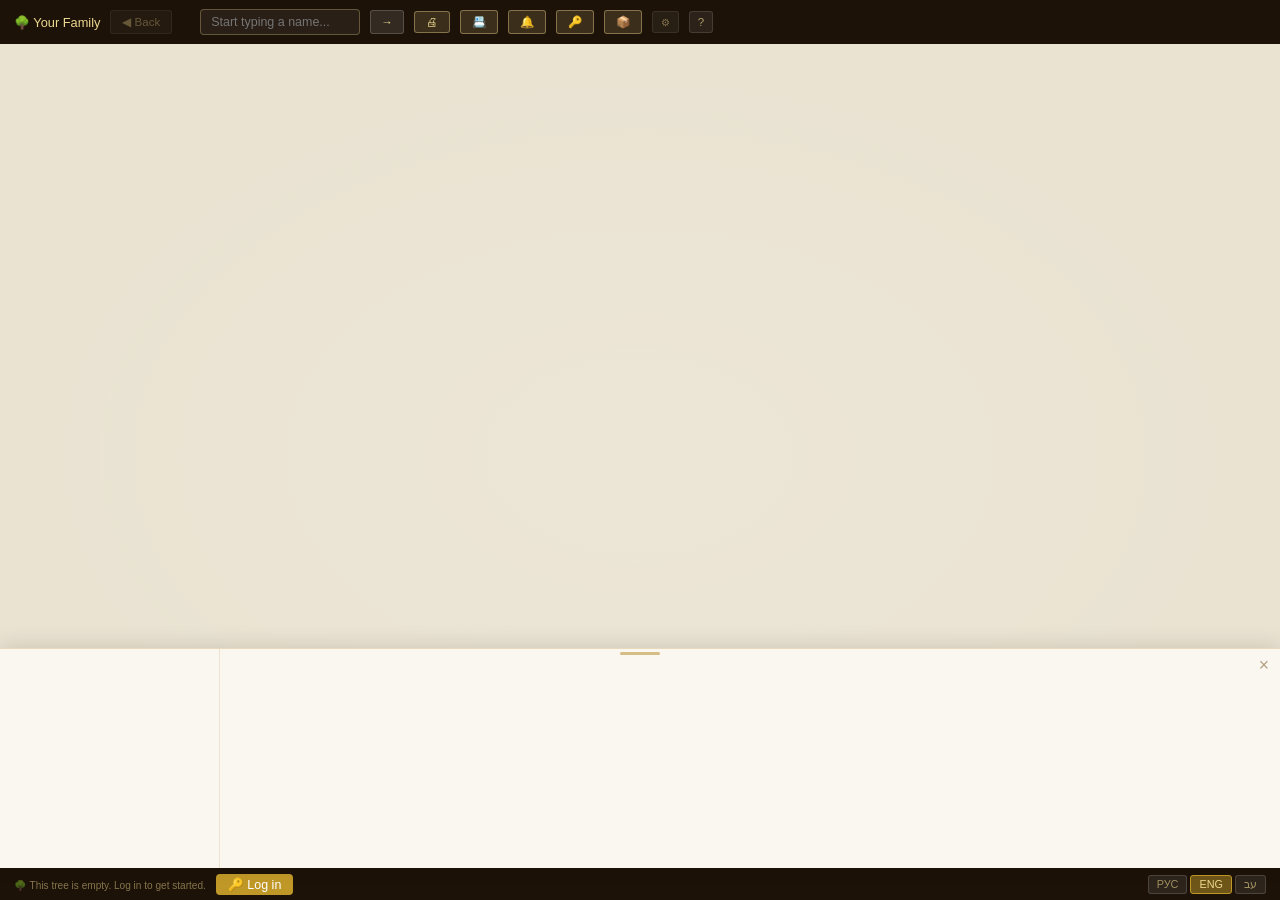
==== commit 61f90ace: "feat(toolbar): remove duplicate calendar buttons, the reminders button is the single entry point (ex" ====
--- a/index.html
+++ b/index.html
@@ -293,6 +293,23 @@
 body.rtl .rc-sub label{margin-right:0;margin-left:12px}
 .btn.hebcal-due{position:relative}
 .btn.hebcal-due::after{content:'';position:absolute;top:3px;right:3px;width:8px;height:8px;border-radius:50%;background:#E05050}
+#modal .hebw{margin-top:2px}
+#modal .hebw .hw-row{display:flex;gap:6px;margin-top:5px}
+#modal .hebw .hw-row select{flex:1 1 0;min-width:0}
+#modal .hebw .hw-row .hw-m{flex:1.6 1 0}
+#modal .hebw .hw-prev{margin-top:5px;font-size:.85rem;min-height:1.2em;direction:rtl;text-align:right;color:#5A3C10}
+#modal .hebw .hw-note{font-size:.7rem;line-height:1.5;color:#7A5828;margin-top:4px}
+#modal .hebw .hw-warn{font-size:.72rem;line-height:1.5;color:#A03818;margin-top:4px}
+#modal .hebw .hw-warn:empty{display:none}
+#modal .hebw .hw-legacy{direction:rtl;text-align:right;background:#EDE4D3;color:#5A3C10}
+#modal .hebw .hw-btn{margin-top:6px;margin-right:6px;font-size:.7rem;padding:3px 9px;background:rgba(184,144,48,.12);
+  border:1px solid rgba(184,144,48,.35);border-radius:3px;cursor:pointer;color:#7A5828;font-family:inherit}
+body.rtl #modal .hebw .hw-btn{margin-right:0;margin-left:6px}
+#modal .hebw .hw-sync{margin-top:6px}
+#modal .hebw .hw-chk{display:flex;align-items:center;gap:6px;margin:4px 0 0;font-size:.74rem;font-weight:400;text-transform:none;letter-spacing:0;color:#5A3C10;cursor:pointer}
+#modal .hebw .hw-chk input{width:auto;margin:0;padding:0}
+#modal .hebw .hw-manual{display:inline-block;margin-top:4px;font-size:.72rem;color:#7A5828}
+#modal .hebw select:disabled{opacity:.6;cursor:not-allowed}
 </style>
 </head>
 <body>
@@ -309,9 +326,7 @@
   <button class="btn" id="btn-edit" style="display:none;margin-left:auto;background:rgba(237,216,144,.15);border-color:rgba(237,216,144,.4)" data-i="btn_edit">✏️ Дополнить</button>
   <button class="btn" id="btn-print" style="background:rgba(237,216,144,.15);border-color:rgba(237,216,144,.4)" title="Печать A1" data-title="title_print">🖨</button>
   <button class="btn" id="btn-contacts" style="background:rgba(237,216,144,.15);border-color:rgba(237,216,144,.4)" title="Скачать контакты" data-title="title_contacts">📇</button>
-  <button class="btn" id="btn-calendar" style="background:rgba(237,216,144,.15);border-color:rgba(237,216,144,.4)" title="Скачать календарь дней рождения" data-title="title_calendar">📅</button>
   <button class="btn" id="btn-reminders" style="background:rgba(237,216,144,.15);border-color:rgba(237,216,144,.4)" data-title="tooltip_reminders">&#128276;</button>
-  <button class="btn" id="btn-hebrew-calendar" style="background:rgba(237,216,144,.15);border-color:rgba(237,216,144,.4)" data-title="tooltip_hebrew_calendar">&#128334;</button>
   <button class="btn" id="btn-login" style="background:rgba(237,216,144,.15);border-color:rgba(237,216,144,.4)" title="Войти" data-title="login_btn">🔑</button>
   <button class="btn" id="btn-backup" style="background:rgba(237,216,144,.15);border-color:rgba(237,216,144,.4)" title="Скачать резервную копию (JSON)" data-title="tooltip_backup">📦</button>
   <button class="btn" id="btn-admin-panel" style="display:none;background:rgba(237,216,144,.15);border-color:rgba(237,216,144,.4)" title="Управление" data-title="title_admin" data-i="ap_toolbar_btn">🛠 Управление</button>
@@ -441,11 +456,11 @@
     <div id="ff-death" data-dw-kind="death"></div>
 
     <label data-i="fix_birth_he">Дата рождения (еврейский календарь)</label>
-    <input id="ff-birth-he" type="text" data-ph="ph_birth_he" placeholder="например: יג ניסן תשל״א">
+    <input id="ff-birth-he" type="hidden" data-heb-widget="birth">
 
 
     <label data-i="fix_death_he">Дата смерти (еврейский календарь)</label>
-    <input id="ff-death-he" type="text" data-ph="ph_death_he" placeholder="например: יב שבט תשפ״א">
+    <input id="ff-death-he" type="hidden" data-heb-widget="death">
 
     <label data-i="lbl_phone">Телефон(ы)</label>
     <textarea id="ff-phone" data-ph="ph_phone" placeholder="+972-50-000-0000&#10;можно указать несколько через запятую или с новой строки" style="min-height:50px"></textarea>
@@ -711,6 +726,8 @@
   // render. As the tree grows, the owner can add key figures here.
   bookmarks: [],
   // владелец дерева задаёт отправную точку, у каждого смотрящего она меняется
+  // near and far are kinship LEVELS, not time periods: relatives up to level "near" go into the calendar with a reminder the day before,
+  // relatives from there up to level "far" go in without a reminder (the levels are explained in the reminders window).
   reminderDefaults: {near: 2, far: 4},
 };
 
@@ -1052,10 +1069,10 @@
 function refreshHebcalHints(allowToast){
   const st = getHebrewCalStatus();
   const due = st.state === 'soon' || st.state === 'expired';
-  const btn = document.getElementById('btn-hebrew-calendar');
+  const btn = document.getElementById('btn-reminders');
   if(btn){
     btn.classList.toggle('hebcal-due', due);
-    btn.title = t('tooltip_hebrew_calendar') + (st.state !== 'none' ? ' (' + t('hebcal_valid_until').replace('{to}', st.to) + ')' : '');
+    btn.title = t('tooltip_reminders') + (st.state !== 'none' ? ' (' + t('hebcal_valid_until').replace('{to}', st.to) + ')' : '');
   }
   if(!due) return;
   const info = document.getElementById('info');
@@ -1684,6 +1701,7 @@
 
   // 7b. Date widgets: month names, labels, placeholders
   if(typeof dateWidgetRefreshLabels === 'function') dateWidgetRefreshLabels();
+  if(typeof hebWidgetRefreshLabels === 'function'){ try { hebWidgetRefreshLabels(); } catch(e){} }
 
   // 8. Help bubble
   const hb = document.getElementById('help-bubble');
@@ -1909,10 +1927,296 @@
 }
 initDateWidgets();
 
+const HW_DAYS_MAX = { tishri:30, heshvan:30, kislev:30, tevet:29, shevat:30, adar:29, adar1:30, adar2:29, nisan:30, iyar:29, sivan:30, tamuz:29, av:30, elul:29 };
+const HW_MONTHS_COMMON = ['tishri','heshvan','kislev','tevet','shevat','adar','nisan','iyar','sivan','tamuz','av','elul'];
+const HW_YEAR_MIN = 5460;
+const HW_VALUE_DESC = Object.getOwnPropertyDescriptor(HTMLInputElement.prototype, 'value');
+const hebWidgets = {};
+function hwYearMax(){ try { return TreeHebrew.gregToHebrew(new Date()).year + 1; } catch(e){ return 5800; } }
+function hwMonthLabel(key){
+  const he = TreeHebrew.monthNameHe(key);
+  return currentLang === 'he' ? he : he + ' - ' + t('hm_' + key);
+}
+function hwOpt(value, text){ const o = document.createElement('option'); o.value = value; o.textContent = text; return o; }
+
+function buildHebWidget(inputId){
+  const input = document.getElementById(inputId);
+  if(!input) return;
+  if(!window.TreeHebrew || !TreeHebrew.isSupported()){ input.type = 'text'; return; }
+  const kind = input.dataset.hebWidget === 'death' ? 'death' : 'birth';
+  const gregId = kind === 'death' ? 'ff-death' : 'ff-birth';
+  const host = document.createElement('div');
+  host.className = 'hebw';
+  host.innerHTML = `
+    <div class="hw-legacy-box" style="display:none">
+      <input type="text" class="hw-legacy" readonly dir="rtl">
+      <div class="hw-warn hw-legacy-hint"></div>
+      <button type="button" class="hw-btn hw-redo"></button>
+    </div>
+    <div class="hw-pick">
+      <div class="hw-row"><select class="hw-d"></select><select class="hw-m"></select></div>
+      <div class="hw-row"><select class="hw-yn"></select><select class="hw-yl" dir="rtl"></select></div>
+      <div class="hw-sync" style="display:none">
+        <label class="hw-chk"><input type="checkbox" class="hw-sync-on"> <span class="hw-sync-lbl"></span></label>
+        <label class="hw-chk hw-ss-row" style="display:none"><input type="checkbox" class="hw-ss"> <span class="hw-ss-lbl"></span></label>
+        <div class="hw-note hw-ss-note" style="display:none"></div>
+        <a href="#" class="hw-manual" style="display:none"></a>
+      </div>
+      <div class="hw-prev"></div>
+      <div class="hw-warn hw-w"></div>
+      <button type="button" class="hw-btn hw-fill"></button>
+      <button type="button" class="hw-btn hw-clear"></button>
+      <button type="button" class="hw-btn hw-fill-g"></button>
+      <div class="hw-note"></div>
+    </div>`;
+  input.insertAdjacentElement('afterend', host);
+  const q = s => host.querySelector(s);
+  const w = { input: input, kind: kind, gregId: gregId, initialRaw: '', initialRec: null, legacy: false, redo: false, sync: false, afterSunset: false, canSync: false, quiet: false };
+  hebWidgets[inputId] = w;
+
+  const yearsIn = [];
+  for(let y = HW_YEAR_MIN; y <= hwYearMax(); y++) yearsIn.push(y);
+
+  function curSel(){
+    const d = q('.hw-d').value, m = q('.hw-m').value, y = q('.hw-yn').value;
+    return { day: d ? +d : 0, monthKey: m, year: y ? +y : 0 };
+  }
+  function sameRec(a, b){ return !!a && !!b && a.day === b.day && a.monthKey === b.monthKey && a.year === b.year; }
+  function monthKeys(year){
+    const info = year ? TreeHebrew.hebrewYearInfo(year) : null;
+    return info ? info.months.map(m => m.key) : HW_MONTHS_COMMON;
+  }
+  function daysIn(year, key){
+    const info = year ? TreeHebrew.hebrewYearInfo(year) : null;
+    if(info){ for(const m of info.months){ if(m.key === key && m.days) return m.days; } }
+    return HW_DAYS_MAX[key] || 30;
+  }
+  function fillYears(want){
+    const yn = q('.hw-yn'), yl = q('.hw-yl');
+    yn.textContent = ''; yl.textContent = '';
+    yn.appendChild(hwOpt('', t('hw_year_num')));
+    yl.appendChild(hwOpt('', t('hw_year_let')));
+    const list = yearsIn.slice();
+    if(want && list.indexOf(want) < 0){ list.push(want); list.sort((a, b) => a - b); }
+    for(const y of list){
+      yn.appendChild(hwOpt(String(y), String(y)));
+      yl.appendChild(hwOpt(String(y), TreeHebrew.formatHebrewYear(y)));
+    }
+    yn.value = want ? String(want) : '';
+    yl.value = yn.value;
+  }
+  function fillMonths(year, want){
+    const sel = q('.hw-m');
+    sel.textContent = '';
+    sel.appendChild(hwOpt('', t('hw_month')));
+    const keys = monthKeys(year);
+    for(const k of keys) sel.appendChild(hwOpt(k, hwMonthLabel(k)));
+    if(want && keys.indexOf(want) < 0) sel.appendChild(hwOpt(want, hwMonthLabel(want) + ' ' + t('hw_extra_mark')));
+    sel.value = want || '';
+  }
+  function fillDays(year, key, want, keepExtra){
+    const sel = q('.hw-d');
+    sel.textContent = '';
+    sel.appendChild(hwOpt('', t('hw_day')));
+    const max = key ? daysIn(year, key) : 30;
+    for(let d = 1; d <= max; d++) sel.appendChild(hwOpt(String(d), d + ' - ' + TreeHebrew.dayLetters(d)));
+    if(want && want > max && keepExtra) sel.appendChild(hwOpt(String(want), want + ' - ' + TreeHebrew.dayLetters(want) + ' ' + t('hw_extra_mark')));
+    sel.value = (want && (want <= max || keepExtra)) ? String(want) : '';
+  }
+  function fill(rec){
+    const y = rec ? rec.year : 0;
+    fillYears(y);
+    fillMonths(y, rec ? rec.monthKey : '');
+    fillDays(y, rec ? rec.monthKey : '', rec ? rec.day : 0, true);
+  }
+  function setLegacy(on){
+    w.legacy = on;
+    q('.hw-legacy-box').style.display = on ? '' : 'none';
+    q('.hw-pick').style.display = on ? 'none' : '';
+  }
+  function refresh(){
+    const s = curSel();
+    const complete = !!(s.day && s.monthKey && s.year);
+    q('.hw-prev').textContent = complete ? (TreeHebrew.formatHebrewDate(s) || '') : '';
+    let warn = '';
+    if(complete){
+      const gr = dateWidgetRead(gregId);
+      if(gr.ok && DW_FULL_RE.test(gr.value)){
+        const dt = TreeHebrew.parseGreg(gr.value);
+        if(dt && TreeHebrew.compareHebrewToGreg(s, dt) === 'big'){
+          const act = TreeHebrew.gregToHebrew(dt);
+          warn = t('hw_warn_mismatch').replace('{heb}', act ? (TreeHebrew.formatHebrewDate(act) || '') : '');
+        }
+      }
+    }
+    q('.hw-w').textContent = warn;
+    showSyncUi();
+  }
+  function gregStr(){
+    const gr = dateWidgetRead(gregId);
+    return (gr.ok && DW_FULL_RE.test(gr.value)) ? gr.value : '';
+  }
+  function lockLists(on){
+    ['.hw-d', '.hw-m', '.hw-yn', '.hw-yl'].forEach(s => { q(s).disabled = on; });
+    ['.hw-fill', '.hw-clear', '.hw-fill-g'].forEach(s => { q(s).style.display = on ? 'none' : ''; });
+  }
+  function showSyncUi(){
+    const can = !!gregStr() && !w.legacy;
+    w.canSync = can;
+    const on = w.sync && can;
+    q('.hw-sync').style.display = can ? '' : 'none';
+    q('.hw-sync-on').checked = w.sync;
+    q('.hw-ss').checked = w.afterSunset;
+    ['.hw-ss-row', '.hw-ss-note', '.hw-manual'].forEach(s => { q(s).style.display = on ? '' : 'none'; });
+    lockLists(on);
+  }
+  function applySync(){
+    const gs = gregStr();
+    const dt = gs ? TreeHebrew.parseGreg(gs) : null;
+    const h = dt ? TreeHebrew.hebrewFromGregorian(dt.getUTCDate(), dt.getUTCMonth() + 1, dt.getUTCFullYear(), w.afterSunset) : null;
+    if(!h){ refresh(); return; }
+    w.redo = false; setLegacy(false); fill(h); sync();
+  }
+  function onGreg(){
+    if(w.sync && gregStr()) applySync(); else refresh();
+  }
+  function detectInitial(){
+    const st = w.legacy ? { state: 'manual' } : TreeHebrew.detectSyncState(gregStr(), w.initialRaw);
+    w.sync = st.state === 'auto';
+    w.afterSunset = st.state === 'auto' && !!st.afterSunset;
+  }
+  function sync(){
+    const s = curSel();
+    const blank = !s.day && !s.monthKey && !s.year;
+    const complete = !!(s.day && s.monthKey && s.year);
+    let value;
+    if(w.legacy) value = w.initialRaw;
+    else if(blank) value = w.redo ? w.initialRaw : '';
+    else if(!complete) value = w.initialRaw;
+    else if(sameRec(s, w.initialRec)) value = w.initialRaw;
+    else value = TreeHebrew.formatHebrewDate(s) || w.initialRaw;
+    w.setRaw(value);
+    refresh();
+  }
+  function onYear(srcSel){
+    const v = q(srcSel).value;
+    q('.hw-yn').value = v;
+    q('.hw-yl').value = v;
+    const year = v ? +v : 0;
+    const keys = monthKeys(year);
+    let want = q('.hw-m').value;
+    if(want && keys.indexOf(want) < 0) want = ((want === 'adar1' || want === 'adar2') && keys.indexOf('adar') >= 0) ? 'adar' : '';
+    const dayWant = q('.hw-d').value ? +q('.hw-d').value : 0;
+    fillMonths(year, want);
+    fillDays(year, q('.hw-m').value, dayWant, false);
+    sync();
+  }
+  q('.hw-yn').addEventListener('change', () => onYear('.hw-yn'));
+  q('.hw-yl').addEventListener('change', () => onYear('.hw-yl'));
+  q('.hw-m').addEventListener('change', () => {
+    const year = q('.hw-yn').value ? +q('.hw-yn').value : 0;
+    const dayWant = q('.hw-d').value ? +q('.hw-d').value : 0;
+    fillDays(year, q('.hw-m').value, dayWant, false);
+    sync();
+  });
+  q('.hw-d').addEventListener('change', sync);
+  q('.hw-fill').addEventListener('click', () => {
+    const gr = dateWidgetRead(gregId);
+    const dt = (gr.ok && DW_FULL_RE.test(gr.value)) ? TreeHebrew.parseGreg(gr.value) : null;
+    const h = dt ? TreeHebrew.gregToHebrew(dt) : null;
+    if(!h){ showToast(t('hw_need_greg'), true); return; }
+    w.redo = false; setLegacy(false); fill(h); sync();
+  });
+  q('.hw-clear').addEventListener('click', () => { w.redo = false; setLegacy(false); fill(null); sync(); });
+  q('.hw-redo').addEventListener('click', () => { w.redo = true; setLegacy(false); fill(null); sync(); });
+  q('.hw-sync-on').addEventListener('change', () => {
+    w.sync = q('.hw-sync-on').checked;
+    w.afterSunset = q('.hw-ss').checked;
+    if(w.sync && gregStr()) applySync(); else refresh();
+  });
+  q('.hw-ss').addEventListener('change', () => {
+    w.afterSunset = q('.hw-ss').checked;
+    if(w.sync && gregStr()) applySync();
+  });
+  q('.hw-manual').addEventListener('click', ev => { ev.preventDefault(); w.sync = false; refresh(); });
+  q('.hw-fill-g').addEventListener('click', () => {
+    const s = curSel();
+    if(!s.day || !s.monthKey || !s.year){ showToast(t('hw_need_heb'), true); return; }
+    const g = TreeHebrew.gregorianFromHebrew(s.day, s.monthKey, s.year);
+    if(!g){ showToast(t('hw_fill_g_fail'), true); return; }
+    const MON = ['JAN', 'FEB', 'MAR', 'APR', 'MAY', 'JUN', 'JUL', 'AUG', 'SEP', 'OCT', 'NOV', 'DEC'];
+    w.quiet = true;
+    try { dateWidgetSet(gregId, g.day + ' ' + MON[g.month - 1] + ' ' + g.year); } finally { w.quiet = false; }
+    refresh();
+  });
+  w.reeval = function(){ if(w.quiet) return; detectInitial(); refresh(); };
+
+  w.setRaw = v => HW_VALUE_DESC.set.call(input, v);
+  w.load = function(raw){
+    w.initialRaw = raw;
+    w.redo = false;
+    const trimmed = raw.trim();
+    if(!trimmed){ w.initialRec = null; setLegacy(false); fill(null); detectInitial(); refresh(); return; }
+    const rec = TreeHebrew.parseHebrewDate(trimmed);
+    if(!rec){ w.initialRec = null; q('.hw-legacy').value = raw; setLegacy(true); fill(null); detectInitial(); refresh(); return; }
+    w.initialRec = rec; setLegacy(false); fill(rec); detectInitial(); refresh();
+  };
+  w.firstError = function(){
+    if(w.legacy) return null;
+    const s = curSel();
+    if(!s.day && !s.monthKey && !s.year) return null;
+    const label = kind === 'death' ? t('fix_death_he') : t('fix_birth_he');
+    if(!s.day || !s.monthKey || !s.year) return t('hw_err_incomplete').replace('{label}', label);
+    if(s.day > daysIn(s.year, s.monthKey) && !sameRec(s, w.initialRec)) return t('hw_err_day').replace('{label}', label);
+    return null;
+  };
+  w.refreshLabels = function(){
+    const s = curSel();
+    fillYears(s.year);
+    fillMonths(s.year, s.monthKey);
+    fillDays(s.year, s.monthKey, s.day, true);
+    q('.hw-fill').textContent = t('hw_fill_greg');
+    q('.hw-clear').textContent = t('hw_clear');
+    q('.hw-redo').textContent = t('hw_legacy_redo');
+    q('.hw-legacy-hint').textContent = t('hw_legacy_hint');
+    q('.hw-note').textContent = t('hw_sunset_note');
+    q('.hw-sync-lbl').textContent = t('hw_sync_on');
+    q('.hw-ss-lbl').textContent = t('hw_sync_sunset');
+    q('.hw-ss-note').textContent = t(kind === 'death' ? 'hw_sync_sunset_death' : 'hw_sync_sunset_birth');
+    q('.hw-manual').textContent = t('hw_manual');
+    q('.hw-fill-g').textContent = t('hw_fill_g');
+    refresh();
+  };
+
+  Object.defineProperty(input, 'value', {
+    configurable: true,
+    get(){ return HW_VALUE_DESC.get.call(this); },
+    set(v){ HW_VALUE_DESC.set.call(this, v); w.load(v === null || v === undefined ? '' : String(v)); }
+  });
+  const gh = document.getElementById(gregId);
+  if(gh){ gh.addEventListener('change', onGreg); gh.addEventListener('input', onGreg); }
+  w.refreshLabels();
+  w.load(HW_VALUE_DESC.get.call(input));
+}
+function hebWidgetOnGregSet(gregId){
+  Object.keys(hebWidgets).forEach(k => { const w = hebWidgets[k]; if(w.gregId === gregId && w.reeval) w.reeval(); });
+}
+(function(){
+  const dwSetOrig = dateWidgetSet;
+  dateWidgetSet = function(id, rawValue){ dwSetOrig(id, rawValue); hebWidgetOnGregSet(id); };
+})();
+function initHebWidgets(){ ['ff-birth-he', 'ff-death-he'].forEach(buildHebWidget); }
+function hebWidgetRefreshLabels(){ Object.keys(hebWidgets).forEach(k => hebWidgets[k].refreshLabels()); }
+function hebWidgetFirstError(){
+  for(const k of Object.keys(hebWidgets)){ const e = hebWidgets[k].firstError(); if(e) return e; }
+  return null;
+}
+
 let fixDatesPrefilledFor = null; // для кого поля дат в «Исправить» заполнены автоматически (очистка даты возможна только тогда)
 // Open / close modal
 // Для какого человека поля «Отец»/«Мать» в «Исправить» были заполнены автоматически (null = не заполнялись)
 let fixParentsPrefilledFor = null;
+initHebWidgets();
 function openModal(prefillId, mode){
   fixDatesPrefilledFor = null;
   // Date widgets back to «unknown» (prefilled below in 'fix' mode)
@@ -2438,6 +2742,8 @@
     const deathFixR = dateWidgetRead('ff-death');
     if(!birthFixR.ok){ showToast(birthFixR.error, true); return; }
     if(!deathFixR.ok){ showToast(deathFixR.error, true); return; }
+    const hebBad = (typeof hebWidgetFirstError === 'function') ? hebWidgetFirstError() : null;
+    if(hebBad){ showToast(hebBad, true); return; }
 
     const fields = [
       { key: 'name',     label: t('fix_name'),       val: getV('ff-name'),     orig: orig.name || '' },
@@ -2735,7 +3041,7 @@
   // честно покажет исходный иврит как есть (автоматика для иврита
   // ненадёжна, см. комментарий у TRANSLIT_LAT). Реальный путь починки —
   // НЕ отдельное поле "name_ru" (такого поля нет ни в форме, ни в
-  // ALLOWED-списке backend — сверено с основным проектом mostovoy-tree,
+  // ALLOWED-списке backend — сверено с основным проектом,
   // там тоже нет), а прямая правка поля «Имя» в форме «Исправить» на
   // корректный русский текст (плюс, по желанию, name_en для EN-режима).
   const hebrewOriginNoTranslation = Object.entries(IDX.nodes)
@@ -3365,15 +3671,6 @@
 rcEl('rc-dl2').addEventListener('click', () => { if(rcSave()){ downloadHebrewCalendar(); rcRender(); } });
 
 // ---- Hebrew-date reminders (.ics, 5 years): birthdays by Hebrew date + yahrzeits chosen on this device ----
-document.getElementById('btn-hebrew-calendar').title = t('tooltip_hebrew_calendar');
-document.getElementById('btn-hebrew-calendar').addEventListener('click', () => {
-  if(!_sessionPassword){
-    document.getElementById('btn-login').click();
-    showToast(t('toast_hebrew_login'), true);
-    return;
-  }
-  openRemindersWindow();
-});
 function downloadHebrewCalendar(){
   if(!window.TreeHebrew || !TreeHebrew.isSupported()){
     showToast(t('toast_hebrew_unsupported'), true);
@@ -3499,7 +3796,6 @@
             : `✓ Скачано ${count} дней рождения`;
   showToast(msg + (deathCount ? t('toast_cal_deaths').replace('{k}', deathCount) : '') + (skippedYear ? t('toast_cal_skip_year').replace('{m}', skippedYear) : '') + (quietCount ? ' (' + ({ ru: '\u0438\u0437 \u043d\u0438\u0445 \u0431\u0435\u0437 \u0441\u0438\u0433\u043d\u0430\u043b\u0430', he: '\u05de\u05d4\u05dd \u05dc\u05dc\u05d0 \u05d4\u05ea\u05e8\u05d0\u05d4' }[currentLang] || 'of them without alert') + ': ' + quietCount + ')' : ''));
 }
-document.getElementById('btn-calendar').addEventListener('click', openRemindersWindow);
 ;
 
 // ── final init: load tree from API ────────────────────────
@@ -4031,6 +4327,7 @@
 
   if(currentLang !== 'ru' && window.applyLang) window.applyLang(currentLang);
   hideLoader();
+  refreshHebcalHints(true);
   // Show "Add/Correct" button only when logged in (guest or admin) —
   // anonymous viewers can browse the tree but not propose edits.
   const editBtn = document.getElementById('btn-edit');
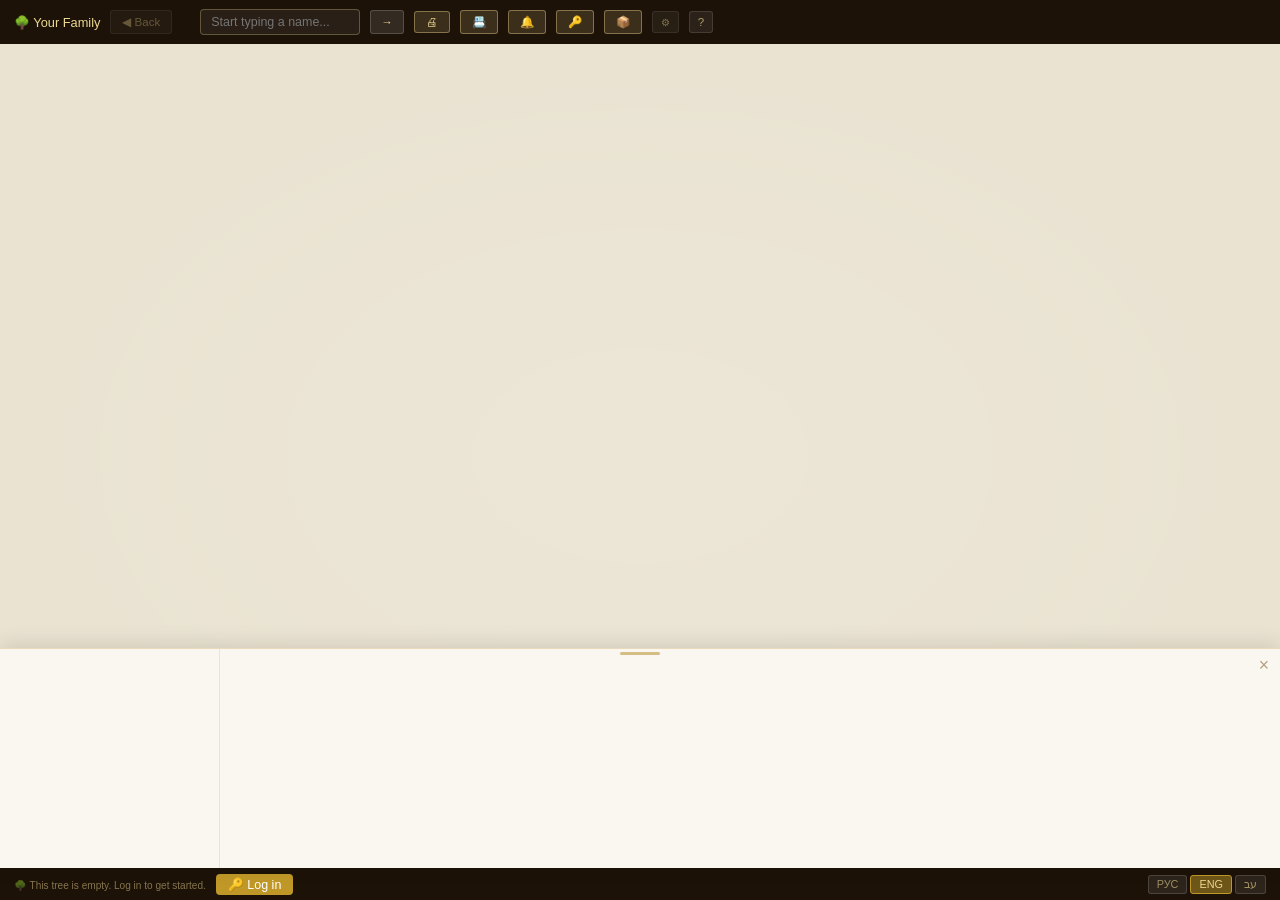
==== commit 07f33a09: "docs(help): legend and help describe phone, e-mail and social contact icons on cards" ====
--- a/index.html
+++ b/index.html
@@ -1657,7 +1657,7 @@
   for(const [glyph, key] of rows){
     html += '<div class="lg-row"><span class="lg-b">' + glyph + '</span><span>' + L(key) + '</span></div>';
   }
-  html += '<div class="lg-row"><span class="lg-s">\uD83D\uDD17</span><span>' + L('legend_social') + '</span></div>';
+  html += '<div class="lg-row"><span class="lg-s">📞</span><span>' + L('legend_phone') + '</span></div><div class="lg-row"><span class="lg-s">✉️</span><span>' + L('legend_email') + '</span></div><div class="lg-row"><span class="lg-s">🔗</span><span>' + L('legend_social') + '</span></div>';
   html += '<div class="lg-tip">' + L('legend_tip') + '</div></div>';
   hb.innerHTML = html;
   // клики внутри справки не должны закрывать её (document-обработчик закрывает по любому клику)
